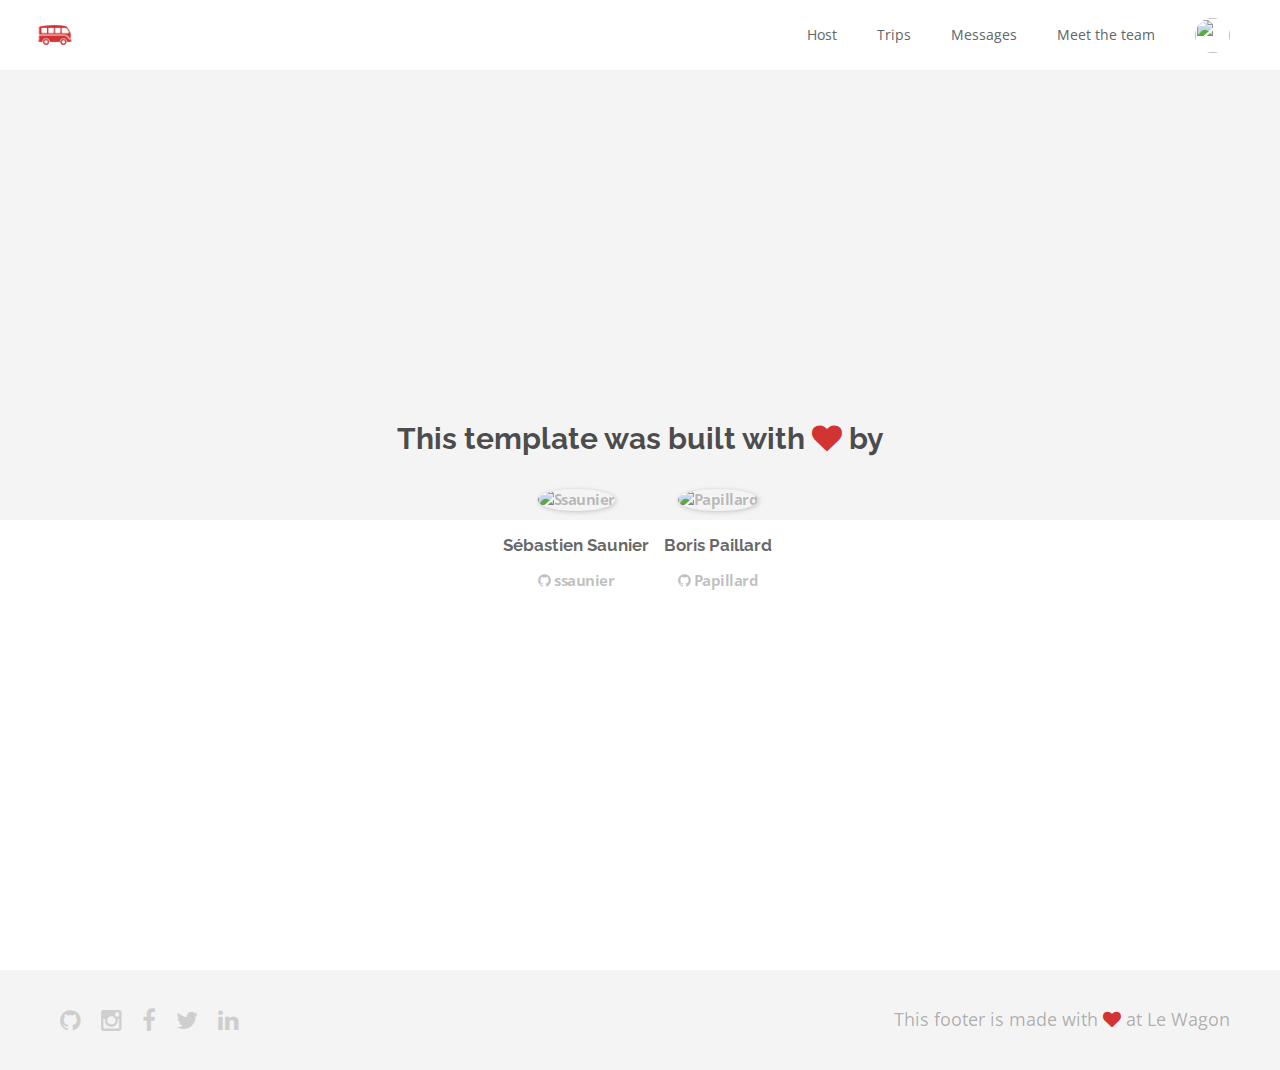
==== about.html @ 6fc9b108 "Automated commit at 2018-07-23 11:27:49 UTC by middleman-deploy 2.0.0-alpha" ====
<!doctype html>
<html>
  <head>
    <meta charset="utf-8">
    <meta http-equiv="x-ua-compatible" content="ie=edge">
    <meta name="viewport"
          content="width=device-width, initial-scale=1, shrink-to-fit=no">
    <!-- Use the title from a page's frontmatter if it has one -->
    <title>Le Wagon - Middleman - About</title>
    <link href="stylesheets/application-acb8696b.css" rel="stylesheet" />
    <script src="javascripts/application-93de88c9.js"></script>
    <link href="images/favicon-f15af148.png" rel="icon" type="image/png" />
  </head>
  <body>
    <div class="navbar-wagon">
  <!-- Logo -->
  <a href="/" class="navbar-wagon-brand">
    <img src="images/logo-acc9c0ec.png" id="logo" alt="Logo" />
  </a>

  <!-- Right Navigation -->
  <div class="navbar-wagon-right hidden-xs hidden-sm">

    <a href="" class="navbar-wagon-item navbar-wagon-link">Host</a>
    <a href="" class="navbar-wagon-item navbar-wagon-link">Trips</a>
    <a href="" class="navbar-wagon-item navbar-wagon-link">Messages</a>
    <a href="team.html" class="navbar-wagon-item navbar-wagon-link">Meet the team</a>

    <!-- Profile picture with dropdown list -->
    <div class="navbar-wagon-item">
      <div class="dropdown">
        <img src="https://kitt.lewagon.com/placeholder/users/ssaunier" class="avatar dropdown-toggle" id="navbar-wagon-menu" data-toggle="dropdown">
        <ul class="dropdown-menu dropdown-menu-right navbar-wagon-dropdown-menu">
          <li><a href="#">Profile</a></li>
          <li><a href="#">Dashboard</a></li>
          <li><a href="#">Log Out</a></li>
        </ul>
      </div>
    </div>
  </div>

  <!-- Dropdown appearing on mobile only -->
  <div class="navbar-wagon-item hidden-md hidden-lg">
    <div class="dropdown">
      <i class="fa fa-bars dropdown-toggle" data-toggle="dropdown"></i>
      <ul class="dropdown-menu dropdown-menu-right navbar-wagon-dropdown-menu">
        <li><a href="#">Host</a></li>
        <li><a href="#">Trips</a></li>
        <li><a href="#">Messagese</a></li>
      </ul>
    </div>
  </div>
</div>

    <div id="about">
  <div class="about-content">
    <h1>This template was built with <i class="fa fa-heart"></i> by</h1>
    <ul class="list-inline">
        <li>
<a href="https://kitt.lewagon.com/alumni/ssaunier" target="_blank">            <img src="https://kitt.lewagon.com/placeholder/users/ssaunier" class="img-circle" alt="Ssaunier" />
</a>          <h2>Sébastien Saunier</h2>
          <p>
<a href="https://github.com/ssaunier" target="_blank">              <i class="fa fa-github"></i> ssaunier
</a>          </p>
        </li>
        <li>
<a href="https://kitt.lewagon.com/alumni/Papillard" target="_blank">            <img src="https://kitt.lewagon.com/placeholder/users/Papillard" class="img-circle" alt="Papillard" />
</a>          <h2>Boris Paillard</h2>
          <p>
<a href="https://github.com/Papillard" target="_blank">              <i class="fa fa-github"></i> Papillard
</a>          </p>
        </li>
    </ul>
  </div>
</div>

    <div class="footer">
  <div class="footer-links">
    <a href="#"><i class="fa fa-github"></i></a>
    <a href="#"><i class="fa fa-instagram"></i></a>
    <a href="#"><i class="fa fa-facebook"></i></a>
    <a href="#"><i class="fa fa-twitter"></i></a>
    <a href="#"><i class="fa fa-linkedin"></i></a>
  </div>
  <div class="footer-copyright">
    This footer is made with <i class="fa fa-heart"></i> at Le Wagon
  </div>
</div>

  </body>
</html>
---- stylesheets/application-acb8696b.css ----
@import url("https://fonts.googleapis.com/css?family=Open+Sans:400,300,700|Raleway:400,100,300,700,500");/*!
 * Bootstrap v3.3.7 (http://getbootstrap.com)
 * Copyright 2011-2016 Twitter, Inc.
 * Licensed under MIT (https://github.com/twbs/bootstrap/blob/master/LICENSE)
 *//*! normalize.css v3.0.3 | MIT License | github.com/necolas/normalize.css */html{font-family:sans-serif;-ms-text-size-adjust:100%;-webkit-text-size-adjust:100%}body{margin:0}article,aside,details,figcaption,figure,footer,header,hgroup,main,menu,nav,section,summary{display:block}audio,canvas,progress,video{display:inline-block;vertical-align:baseline}audio:not([controls]){display:none;height:0}[hidden],template{display:none}a{background-color:transparent}a:active,a:hover{outline:0}abbr[title]{border-bottom:1px dotted}b,strong{font-weight:bold}dfn{font-style:italic}h1{font-size:2em;margin:0.67em 0}mark{background:#ff0;color:#000}small{font-size:80%}sub,sup{font-size:75%;line-height:0;position:relative;vertical-align:baseline}sup{top:-0.5em}sub{bottom:-0.25em}img{border:0}svg:not(:root){overflow:hidden}figure{margin:1em 40px}hr{-webkit-box-sizing:content-box;box-sizing:content-box;height:0}pre{overflow:auto}code,kbd,pre,samp{font-family:monospace, monospace;font-size:1em}button,input,optgroup,select,textarea{color:inherit;font:inherit;margin:0}button{overflow:visible}button,select{text-transform:none}button,html input[type="button"],input[type="reset"],input[type="submit"]{-webkit-appearance:button;cursor:pointer}button[disabled],html input[disabled]{cursor:default}button::-moz-focus-inner,input::-moz-focus-inner{border:0;padding:0}input{line-height:normal}input[type="checkbox"],input[type="radio"]{-webkit-box-sizing:border-box;box-sizing:border-box;padding:0}input[type="number"]::-webkit-inner-spin-button,input[type="number"]::-webkit-outer-spin-button{height:auto}input[type="search"]{-webkit-appearance:textfield;-webkit-box-sizing:content-box;box-sizing:content-box}input[type="search"]::-webkit-search-cancel-button,input[type="search"]::-webkit-search-decoration{-webkit-appearance:none}fieldset{border:1px solid #c0c0c0;margin:0 2px;padding:0.35em 0.625em 0.75em}legend{border:0;padding:0}textarea{overflow:auto}optgroup{font-weight:bold}table{border-collapse:collapse;border-spacing:0}td,th{padding:0}/*! Source: https://github.com/h5bp/html5-boilerplate/blob/master/src/css/main.css */@media print{*,*:before,*:after{background:transparent !important;color:#000 !important;-webkit-box-shadow:none !important;box-shadow:none !important;text-shadow:none !important}a,a:visited{text-decoration:underline}a[href]:after{content:" (" attr(href) ")"}abbr[title]:after{content:" (" attr(title) ")"}a[href^="#"]:after,a[href^="javascript:"]:after{content:""}pre,blockquote{border:1px solid #999;page-break-inside:avoid}thead{display:table-header-group}tr,img{page-break-inside:avoid}img{max-width:100% !important}p,h2,h3{orphans:3;widows:3}h2,h3{page-break-after:avoid}.navbar{display:none}.btn>.caret,.dropup>.btn>.caret{border-top-color:#000 !important}.label{border:1px solid #000}.table{border-collapse:collapse !important}.table td,.table th{background-color:#fff !important}.table-bordered th,.table-bordered td{border:1px solid #ddd !important}}@font-face{font-family:'Glyphicons Halflings';src:url("../assets/bootstrap/glyphicons-halflings-regular-86b6f62b.eot");src:url("../assets/bootstrap/glyphicons-halflings-regular-86b6f62b.eot?#iefix") format("embedded-opentype"),url("../assets/bootstrap/glyphicons-halflings-regular-ca35b697.woff2") format("woff2"),url("../assets/bootstrap/glyphicons-halflings-regular-278e49a8.woff") format("woff"),url("../assets/bootstrap/glyphicons-halflings-regular-44bc1850.ttf") format("truetype"),url("../assets/bootstrap/glyphicons-halflings-regular-de51a849.svg#glyphicons_halflingsregular") format("svg")}.glyphicon{position:relative;top:1px;display:inline-block;font-family:'Glyphicons Halflings';font-style:normal;font-weight:normal;line-height:1;-webkit-font-smoothing:antialiased;-moz-osx-font-smoothing:grayscale}.glyphicon-asterisk:before{content:"\002a"}.glyphicon-plus:before{content:"\002b"}.glyphicon-euro:before,.glyphicon-eur:before{content:"\20ac"}.glyphicon-minus:before{content:"\2212"}.glyphicon-cloud:before{content:"\2601"}.glyphicon-envelope:before{content:"\2709"}.glyphicon-pencil:before{content:"\270f"}.glyphicon-glass:before{content:"\e001"}.glyphicon-music:before{content:"\e002"}.glyphicon-search:before{content:"\e003"}.glyphicon-heart:before{content:"\e005"}.glyphicon-star:before{content:"\e006"}.glyphicon-star-empty:before{content:"\e007"}.glyphicon-user:before{content:"\e008"}.glyphicon-film:before{content:"\e009"}.glyphicon-th-large:before{content:"\e010"}.glyphicon-th:before{content:"\e011"}.glyphicon-th-list:before{content:"\e012"}.glyphicon-ok:before{content:"\e013"}.glyphicon-remove:before{content:"\e014"}.glyphicon-zoom-in:before{content:"\e015"}.glyphicon-zoom-out:before{content:"\e016"}.glyphicon-off:before{content:"\e017"}.glyphicon-signal:before{content:"\e018"}.glyphicon-cog:before{content:"\e019"}.glyphicon-trash:before{content:"\e020"}.glyphicon-home:before{content:"\e021"}.glyphicon-file:before{content:"\e022"}.glyphicon-time:before{content:"\e023"}.glyphicon-road:before{content:"\e024"}.glyphicon-download-alt:before{content:"\e025"}.glyphicon-download:before{content:"\e026"}.glyphicon-upload:before{content:"\e027"}.glyphicon-inbox:before{content:"\e028"}.glyphicon-play-circle:before{content:"\e029"}.glyphicon-repeat:before{content:"\e030"}.glyphicon-refresh:before{content:"\e031"}.glyphicon-list-alt:before{content:"\e032"}.glyphicon-lock:before{content:"\e033"}.glyphicon-flag:before{content:"\e034"}.glyphicon-headphones:before{content:"\e035"}.glyphicon-volume-off:before{content:"\e036"}.glyphicon-volume-down:before{content:"\e037"}.glyphicon-volume-up:before{content:"\e038"}.glyphicon-qrcode:before{content:"\e039"}.glyphicon-barcode:before{content:"\e040"}.glyphicon-tag:before{content:"\e041"}.glyphicon-tags:before{content:"\e042"}.glyphicon-book:before{content:"\e043"}.glyphicon-bookmark:before{content:"\e044"}.glyphicon-print:before{content:"\e045"}.glyphicon-camera:before{content:"\e046"}.glyphicon-font:before{content:"\e047"}.glyphicon-bold:before{content:"\e048"}.glyphicon-italic:before{content:"\e049"}.glyphicon-text-height:before{content:"\e050"}.glyphicon-text-width:before{content:"\e051"}.glyphicon-align-left:before{content:"\e052"}.glyphicon-align-center:before{content:"\e053"}.glyphicon-align-right:before{content:"\e054"}.glyphicon-align-justify:before{content:"\e055"}.glyphicon-list:before{content:"\e056"}.glyphicon-indent-left:before{content:"\e057"}.glyphicon-indent-right:before{content:"\e058"}.glyphicon-facetime-video:before{content:"\e059"}.glyphicon-picture:before{content:"\e060"}.glyphicon-map-marker:before{content:"\e062"}.glyphicon-adjust:before{content:"\e063"}.glyphicon-tint:before{content:"\e064"}.glyphicon-edit:before{content:"\e065"}.glyphicon-share:before{content:"\e066"}.glyphicon-check:before{content:"\e067"}.glyphicon-move:before{content:"\e068"}.glyphicon-step-backward:before{content:"\e069"}.glyphicon-fast-backward:before{content:"\e070"}.glyphicon-backward:before{content:"\e071"}.glyphicon-play:before{content:"\e072"}.glyphicon-pause:before{content:"\e073"}.glyphicon-stop:before{content:"\e074"}.glyphicon-forward:before{content:"\e075"}.glyphicon-fast-forward:before{content:"\e076"}.glyphicon-step-forward:before{content:"\e077"}.glyphicon-eject:before{content:"\e078"}.glyphicon-chevron-left:before{content:"\e079"}.glyphicon-chevron-right:before{content:"\e080"}.glyphicon-plus-sign:before{content:"\e081"}.glyphicon-minus-sign:before{content:"\e082"}.glyphicon-remove-sign:before{content:"\e083"}.glyphicon-ok-sign:before{content:"\e084"}.glyphicon-question-sign:before{content:"\e085"}.glyphicon-info-sign:before{content:"\e086"}.glyphicon-screenshot:before{content:"\e087"}.glyphicon-remove-circle:before{content:"\e088"}.glyphicon-ok-circle:before{content:"\e089"}.glyphicon-ban-circle:before{content:"\e090"}.glyphicon-arrow-left:before{content:"\e091"}.glyphicon-arrow-right:before{content:"\e092"}.glyphicon-arrow-up:before{content:"\e093"}.glyphicon-arrow-down:before{content:"\e094"}.glyphicon-share-alt:before{content:"\e095"}.glyphicon-resize-full:before{content:"\e096"}.glyphicon-resize-small:before{content:"\e097"}.glyphicon-exclamation-sign:before{content:"\e101"}.glyphicon-gift:before{content:"\e102"}.glyphicon-leaf:before{content:"\e103"}.glyphicon-fire:before{content:"\e104"}.glyphicon-eye-open:before{content:"\e105"}.glyphicon-eye-close:before{content:"\e106"}.glyphicon-warning-sign:before{content:"\e107"}.glyphicon-plane:before{content:"\e108"}.glyphicon-calendar:before{content:"\e109"}.glyphicon-random:before{content:"\e110"}.glyphicon-comment:before{content:"\e111"}.glyphicon-magnet:before{content:"\e112"}.glyphicon-chevron-up:before{content:"\e113"}.glyphicon-chevron-down:before{content:"\e114"}.glyphicon-retweet:before{content:"\e115"}.glyphicon-shopping-cart:before{content:"\e116"}.glyphicon-folder-close:before{content:"\e117"}.glyphicon-folder-open:before{content:"\e118"}.glyphicon-resize-vertical:before{content:"\e119"}.glyphicon-resize-horizontal:before{content:"\e120"}.glyphicon-hdd:before{content:"\e121"}.glyphicon-bullhorn:before{content:"\e122"}.glyphicon-bell:before{content:"\e123"}.glyphicon-certificate:before{content:"\e124"}.glyphicon-thumbs-up:before{content:"\e125"}.glyphicon-thumbs-down:before{content:"\e126"}.glyphicon-hand-right:before{content:"\e127"}.glyphicon-hand-left:before{content:"\e128"}.glyphicon-hand-up:before{content:"\e129"}.glyphicon-hand-down:before{content:"\e130"}.glyphicon-circle-arrow-right:before{content:"\e131"}.glyphicon-circle-arrow-left:before{content:"\e132"}.glyphicon-circle-arrow-up:before{content:"\e133"}.glyphicon-circle-arrow-down:before{content:"\e134"}.glyphicon-globe:before{content:"\e135"}.glyphicon-wrench:before{content:"\e136"}.glyphicon-tasks:before{content:"\e137"}.glyphicon-filter:before{content:"\e138"}.glyphicon-briefcase:before{content:"\e139"}.glyphicon-fullscreen:before{content:"\e140"}.glyphicon-dashboard:before{content:"\e141"}.glyphicon-paperclip:before{content:"\e142"}.glyphicon-heart-empty:before{content:"\e143"}.glyphicon-link:before{content:"\e144"}.glyphicon-phone:before{content:"\e145"}.glyphicon-pushpin:before{content:"\e146"}.glyphicon-usd:before{content:"\e148"}.glyphicon-gbp:before{content:"\e149"}.glyphicon-sort:before{content:"\e150"}.glyphicon-sort-by-alphabet:before{content:"\e151"}.glyphicon-sort-by-alphabet-alt:before{content:"\e152"}.glyphicon-sort-by-order:before{content:"\e153"}.glyphicon-sort-by-order-alt:before{content:"\e154"}.glyphicon-sort-by-attributes:before{content:"\e155"}.glyphicon-sort-by-attributes-alt:before{content:"\e156"}.glyphicon-unchecked:before{content:"\e157"}.glyphicon-expand:before{content:"\e158"}.glyphicon-collapse-down:before{content:"\e159"}.glyphicon-collapse-up:before{content:"\e160"}.glyphicon-log-in:before{content:"\e161"}.glyphicon-flash:before{content:"\e162"}.glyphicon-log-out:before{content:"\e163"}.glyphicon-new-window:before{content:"\e164"}.glyphicon-record:before{content:"\e165"}.glyphicon-save:before{content:"\e166"}.glyphicon-open:before{content:"\e167"}.glyphicon-saved:before{content:"\e168"}.glyphicon-import:before{content:"\e169"}.glyphicon-export:before{content:"\e170"}.glyphicon-send:before{content:"\e171"}.glyphicon-floppy-disk:before{content:"\e172"}.glyphicon-floppy-saved:before{content:"\e173"}.glyphicon-floppy-remove:before{content:"\e174"}.glyphicon-floppy-save:before{content:"\e175"}.glyphicon-floppy-open:before{content:"\e176"}.glyphicon-credit-card:before{content:"\e177"}.glyphicon-transfer:before{content:"\e178"}.glyphicon-cutlery:before{content:"\e179"}.glyphicon-header:before{content:"\e180"}.glyphicon-compressed:before{content:"\e181"}.glyphicon-earphone:before{content:"\e182"}.glyphicon-phone-alt:before{content:"\e183"}.glyphicon-tower:before{content:"\e184"}.glyphicon-stats:before{content:"\e185"}.glyphicon-sd-video:before{content:"\e186"}.glyphicon-hd-video:before{content:"\e187"}.glyphicon-subtitles:before{content:"\e188"}.glyphicon-sound-stereo:before{content:"\e189"}.glyphicon-sound-dolby:before{content:"\e190"}.glyphicon-sound-5-1:before{content:"\e191"}.glyphicon-sound-6-1:before{content:"\e192"}.glyphicon-sound-7-1:before{content:"\e193"}.glyphicon-copyright-mark:before{content:"\e194"}.glyphicon-registration-mark:before{content:"\e195"}.glyphicon-cloud-download:before{content:"\e197"}.glyphicon-cloud-upload:before{content:"\e198"}.glyphicon-tree-conifer:before{content:"\e199"}.glyphicon-tree-deciduous:before{content:"\e200"}.glyphicon-cd:before{content:"\e201"}.glyphicon-save-file:before{content:"\e202"}.glyphicon-open-file:before{content:"\e203"}.glyphicon-level-up:before{content:"\e204"}.glyphicon-copy:before{content:"\e205"}.glyphicon-paste:before{content:"\e206"}.glyphicon-alert:before{content:"\e209"}.glyphicon-equalizer:before{content:"\e210"}.glyphicon-king:before{content:"\e211"}.glyphicon-queen:before{content:"\e212"}.glyphicon-pawn:before{content:"\e213"}.glyphicon-bishop:before{content:"\e214"}.glyphicon-knight:before{content:"\e215"}.glyphicon-baby-formula:before{content:"\e216"}.glyphicon-tent:before{content:"\26fa"}.glyphicon-blackboard:before{content:"\e218"}.glyphicon-bed:before{content:"\e219"}.glyphicon-apple:before{content:"\f8ff"}.glyphicon-erase:before{content:"\e221"}.glyphicon-hourglass:before{content:"\231b"}.glyphicon-lamp:before{content:"\e223"}.glyphicon-duplicate:before{content:"\e224"}.glyphicon-piggy-bank:before{content:"\e225"}.glyphicon-scissors:before{content:"\e226"}.glyphicon-bitcoin:before{content:"\e227"}.glyphicon-btc:before{content:"\e227"}.glyphicon-xbt:before{content:"\e227"}.glyphicon-yen:before{content:"\00a5"}.glyphicon-jpy:before{content:"\00a5"}.glyphicon-ruble:before{content:"\20bd"}.glyphicon-rub:before{content:"\20bd"}.glyphicon-scale:before{content:"\e230"}.glyphicon-ice-lolly:before{content:"\e231"}.glyphicon-ice-lolly-tasted:before{content:"\e232"}.glyphicon-education:before{content:"\e233"}.glyphicon-option-horizontal:before{content:"\e234"}.glyphicon-option-vertical:before{content:"\e235"}.glyphicon-menu-hamburger:before{content:"\e236"}.glyphicon-modal-window:before{content:"\e237"}.glyphicon-oil:before{content:"\e238"}.glyphicon-grain:before{content:"\e239"}.glyphicon-sunglasses:before{content:"\e240"}.glyphicon-text-size:before{content:"\e241"}.glyphicon-text-color:before{content:"\e242"}.glyphicon-text-background:before{content:"\e243"}.glyphicon-object-align-top:before{content:"\e244"}.glyphicon-object-align-bottom:before{content:"\e245"}.glyphicon-object-align-horizontal:before{content:"\e246"}.glyphicon-object-align-left:before{content:"\e247"}.glyphicon-object-align-vertical:before{content:"\e248"}.glyphicon-object-align-right:before{content:"\e249"}.glyphicon-triangle-right:before{content:"\e250"}.glyphicon-triangle-left:before{content:"\e251"}.glyphicon-triangle-bottom:before{content:"\e252"}.glyphicon-triangle-top:before{content:"\e253"}.glyphicon-console:before{content:"\e254"}.glyphicon-superscript:before{content:"\e255"}.glyphicon-subscript:before{content:"\e256"}.glyphicon-menu-left:before{content:"\e257"}.glyphicon-menu-right:before{content:"\e258"}.glyphicon-menu-down:before{content:"\e259"}.glyphicon-menu-up:before{content:"\e260"}*{-webkit-box-sizing:border-box;box-sizing:border-box}*:before,*:after{-webkit-box-sizing:border-box;box-sizing:border-box}html{font-size:10px;-webkit-tap-highlight-color:transparent}body{font-family:"Open Sans", "Helvetica", "sans-serif";font-size:18px;line-height:1.42857143;color:#333333;background-color:#F4F4F4}input,button,select,textarea{font-family:inherit;font-size:inherit;line-height:inherit}a{color:#469AE0;text-decoration:none}a:hover,a:focus{color:#1f74ba;text-decoration:underline}a:focus{outline:5px auto -webkit-focus-ring-color;outline-offset:-2px}figure{margin:0}img{vertical-align:middle}.img-responsive{display:block;max-width:100%;height:auto}.img-rounded{border-radius:2px}.img-thumbnail{padding:4px;line-height:1.42857143;background-color:#F4F4F4;border:1px solid #ddd;border-radius:2px;-webkit-transition:all 0.2s ease-in-out;transition:all 0.2s ease-in-out;display:inline-block;max-width:100%;height:auto}.img-circle{border-radius:50%}hr{margin-top:25px;margin-bottom:25px;border:0;border-top:1px solid #eeeeee}.sr-only{position:absolute;width:1px;height:1px;margin:-1px;padding:0;overflow:hidden;clip:rect(0, 0, 0, 0);border:0}.sr-only-focusable:active,.sr-only-focusable:focus{position:static;width:auto;height:auto;margin:0;overflow:visible;clip:auto}[role="button"]{cursor:pointer}h1,h2,h3,h4,h5,h6,.h1,.h2,.h3,.h4,.h5,.h6{font-family:"Raleway", "Helvetica", "sans-serif";font-weight:500;line-height:1.1;color:inherit}h1 small,h1 .small,h2 small,h2 .small,h3 small,h3 .small,h4 small,h4 .small,h5 small,h5 .small,h6 small,h6 .small,.h1 small,.h1 .small,.h2 small,.h2 .small,.h3 small,.h3 .small,.h4 small,.h4 .small,.h5 small,.h5 .small,.h6 small,.h6 .small{font-weight:normal;line-height:1;color:#777777}h1,.h1,h2,.h2,h3,.h3{margin-top:25px;margin-bottom:12.5px}h1 small,h1 .small,.h1 small,.h1 .small,h2 small,h2 .small,.h2 small,.h2 .small,h3 small,h3 .small,.h3 small,.h3 .small{font-size:65%}h4,.h4,h5,.h5,h6,.h6{margin-top:12.5px;margin-bottom:12.5px}h4 small,h4 .small,.h4 small,.h4 .small,h5 small,h5 .small,.h5 small,.h5 .small,h6 small,h6 .small,.h6 small,.h6 .small{font-size:75%}h1,.h1{font-size:46px}h2,.h2{font-size:38px}h3,.h3{font-size:31px}h4,.h4{font-size:23px}h5,.h5{font-size:18px}h6,.h6{font-size:16px}p{margin:0 0 12.5px}.lead{margin-bottom:25px;font-size:20px;font-weight:300;line-height:1.4}@media (min-width: 768px){.lead{font-size:27px}}small,.small{font-size:88%}mark,.mark{background-color:#fcf8e3;padding:.2em}.text-left{text-align:left}.text-right{text-align:right}.text-center{text-align:center}.text-justify{text-align:justify}.text-nowrap{white-space:nowrap}.text-lowercase{text-transform:lowercase}.text-uppercase,.initialism{text-transform:uppercase}.text-capitalize{text-transform:capitalize}.text-muted{color:#777777}.text-primary{color:#469AE0}a.text-primary:hover,a.text-primary:focus{color:#2381d0}.text-success{color:#3c763d}a.text-success:hover,a.text-success:focus{color:#2b542c}.text-info{color:#31708f}a.text-info:hover,a.text-info:focus{color:#245269}.text-warning{color:#8a6d3b}a.text-warning:hover,a.text-warning:focus{color:#66512c}.text-danger{color:#a94442}a.text-danger:hover,a.text-danger:focus{color:#843534}.bg-primary{color:#fff}.bg-primary{background-color:#469AE0}a.bg-primary:hover,a.bg-primary:focus{background-color:#2381d0}.bg-success{background-color:#dff0d8}a.bg-success:hover,a.bg-success:focus{background-color:#c1e2b3}.bg-info{background-color:#d9edf7}a.bg-info:hover,a.bg-info:focus{background-color:#afd9ee}.bg-warning{background-color:#fcf8e3}a.bg-warning:hover,a.bg-warning:focus{background-color:#f7ecb5}.bg-danger{background-color:#f2dede}a.bg-danger:hover,a.bg-danger:focus{background-color:#e4b9b9}.page-header{padding-bottom:11.5px;margin:50px 0 25px;border-bottom:1px solid #eeeeee}ul,ol{margin-top:0;margin-bottom:12.5px}ul ul,ul ol,ol ul,ol ol{margin-bottom:0}.list-unstyled{padding-left:0;list-style:none}.list-inline{padding-left:0;list-style:none;margin-left:-5px}.list-inline>li{display:inline-block;padding-left:5px;padding-right:5px}dl{margin-top:0;margin-bottom:25px}dt,dd{line-height:1.42857143}dt{font-weight:bold}dd{margin-left:0}.dl-horizontal dd:before,.dl-horizontal dd:after{content:" ";display:table}.dl-horizontal dd:after{clear:both}@media (min-width: 768px){.dl-horizontal dt{float:left;width:160px;clear:left;text-align:right;overflow:hidden;text-overflow:ellipsis;white-space:nowrap}.dl-horizontal dd{margin-left:180px}}abbr[title],abbr[data-original-title]{cursor:help;border-bottom:1px dotted #777777}.initialism{font-size:90%}blockquote{padding:12.5px 25px;margin:0 0 25px;font-size:22.5px;border-left:5px solid #eeeeee}blockquote p:last-child,blockquote ul:last-child,blockquote ol:last-child{margin-bottom:0}blockquote footer,blockquote small,blockquote .small{display:block;font-size:80%;line-height:1.42857143;color:#777777}blockquote footer:before,blockquote small:before,blockquote .small:before{content:'\2014 \00A0'}.blockquote-reverse,blockquote.pull-right{padding-right:15px;padding-left:0;border-right:5px solid #eeeeee;border-left:0;text-align:right}.blockquote-reverse footer:before,.blockquote-reverse small:before,.blockquote-reverse .small:before,blockquote.pull-right footer:before,blockquote.pull-right small:before,blockquote.pull-right .small:before{content:''}.blockquote-reverse footer:after,.blockquote-reverse small:after,.blockquote-reverse .small:after,blockquote.pull-right footer:after,blockquote.pull-right small:after,blockquote.pull-right .small:after{content:'\00A0 \2014'}address{margin-bottom:25px;font-style:normal;line-height:1.42857143}code,kbd,pre,samp{font-family:Menlo, Monaco, Consolas, "Courier New", monospace}code{padding:2px 4px;font-size:90%;color:#c7254e;background-color:#f9f2f4;border-radius:2px}kbd{padding:2px 4px;font-size:90%;color:#fff;background-color:#333;border-radius:2px;-webkit-box-shadow:inset 0 -1px 0 rgba(0,0,0,0.25);box-shadow:inset 0 -1px 0 rgba(0,0,0,0.25)}kbd kbd{padding:0;font-size:100%;font-weight:bold;-webkit-box-shadow:none;box-shadow:none}pre{display:block;padding:12px;margin:0 0 12.5px;font-size:17px;line-height:1.42857143;word-break:break-all;word-wrap:break-word;color:#333333;background-color:#f5f5f5;border:1px solid #ccc;border-radius:2px}pre code{padding:0;font-size:inherit;color:inherit;white-space:pre-wrap;background-color:transparent;border-radius:0}.pre-scrollable{max-height:340px;overflow-y:scroll}.container{margin-right:auto;margin-left:auto;padding-left:15px;padding-right:15px}.container:before,.container:after{content:" ";display:table}.container:after{clear:both}@media (min-width: 768px){.container{width:750px}}@media (min-width: 992px){.container{width:970px}}@media (min-width: 1200px){.container{width:1170px}}.container-fluid{margin-right:auto;margin-left:auto;padding-left:15px;padding-right:15px}.container-fluid:before,.container-fluid:after{content:" ";display:table}.container-fluid:after{clear:both}.row{margin-left:-15px;margin-right:-15px}.row:before,.row:after{content:" ";display:table}.row:after{clear:both}.col-xs-1,.col-sm-1,.col-md-1,.col-lg-1,.col-xs-2,.col-sm-2,.col-md-2,.col-lg-2,.col-xs-3,.col-sm-3,.col-md-3,.col-lg-3,.col-xs-4,.col-sm-4,.col-md-4,.col-lg-4,.col-xs-5,.col-sm-5,.col-md-5,.col-lg-5,.col-xs-6,.col-sm-6,.col-md-6,.col-lg-6,.col-xs-7,.col-sm-7,.col-md-7,.col-lg-7,.col-xs-8,.col-sm-8,.col-md-8,.col-lg-8,.col-xs-9,.col-sm-9,.col-md-9,.col-lg-9,.col-xs-10,.col-sm-10,.col-md-10,.col-lg-10,.col-xs-11,.col-sm-11,.col-md-11,.col-lg-11,.col-xs-12,.col-sm-12,.col-md-12,.col-lg-12{position:relative;min-height:1px;padding-left:15px;padding-right:15px}.col-xs-1,.col-xs-2,.col-xs-3,.col-xs-4,.col-xs-5,.col-xs-6,.col-xs-7,.col-xs-8,.col-xs-9,.col-xs-10,.col-xs-11,.col-xs-12{float:left}.col-xs-1{width:8.33333333%}.col-xs-2{width:16.66666667%}.col-xs-3{width:25%}.col-xs-4{width:33.33333333%}.col-xs-5{width:41.66666667%}.col-xs-6{width:50%}.col-xs-7{width:58.33333333%}.col-xs-8{width:66.66666667%}.col-xs-9{width:75%}.col-xs-10{width:83.33333333%}.col-xs-11{width:91.66666667%}.col-xs-12{width:100%}.col-xs-pull-0{right:auto}.col-xs-pull-1{right:8.33333333%}.col-xs-pull-2{right:16.66666667%}.col-xs-pull-3{right:25%}.col-xs-pull-4{right:33.33333333%}.col-xs-pull-5{right:41.66666667%}.col-xs-pull-6{right:50%}.col-xs-pull-7{right:58.33333333%}.col-xs-pull-8{right:66.66666667%}.col-xs-pull-9{right:75%}.col-xs-pull-10{right:83.33333333%}.col-xs-pull-11{right:91.66666667%}.col-xs-pull-12{right:100%}.col-xs-push-0{left:auto}.col-xs-push-1{left:8.33333333%}.col-xs-push-2{left:16.66666667%}.col-xs-push-3{left:25%}.col-xs-push-4{left:33.33333333%}.col-xs-push-5{left:41.66666667%}.col-xs-push-6{left:50%}.col-xs-push-7{left:58.33333333%}.col-xs-push-8{left:66.66666667%}.col-xs-push-9{left:75%}.col-xs-push-10{left:83.33333333%}.col-xs-push-11{left:91.66666667%}.col-xs-push-12{left:100%}.col-xs-offset-0{margin-left:0%}.col-xs-offset-1{margin-left:8.33333333%}.col-xs-offset-2{margin-left:16.66666667%}.col-xs-offset-3{margin-left:25%}.col-xs-offset-4{margin-left:33.33333333%}.col-xs-offset-5{margin-left:41.66666667%}.col-xs-offset-6{margin-left:50%}.col-xs-offset-7{margin-left:58.33333333%}.col-xs-offset-8{margin-left:66.66666667%}.col-xs-offset-9{margin-left:75%}.col-xs-offset-10{margin-left:83.33333333%}.col-xs-offset-11{margin-left:91.66666667%}.col-xs-offset-12{margin-left:100%}@media (min-width: 768px){.col-sm-1,.col-sm-2,.col-sm-3,.col-sm-4,.col-sm-5,.col-sm-6,.col-sm-7,.col-sm-8,.col-sm-9,.col-sm-10,.col-sm-11,.col-sm-12{float:left}.col-sm-1{width:8.33333333%}.col-sm-2{width:16.66666667%}.col-sm-3{width:25%}.col-sm-4{width:33.33333333%}.col-sm-5{width:41.66666667%}.col-sm-6{width:50%}.col-sm-7{width:58.33333333%}.col-sm-8{width:66.66666667%}.col-sm-9{width:75%}.col-sm-10{width:83.33333333%}.col-sm-11{width:91.66666667%}.col-sm-12{width:100%}.col-sm-pull-0{right:auto}.col-sm-pull-1{right:8.33333333%}.col-sm-pull-2{right:16.66666667%}.col-sm-pull-3{right:25%}.col-sm-pull-4{right:33.33333333%}.col-sm-pull-5{right:41.66666667%}.col-sm-pull-6{right:50%}.col-sm-pull-7{right:58.33333333%}.col-sm-pull-8{right:66.66666667%}.col-sm-pull-9{right:75%}.col-sm-pull-10{right:83.33333333%}.col-sm-pull-11{right:91.66666667%}.col-sm-pull-12{right:100%}.col-sm-push-0{left:auto}.col-sm-push-1{left:8.33333333%}.col-sm-push-2{left:16.66666667%}.col-sm-push-3{left:25%}.col-sm-push-4{left:33.33333333%}.col-sm-push-5{left:41.66666667%}.col-sm-push-6{left:50%}.col-sm-push-7{left:58.33333333%}.col-sm-push-8{left:66.66666667%}.col-sm-push-9{left:75%}.col-sm-push-10{left:83.33333333%}.col-sm-push-11{left:91.66666667%}.col-sm-push-12{left:100%}.col-sm-offset-0{margin-left:0%}.col-sm-offset-1{margin-left:8.33333333%}.col-sm-offset-2{margin-left:16.66666667%}.col-sm-offset-3{margin-left:25%}.col-sm-offset-4{margin-left:33.33333333%}.col-sm-offset-5{margin-left:41.66666667%}.col-sm-offset-6{margin-left:50%}.col-sm-offset-7{margin-left:58.33333333%}.col-sm-offset-8{margin-left:66.66666667%}.col-sm-offset-9{margin-left:75%}.col-sm-offset-10{margin-left:83.33333333%}.col-sm-offset-11{margin-left:91.66666667%}.col-sm-offset-12{margin-left:100%}}@media (min-width: 992px){.col-md-1,.col-md-2,.col-md-3,.col-md-4,.col-md-5,.col-md-6,.col-md-7,.col-md-8,.col-md-9,.col-md-10,.col-md-11,.col-md-12{float:left}.col-md-1{width:8.33333333%}.col-md-2{width:16.66666667%}.col-md-3{width:25%}.col-md-4{width:33.33333333%}.col-md-5{width:41.66666667%}.col-md-6{width:50%}.col-md-7{width:58.33333333%}.col-md-8{width:66.66666667%}.col-md-9{width:75%}.col-md-10{width:83.33333333%}.col-md-11{width:91.66666667%}.col-md-12{width:100%}.col-md-pull-0{right:auto}.col-md-pull-1{right:8.33333333%}.col-md-pull-2{right:16.66666667%}.col-md-pull-3{right:25%}.col-md-pull-4{right:33.33333333%}.col-md-pull-5{right:41.66666667%}.col-md-pull-6{right:50%}.col-md-pull-7{right:58.33333333%}.col-md-pull-8{right:66.66666667%}.col-md-pull-9{right:75%}.col-md-pull-10{right:83.33333333%}.col-md-pull-11{right:91.66666667%}.col-md-pull-12{right:100%}.col-md-push-0{left:auto}.col-md-push-1{left:8.33333333%}.col-md-push-2{left:16.66666667%}.col-md-push-3{left:25%}.col-md-push-4{left:33.33333333%}.col-md-push-5{left:41.66666667%}.col-md-push-6{left:50%}.col-md-push-7{left:58.33333333%}.col-md-push-8{left:66.66666667%}.col-md-push-9{left:75%}.col-md-push-10{left:83.33333333%}.col-md-push-11{left:91.66666667%}.col-md-push-12{left:100%}.col-md-offset-0{margin-left:0%}.col-md-offset-1{margin-left:8.33333333%}.col-md-offset-2{margin-left:16.66666667%}.col-md-offset-3{margin-left:25%}.col-md-offset-4{margin-left:33.33333333%}.col-md-offset-5{margin-left:41.66666667%}.col-md-offset-6{margin-left:50%}.col-md-offset-7{margin-left:58.33333333%}.col-md-offset-8{margin-left:66.66666667%}.col-md-offset-9{margin-left:75%}.col-md-offset-10{margin-left:83.33333333%}.col-md-offset-11{margin-left:91.66666667%}.col-md-offset-12{margin-left:100%}}@media (min-width: 1200px){.col-lg-1,.col-lg-2,.col-lg-3,.col-lg-4,.col-lg-5,.col-lg-6,.col-lg-7,.col-lg-8,.col-lg-9,.col-lg-10,.col-lg-11,.col-lg-12{float:left}.col-lg-1{width:8.33333333%}.col-lg-2{width:16.66666667%}.col-lg-3{width:25%}.col-lg-4{width:33.33333333%}.col-lg-5{width:41.66666667%}.col-lg-6{width:50%}.col-lg-7{width:58.33333333%}.col-lg-8{width:66.66666667%}.col-lg-9{width:75%}.col-lg-10{width:83.33333333%}.col-lg-11{width:91.66666667%}.col-lg-12{width:100%}.col-lg-pull-0{right:auto}.col-lg-pull-1{right:8.33333333%}.col-lg-pull-2{right:16.66666667%}.col-lg-pull-3{right:25%}.col-lg-pull-4{right:33.33333333%}.col-lg-pull-5{right:41.66666667%}.col-lg-pull-6{right:50%}.col-lg-pull-7{right:58.33333333%}.col-lg-pull-8{right:66.66666667%}.col-lg-pull-9{right:75%}.col-lg-pull-10{right:83.33333333%}.col-lg-pull-11{right:91.66666667%}.col-lg-pull-12{right:100%}.col-lg-push-0{left:auto}.col-lg-push-1{left:8.33333333%}.col-lg-push-2{left:16.66666667%}.col-lg-push-3{left:25%}.col-lg-push-4{left:33.33333333%}.col-lg-push-5{left:41.66666667%}.col-lg-push-6{left:50%}.col-lg-push-7{left:58.33333333%}.col-lg-push-8{left:66.66666667%}.col-lg-push-9{left:75%}.col-lg-push-10{left:83.33333333%}.col-lg-push-11{left:91.66666667%}.col-lg-push-12{left:100%}.col-lg-offset-0{margin-left:0%}.col-lg-offset-1{margin-left:8.33333333%}.col-lg-offset-2{margin-left:16.66666667%}.col-lg-offset-3{margin-left:25%}.col-lg-offset-4{margin-left:33.33333333%}.col-lg-offset-5{margin-left:41.66666667%}.col-lg-offset-6{margin-left:50%}.col-lg-offset-7{margin-left:58.33333333%}.col-lg-offset-8{margin-left:66.66666667%}.col-lg-offset-9{margin-left:75%}.col-lg-offset-10{margin-left:83.33333333%}.col-lg-offset-11{margin-left:91.66666667%}.col-lg-offset-12{margin-left:100%}}table{background-color:transparent}caption{padding-top:8px;padding-bottom:8px;color:#777777;text-align:left}th{text-align:left}.table{width:100%;max-width:100%;margin-bottom:25px}.table>thead>tr>th,.table>thead>tr>td,.table>tbody>tr>th,.table>tbody>tr>td,.table>tfoot>tr>th,.table>tfoot>tr>td{padding:8px;line-height:1.42857143;vertical-align:top;border-top:1px solid #ddd}.table>thead>tr>th{vertical-align:bottom;border-bottom:2px solid #ddd}.table>caption+thead>tr:first-child>th,.table>caption+thead>tr:first-child>td,.table>colgroup+thead>tr:first-child>th,.table>colgroup+thead>tr:first-child>td,.table>thead:first-child>tr:first-child>th,.table>thead:first-child>tr:first-child>td{border-top:0}.table>tbody+tbody{border-top:2px solid #ddd}.table .table{background-color:#F4F4F4}.table-condensed>thead>tr>th,.table-condensed>thead>tr>td,.table-condensed>tbody>tr>th,.table-condensed>tbody>tr>td,.table-condensed>tfoot>tr>th,.table-condensed>tfoot>tr>td{padding:5px}.table-bordered{border:1px solid #ddd}.table-bordered>thead>tr>th,.table-bordered>thead>tr>td,.table-bordered>tbody>tr>th,.table-bordered>tbody>tr>td,.table-bordered>tfoot>tr>th,.table-bordered>tfoot>tr>td{border:1px solid #ddd}.table-bordered>thead>tr>th,.table-bordered>thead>tr>td{border-bottom-width:2px}.table-striped>tbody>tr:nth-of-type(odd){background-color:#f9f9f9}.table-hover>tbody>tr:hover{background-color:#f5f5f5}table col[class*="col-"]{position:static;float:none;display:table-column}table td[class*="col-"],table th[class*="col-"]{position:static;float:none;display:table-cell}.table>thead>tr>td.active,.table>thead>tr>th.active,.table>thead>tr.active>td,.table>thead>tr.active>th,.table>tbody>tr>td.active,.table>tbody>tr>th.active,.table>tbody>tr.active>td,.table>tbody>tr.active>th,.table>tfoot>tr>td.active,.table>tfoot>tr>th.active,.table>tfoot>tr.active>td,.table>tfoot>tr.active>th{background-color:#f5f5f5}.table-hover>tbody>tr>td.active:hover,.table-hover>tbody>tr>th.active:hover,.table-hover>tbody>tr.active:hover>td,.table-hover>tbody>tr:hover>.active,.table-hover>tbody>tr.active:hover>th{background-color:#e8e8e8}.table>thead>tr>td.success,.table>thead>tr>th.success,.table>thead>tr.success>td,.table>thead>tr.success>th,.table>tbody>tr>td.success,.table>tbody>tr>th.success,.table>tbody>tr.success>td,.table>tbody>tr.success>th,.table>tfoot>tr>td.success,.table>tfoot>tr>th.success,.table>tfoot>tr.success>td,.table>tfoot>tr.success>th{background-color:#dff0d8}.table-hover>tbody>tr>td.success:hover,.table-hover>tbody>tr>th.success:hover,.table-hover>tbody>tr.success:hover>td,.table-hover>tbody>tr:hover>.success,.table-hover>tbody>tr.success:hover>th{background-color:#d0e9c6}.table>thead>tr>td.info,.table>thead>tr>th.info,.table>thead>tr.info>td,.table>thead>tr.info>th,.table>tbody>tr>td.info,.table>tbody>tr>th.info,.table>tbody>tr.info>td,.table>tbody>tr.info>th,.table>tfoot>tr>td.info,.table>tfoot>tr>th.info,.table>tfoot>tr.info>td,.table>tfoot>tr.info>th{background-color:#d9edf7}.table-hover>tbody>tr>td.info:hover,.table-hover>tbody>tr>th.info:hover,.table-hover>tbody>tr.info:hover>td,.table-hover>tbody>tr:hover>.info,.table-hover>tbody>tr.info:hover>th{background-color:#c4e3f3}.table>thead>tr>td.warning,.table>thead>tr>th.warning,.table>thead>tr.warning>td,.table>thead>tr.warning>th,.table>tbody>tr>td.warning,.table>tbody>tr>th.warning,.table>tbody>tr.warning>td,.table>tbody>tr.warning>th,.table>tfoot>tr>td.warning,.table>tfoot>tr>th.warning,.table>tfoot>tr.warning>td,.table>tfoot>tr.warning>th{background-color:#fcf8e3}.table-hover>tbody>tr>td.warning:hover,.table-hover>tbody>tr>th.warning:hover,.table-hover>tbody>tr.warning:hover>td,.table-hover>tbody>tr:hover>.warning,.table-hover>tbody>tr.warning:hover>th{background-color:#faf2cc}.table>thead>tr>td.danger,.table>thead>tr>th.danger,.table>thead>tr.danger>td,.table>thead>tr.danger>th,.table>tbody>tr>td.danger,.table>tbody>tr>th.danger,.table>tbody>tr.danger>td,.table>tbody>tr.danger>th,.table>tfoot>tr>td.danger,.table>tfoot>tr>th.danger,.table>tfoot>tr.danger>td,.table>tfoot>tr.danger>th{background-color:#f2dede}.table-hover>tbody>tr>td.danger:hover,.table-hover>tbody>tr>th.danger:hover,.table-hover>tbody>tr.danger:hover>td,.table-hover>tbody>tr:hover>.danger,.table-hover>tbody>tr.danger:hover>th{background-color:#ebcccc}.table-responsive{overflow-x:auto;min-height:0.01%}@media screen and (max-width: 767px){.table-responsive{width:100%;margin-bottom:18.75px;overflow-y:hidden;-ms-overflow-style:-ms-autohiding-scrollbar;border:1px solid #ddd}.table-responsive>.table{margin-bottom:0}.table-responsive>.table>thead>tr>th,.table-responsive>.table>thead>tr>td,.table-responsive>.table>tbody>tr>th,.table-responsive>.table>tbody>tr>td,.table-responsive>.table>tfoot>tr>th,.table-responsive>.table>tfoot>tr>td{white-space:nowrap}.table-responsive>.table-bordered{border:0}.table-responsive>.table-bordered>thead>tr>th:first-child,.table-responsive>.table-bordered>thead>tr>td:first-child,.table-responsive>.table-bordered>tbody>tr>th:first-child,.table-responsive>.table-bordered>tbody>tr>td:first-child,.table-responsive>.table-bordered>tfoot>tr>th:first-child,.table-responsive>.table-bordered>tfoot>tr>td:first-child{border-left:0}.table-responsive>.table-bordered>thead>tr>th:last-child,.table-responsive>.table-bordered>thead>tr>td:last-child,.table-responsive>.table-bordered>tbody>tr>th:last-child,.table-responsive>.table-bordered>tbody>tr>td:last-child,.table-responsive>.table-bordered>tfoot>tr>th:last-child,.table-responsive>.table-bordered>tfoot>tr>td:last-child{border-right:0}.table-responsive>.table-bordered>tbody>tr:last-child>th,.table-responsive>.table-bordered>tbody>tr:last-child>td,.table-responsive>.table-bordered>tfoot>tr:last-child>th,.table-responsive>.table-bordered>tfoot>tr:last-child>td{border-bottom:0}}fieldset{padding:0;margin:0;border:0;min-width:0}legend{display:block;width:100%;padding:0;margin-bottom:25px;font-size:27px;line-height:inherit;color:#333333;border:0;border-bottom:1px solid #e5e5e5}label{display:inline-block;max-width:100%;margin-bottom:5px;font-weight:bold}input[type="search"]{-webkit-box-sizing:border-box;box-sizing:border-box}input[type="radio"],input[type="checkbox"]{margin:4px 0 0;margin-top:1px \9;line-height:normal}input[type="file"]{display:block}input[type="range"]{display:block;width:100%}select[multiple],select[size]{height:auto}input[type="file"]:focus,input[type="radio"]:focus,input[type="checkbox"]:focus{outline:5px auto -webkit-focus-ring-color;outline-offset:-2px}output{display:block;padding-top:7px;font-size:18px;line-height:1.42857143;color:#000000}.form-control{display:block;width:100%;height:39px;padding:6px 12px;font-size:18px;line-height:1.42857143;color:#000000;background-color:#fff;background-image:none;border:1px solid #ccc;border-radius:2px;-webkit-box-shadow:inset 0 1px 1px rgba(0,0,0,0.075);box-shadow:inset 0 1px 1px rgba(0,0,0,0.075);-webkit-transition:border-color ease-in-out 0.15s, box-shadow ease-in-out 0.15s;-webkit-transition:border-color ease-in-out 0.15s, -webkit-box-shadow ease-in-out 0.15s;transition:border-color ease-in-out 0.15s, -webkit-box-shadow ease-in-out 0.15s;transition:border-color ease-in-out 0.15s, box-shadow ease-in-out 0.15s;transition:border-color ease-in-out 0.15s, box-shadow ease-in-out 0.15s, -webkit-box-shadow ease-in-out 0.15s}.form-control:focus{border-color:#66afe9;outline:0;-webkit-box-shadow:inset 0 1px 1px rgba(0,0,0,0.075),0 0 8px rgba(102,175,233,0.6);box-shadow:inset 0 1px 1px rgba(0,0,0,0.075),0 0 8px rgba(102,175,233,0.6)}.form-control::-moz-placeholder{color:#999;opacity:1}.form-control:-ms-input-placeholder{color:#999}.form-control::-webkit-input-placeholder{color:#999}.form-control::-ms-expand{border:0;background-color:transparent}.form-control[disabled],.form-control[readonly],fieldset[disabled] .form-control{background-color:#eeeeee;opacity:1}.form-control[disabled],fieldset[disabled] .form-control{cursor:not-allowed}textarea.form-control{height:auto}input[type="search"]{-webkit-appearance:none}@media screen and (-webkit-min-device-pixel-ratio: 0){input[type="date"].form-control,input[type="time"].form-control,input[type="datetime-local"].form-control,input[type="month"].form-control{line-height:39px}input[type="date"].input-sm,.input-group-sm>input[type="date"].form-control,.input-group-sm>input[type="date"].input-group-addon,.input-group-sm>.input-group-btn>input[type="date"].btn,.input-group-sm input[type="date"],input[type="time"].input-sm,.input-group-sm>input[type="time"].form-control,.input-group-sm>input[type="time"].input-group-addon,.input-group-sm>.input-group-btn>input[type="time"].btn,.input-group-sm input[type="time"],input[type="datetime-local"].input-sm,.input-group-sm>input[type="datetime-local"].form-control,.input-group-sm>input[type="datetime-local"].input-group-addon,.input-group-sm>.input-group-btn>input[type="datetime-local"].btn,.input-group-sm input[type="datetime-local"],input[type="month"].input-sm,.input-group-sm>input[type="month"].form-control,.input-group-sm>input[type="month"].input-group-addon,.input-group-sm>.input-group-btn>input[type="month"].btn,.input-group-sm input[type="month"]{line-height:36px}input[type="date"].input-lg,.input-group-lg>input[type="date"].form-control,.input-group-lg>input[type="date"].input-group-addon,.input-group-lg>.input-group-btn>input[type="date"].btn,.input-group-lg input[type="date"],input[type="time"].input-lg,.input-group-lg>input[type="time"].form-control,.input-group-lg>input[type="time"].input-group-addon,.input-group-lg>.input-group-btn>input[type="time"].btn,.input-group-lg input[type="time"],input[type="datetime-local"].input-lg,.input-group-lg>input[type="datetime-local"].form-control,.input-group-lg>input[type="datetime-local"].input-group-addon,.input-group-lg>.input-group-btn>input[type="datetime-local"].btn,.input-group-lg input[type="datetime-local"],input[type="month"].input-lg,.input-group-lg>input[type="month"].form-control,.input-group-lg>input[type="month"].input-group-addon,.input-group-lg>.input-group-btn>input[type="month"].btn,.input-group-lg input[type="month"]{line-height:53px}}.form-group{margin-bottom:15px}.radio,.checkbox{position:relative;display:block;margin-top:10px;margin-bottom:10px}.radio label,.checkbox label{min-height:25px;padding-left:20px;margin-bottom:0;font-weight:normal;cursor:pointer}.radio input[type="radio"],.radio-inline input[type="radio"],.checkbox input[type="checkbox"],.checkbox-inline input[type="checkbox"]{position:absolute;margin-left:-20px;margin-top:4px \9}.radio+.radio,.checkbox+.checkbox{margin-top:-5px}.radio-inline,.checkbox-inline{position:relative;display:inline-block;padding-left:20px;margin-bottom:0;vertical-align:middle;font-weight:normal;cursor:pointer}.radio-inline+.radio-inline,.checkbox-inline+.checkbox-inline{margin-top:0;margin-left:10px}input[type="radio"][disabled],input[type="radio"].disabled,fieldset[disabled] input[type="radio"],input[type="checkbox"][disabled],input[type="checkbox"].disabled,fieldset[disabled] input[type="checkbox"]{cursor:not-allowed}.radio-inline.disabled,fieldset[disabled] .radio-inline,.checkbox-inline.disabled,fieldset[disabled] .checkbox-inline{cursor:not-allowed}.radio.disabled label,fieldset[disabled] .radio label,.checkbox.disabled label,fieldset[disabled] .checkbox label{cursor:not-allowed}.form-control-static{padding-top:7px;padding-bottom:7px;margin-bottom:0;min-height:43px}.form-control-static.input-lg,.input-group-lg>.form-control-static.form-control,.input-group-lg>.form-control-static.input-group-addon,.input-group-lg>.input-group-btn>.form-control-static.btn,.form-control-static.input-sm,.input-group-sm>.form-control-static.form-control,.input-group-sm>.form-control-static.input-group-addon,.input-group-sm>.input-group-btn>.form-control-static.btn{padding-left:0;padding-right:0}.input-sm,.input-group-sm>.form-control,.input-group-sm>.input-group-addon,.input-group-sm>.input-group-btn>.btn{height:36px;padding:5px 10px;font-size:16px;line-height:1.5;border-radius:2px}select.input-sm,.input-group-sm>select.form-control,.input-group-sm>select.input-group-addon,.input-group-sm>.input-group-btn>select.btn{height:36px;line-height:36px}textarea.input-sm,.input-group-sm>textarea.form-control,.input-group-sm>textarea.input-group-addon,.input-group-sm>.input-group-btn>textarea.btn,select[multiple].input-sm,.input-group-sm>select[multiple].form-control,.input-group-sm>select[multiple].input-group-addon,.input-group-sm>.input-group-btn>select[multiple].btn{height:auto}.form-group-sm .form-control{height:36px;padding:5px 10px;font-size:16px;line-height:1.5;border-radius:2px}.form-group-sm select.form-control{height:36px;line-height:36px}.form-group-sm textarea.form-control,.form-group-sm select[multiple].form-control{height:auto}.form-group-sm .form-control-static{height:36px;min-height:41px;padding:6px 10px;font-size:16px;line-height:1.5}.input-lg,.input-group-lg>.form-control,.input-group-lg>.input-group-addon,.input-group-lg>.input-group-btn>.btn{height:53px;padding:10px 16px;font-size:23px;line-height:1.3333333;border-radius:2px}select.input-lg,.input-group-lg>select.form-control,.input-group-lg>select.input-group-addon,.input-group-lg>.input-group-btn>select.btn{height:53px;line-height:53px}textarea.input-lg,.input-group-lg>textarea.form-control,.input-group-lg>textarea.input-group-addon,.input-group-lg>.input-group-btn>textarea.btn,select[multiple].input-lg,.input-group-lg>select[multiple].form-control,.input-group-lg>select[multiple].input-group-addon,.input-group-lg>.input-group-btn>select[multiple].btn{height:auto}.form-group-lg .form-control{height:53px;padding:10px 16px;font-size:23px;line-height:1.3333333;border-radius:2px}.form-group-lg select.form-control{height:53px;line-height:53px}.form-group-lg textarea.form-control,.form-group-lg select[multiple].form-control{height:auto}.form-group-lg .form-control-static{height:53px;min-height:48px;padding:11px 16px;font-size:23px;line-height:1.3333333}.has-feedback{position:relative}.has-feedback .form-control{padding-right:48.75px}.form-control-feedback{position:absolute;top:0;right:0;z-index:2;display:block;width:39px;height:39px;line-height:39px;text-align:center;pointer-events:none}.input-lg+.form-control-feedback,.input-group-lg>.form-control+.form-control-feedback,.input-group-lg>.input-group-addon+.form-control-feedback,.input-group-lg>.input-group-btn>.btn+.form-control-feedback,.input-group-lg+.form-control-feedback,.form-group-lg .form-control+.form-control-feedback{width:53px;height:53px;line-height:53px}.input-sm+.form-control-feedback,.input-group-sm>.form-control+.form-control-feedback,.input-group-sm>.input-group-addon+.form-control-feedback,.input-group-sm>.input-group-btn>.btn+.form-control-feedback,.input-group-sm+.form-control-feedback,.form-group-sm .form-control+.form-control-feedback{width:36px;height:36px;line-height:36px}.has-success .help-block,.has-success .control-label,.has-success .radio,.has-success .checkbox,.has-success .radio-inline,.has-success .checkbox-inline,.has-success.radio label,.has-success.checkbox label,.has-success.radio-inline label,.has-success.checkbox-inline label{color:#3c763d}.has-success .form-control{border-color:#3c763d;-webkit-box-shadow:inset 0 1px 1px rgba(0,0,0,0.075);box-shadow:inset 0 1px 1px rgba(0,0,0,0.075)}.has-success .form-control:focus{border-color:#2b542c;-webkit-box-shadow:inset 0 1px 1px rgba(0,0,0,0.075),0 0 6px #67b168;box-shadow:inset 0 1px 1px rgba(0,0,0,0.075),0 0 6px #67b168}.has-success .input-group-addon{color:#3c763d;border-color:#3c763d;background-color:#dff0d8}.has-success .form-control-feedback{color:#3c763d}.has-warning .help-block,.has-warning .control-label,.has-warning .radio,.has-warning .checkbox,.has-warning .radio-inline,.has-warning .checkbox-inline,.has-warning.radio label,.has-warning.checkbox label,.has-warning.radio-inline label,.has-warning.checkbox-inline label{color:#8a6d3b}.has-warning .form-control{border-color:#8a6d3b;-webkit-box-shadow:inset 0 1px 1px rgba(0,0,0,0.075);box-shadow:inset 0 1px 1px rgba(0,0,0,0.075)}.has-warning .form-control:focus{border-color:#66512c;-webkit-box-shadow:inset 0 1px 1px rgba(0,0,0,0.075),0 0 6px #c0a16b;box-shadow:inset 0 1px 1px rgba(0,0,0,0.075),0 0 6px #c0a16b}.has-warning .input-group-addon{color:#8a6d3b;border-color:#8a6d3b;background-color:#fcf8e3}.has-warning .form-control-feedback{color:#8a6d3b}.has-error .help-block,.has-error .control-label,.has-error .radio,.has-error .checkbox,.has-error .radio-inline,.has-error .checkbox-inline,.has-error.radio label,.has-error.checkbox label,.has-error.radio-inline label,.has-error.checkbox-inline label{color:#a94442}.has-error .form-control{border-color:#a94442;-webkit-box-shadow:inset 0 1px 1px rgba(0,0,0,0.075);box-shadow:inset 0 1px 1px rgba(0,0,0,0.075)}.has-error .form-control:focus{border-color:#843534;-webkit-box-shadow:inset 0 1px 1px rgba(0,0,0,0.075),0 0 6px #ce8483;box-shadow:inset 0 1px 1px rgba(0,0,0,0.075),0 0 6px #ce8483}.has-error .input-group-addon{color:#a94442;border-color:#a94442;background-color:#f2dede}.has-error .form-control-feedback{color:#a94442}.has-feedback label ~ .form-control-feedback{top:30px}.has-feedback label.sr-only ~ .form-control-feedback{top:0}.help-block{display:block;margin-top:5px;margin-bottom:10px;color:#737373}@media (min-width: 768px){.form-inline .form-group{display:inline-block;margin-bottom:0;vertical-align:middle}.form-inline .form-control{display:inline-block;width:auto;vertical-align:middle}.form-inline .form-control-static{display:inline-block}.form-inline .input-group{display:inline-table;vertical-align:middle}.form-inline .input-group .input-group-addon,.form-inline .input-group .input-group-btn,.form-inline .input-group .form-control{width:auto}.form-inline .input-group>.form-control{width:100%}.form-inline .control-label{margin-bottom:0;vertical-align:middle}.form-inline .radio,.form-inline .checkbox{display:inline-block;margin-top:0;margin-bottom:0;vertical-align:middle}.form-inline .radio label,.form-inline .checkbox label{padding-left:0}.form-inline .radio input[type="radio"],.form-inline .checkbox input[type="checkbox"]{position:relative;margin-left:0}.form-inline .has-feedback .form-control-feedback{top:0}}.form-horizontal .radio,.form-horizontal .checkbox,.form-horizontal .radio-inline,.form-horizontal .checkbox-inline{margin-top:0;margin-bottom:0;padding-top:7px}.form-horizontal .radio,.form-horizontal .checkbox{min-height:32px}.form-horizontal .form-group{margin-left:-15px;margin-right:-15px}.form-horizontal .form-group:before,.form-horizontal .form-group:after{content:" ";display:table}.form-horizontal .form-group:after{clear:both}@media (min-width: 768px){.form-horizontal .control-label{text-align:right;margin-bottom:0;padding-top:7px}}.form-horizontal .has-feedback .form-control-feedback{right:15px}@media (min-width: 768px){.form-horizontal .form-group-lg .control-label{padding-top:11px;font-size:23px}}@media (min-width: 768px){.form-horizontal .form-group-sm .control-label{padding-top:6px;font-size:16px}}.btn{display:inline-block;margin-bottom:0;font-weight:normal;text-align:center;vertical-align:middle;-ms-touch-action:manipulation;touch-action:manipulation;cursor:pointer;background-image:none;border:1px solid transparent;white-space:nowrap;padding:6px 12px;font-size:18px;line-height:1.42857143;border-radius:2px;-webkit-user-select:none;-moz-user-select:none;-ms-user-select:none;user-select:none}.btn:focus,.btn.focus,.btn:active:focus,.btn:active.focus,.btn.active:focus,.btn.active.focus{outline:5px auto -webkit-focus-ring-color;outline-offset:-2px}.btn:hover,.btn:focus,.btn.focus{color:#333;text-decoration:none}.btn:active,.btn.active{outline:0;background-image:none;-webkit-box-shadow:inset 0 3px 5px rgba(0,0,0,0.125);box-shadow:inset 0 3px 5px rgba(0,0,0,0.125)}.btn.disabled,.btn[disabled],fieldset[disabled] .btn{cursor:not-allowed;opacity:0.65;filter:alpha(opacity=65);-webkit-box-shadow:none;box-shadow:none}a.btn.disabled,fieldset[disabled] a.btn{pointer-events:none}.btn-default{color:#333;background-color:#fff;border-color:#ccc}.btn-default:focus,.btn-default.focus{color:#333;background-color:#e6e6e6;border-color:#8c8c8c}.btn-default:hover{color:#333;background-color:#e6e6e6;border-color:#adadad}.btn-default:active,.btn-default.active,.open>.btn-default.dropdown-toggle{color:#333;background-color:#e6e6e6;border-color:#adadad}.btn-default:active:hover,.btn-default:active:focus,.btn-default:active.focus,.btn-default.active:hover,.btn-default.active:focus,.btn-default.active.focus,.open>.btn-default.dropdown-toggle:hover,.open>.btn-default.dropdown-toggle:focus,.open>.btn-default.dropdown-toggle.focus{color:#333;background-color:#d4d4d4;border-color:#8c8c8c}.btn-default:active,.btn-default.active,.open>.btn-default.dropdown-toggle{background-image:none}.btn-default.disabled:hover,.btn-default.disabled:focus,.btn-default.disabled.focus,.btn-default[disabled]:hover,.btn-default[disabled]:focus,.btn-default[disabled].focus,fieldset[disabled] .btn-default:hover,fieldset[disabled] .btn-default:focus,fieldset[disabled] .btn-default.focus{background-color:#fff;border-color:#ccc}.btn-default .badge{color:#fff;background-color:#333}.btn-primary{color:#fff;background-color:#469AE0;border-color:#308edc}.btn-primary:focus,.btn-primary.focus{color:#fff;background-color:#2381d0;border-color:#144b79}.btn-primary:hover{color:#fff;background-color:#2381d0;border-color:#1e6eb2}.btn-primary:active,.btn-primary.active,.open>.btn-primary.dropdown-toggle{color:#fff;background-color:#2381d0;border-color:#1e6eb2}.btn-primary:active:hover,.btn-primary:active:focus,.btn-primary:active.focus,.btn-primary.active:hover,.btn-primary.active:focus,.btn-primary.active.focus,.open>.btn-primary.dropdown-toggle:hover,.open>.btn-primary.dropdown-toggle:focus,.open>.btn-primary.dropdown-toggle.focus{color:#fff;background-color:#1e6eb2;border-color:#144b79}.btn-primary:active,.btn-primary.active,.open>.btn-primary.dropdown-toggle{background-image:none}.btn-primary.disabled:hover,.btn-primary.disabled:focus,.btn-primary.disabled.focus,.btn-primary[disabled]:hover,.btn-primary[disabled]:focus,.btn-primary[disabled].focus,fieldset[disabled] .btn-primary:hover,fieldset[disabled] .btn-primary:focus,fieldset[disabled] .btn-primary.focus{background-color:#469AE0;border-color:#308edc}.btn-primary .badge{color:#469AE0;background-color:#fff}.btn-success{color:#fff;background-color:#32B796;border-color:#2da386}.btn-success:focus,.btn-success.focus{color:#fff;background-color:#278f75;border-color:#113f34}.btn-success:hover{color:#fff;background-color:#278f75;border-color:#1f735e}.btn-success:active,.btn-success.active,.open>.btn-success.dropdown-toggle{color:#fff;background-color:#278f75;border-color:#1f735e}.btn-success:active:hover,.btn-success:active:focus,.btn-success:active.focus,.btn-success.active:hover,.btn-success.active:focus,.btn-success.active.focus,.open>.btn-success.dropdown-toggle:hover,.open>.btn-success.dropdown-toggle:focus,.open>.btn-success.dropdown-toggle.focus{color:#fff;background-color:#1f735e;border-color:#113f34}.btn-success:active,.btn-success.active,.open>.btn-success.dropdown-toggle{background-image:none}.btn-success.disabled:hover,.btn-success.disabled:focus,.btn-success.disabled.focus,.btn-success[disabled]:hover,.btn-success[disabled]:focus,.btn-success[disabled].focus,fieldset[disabled] .btn-success:hover,fieldset[disabled] .btn-success:focus,fieldset[disabled] .btn-success.focus{background-color:#32B796;border-color:#2da386}.btn-success .badge{color:#32B796;background-color:#fff}.btn-info{color:#fff;background-color:#FDB631;border-color:#fdad18}.btn-info:focus,.btn-info.focus{color:#fff;background-color:#f9a302;border-color:#946101}.btn-info:hover{color:#fff;background-color:#f9a302;border-color:#d58c02}.btn-info:active,.btn-info.active,.open>.btn-info.dropdown-toggle{color:#fff;background-color:#f9a302;border-color:#d58c02}.btn-info:active:hover,.btn-info:active:focus,.btn-info:active.focus,.btn-info.active:hover,.btn-info.active:focus,.btn-info.active.focus,.open>.btn-info.dropdown-toggle:hover,.open>.btn-info.dropdown-toggle:focus,.open>.btn-info.dropdown-toggle.focus{color:#fff;background-color:#d58c02;border-color:#946101}.btn-info:active,.btn-info.active,.open>.btn-info.dropdown-toggle{background-image:none}.btn-info.disabled:hover,.btn-info.disabled:focus,.btn-info.disabled.focus,.btn-info[disabled]:hover,.btn-info[disabled]:focus,.btn-info[disabled].focus,fieldset[disabled] .btn-info:hover,fieldset[disabled] .btn-info:focus,fieldset[disabled] .btn-info.focus{background-color:#FDB631;border-color:#fdad18}.btn-info .badge{color:#FDB631;background-color:#fff}.btn-warning{color:#fff;background-color:#E67E22;border-color:#d67118}.btn-warning:focus,.btn-warning.focus{color:#fff;background-color:#bf6516;border-color:#64350b}.btn-warning:hover{color:#fff;background-color:#bf6516;border-color:#9f5412}.btn-warning:active,.btn-warning.active,.open>.btn-warning.dropdown-toggle{color:#fff;background-color:#bf6516;border-color:#9f5412}.btn-warning:active:hover,.btn-warning:active:focus,.btn-warning:active.focus,.btn-warning.active:hover,.btn-warning.active:focus,.btn-warning.active.focus,.open>.btn-warning.dropdown-toggle:hover,.open>.btn-warning.dropdown-toggle:focus,.open>.btn-warning.dropdown-toggle.focus{color:#fff;background-color:#9f5412;border-color:#64350b}.btn-warning:active,.btn-warning.active,.open>.btn-warning.dropdown-toggle{background-image:none}.btn-warning.disabled:hover,.btn-warning.disabled:focus,.btn-warning.disabled.focus,.btn-warning[disabled]:hover,.btn-warning[disabled]:focus,.btn-warning[disabled].focus,fieldset[disabled] .btn-warning:hover,fieldset[disabled] .btn-warning:focus,fieldset[disabled] .btn-warning.focus{background-color:#E67E22;border-color:#d67118}.btn-warning .badge{color:#E67E22;background-color:#fff}.btn-danger{color:#fff;background-color:#EE5F5B;border-color:#ec4844}.btn-danger:focus,.btn-danger.focus{color:#fff;background-color:#e9322d;border-color:#9f1411}.btn-danger:hover{color:#fff;background-color:#e9322d;border-color:#dc1c17}.btn-danger:active,.btn-danger.active,.open>.btn-danger.dropdown-toggle{color:#fff;background-color:#e9322d;border-color:#dc1c17}.btn-danger:active:hover,.btn-danger:active:focus,.btn-danger:active.focus,.btn-danger.active:hover,.btn-danger.active:focus,.btn-danger.active.focus,.open>.btn-danger.dropdown-toggle:hover,.open>.btn-danger.dropdown-toggle:focus,.open>.btn-danger.dropdown-toggle.focus{color:#fff;background-color:#dc1c17;border-color:#9f1411}.btn-danger:active,.btn-danger.active,.open>.btn-danger.dropdown-toggle{background-image:none}.btn-danger.disabled:hover,.btn-danger.disabled:focus,.btn-danger.disabled.focus,.btn-danger[disabled]:hover,.btn-danger[disabled]:focus,.btn-danger[disabled].focus,fieldset[disabled] .btn-danger:hover,fieldset[disabled] .btn-danger:focus,fieldset[disabled] .btn-danger.focus{background-color:#EE5F5B;border-color:#ec4844}.btn-danger .badge{color:#EE5F5B;background-color:#fff}.btn-link{color:#469AE0;font-weight:normal;border-radius:0}.btn-link,.btn-link:active,.btn-link.active,.btn-link[disabled],fieldset[disabled] .btn-link{background-color:transparent;-webkit-box-shadow:none;box-shadow:none}.btn-link,.btn-link:hover,.btn-link:focus,.btn-link:active{border-color:transparent}.btn-link:hover,.btn-link:focus{color:#1f74ba;text-decoration:underline;background-color:transparent}.btn-link[disabled]:hover,.btn-link[disabled]:focus,fieldset[disabled] .btn-link:hover,fieldset[disabled] .btn-link:focus{color:#777777;text-decoration:none}.btn-lg,.btn-group-lg>.btn{padding:10px 16px;font-size:23px;line-height:1.3333333;border-radius:2px}.btn-sm,.btn-group-sm>.btn{padding:5px 10px;font-size:16px;line-height:1.5;border-radius:2px}.btn-xs,.btn-group-xs>.btn{padding:1px 5px;font-size:16px;line-height:1.5;border-radius:2px}.btn-block{display:block;width:100%}.btn-block+.btn-block{margin-top:5px}input[type="submit"].btn-block,input[type="reset"].btn-block,input[type="button"].btn-block{width:100%}.fade{opacity:0;-webkit-transition:opacity 0.15s linear;transition:opacity 0.15s linear}.fade.in{opacity:1}.collapse{display:none}.collapse.in{display:block}tr.collapse.in{display:table-row}tbody.collapse.in{display:table-row-group}.collapsing{position:relative;height:0;overflow:hidden;-webkit-transition-property:height, visibility;transition-property:height, visibility;-webkit-transition-duration:0.35s;transition-duration:0.35s;-webkit-transition-timing-function:ease;transition-timing-function:ease}.caret{display:inline-block;width:0;height:0;margin-left:2px;vertical-align:middle;border-top:4px dashed;border-top:4px solid \9;border-right:4px solid transparent;border-left:4px solid transparent}.dropup,.dropdown{position:relative}.dropdown-toggle:focus{outline:0}.dropdown-menu{position:absolute;top:100%;left:0;z-index:1000;display:none;float:left;min-width:160px;padding:5px 0;margin:2px 0 0;list-style:none;font-size:18px;text-align:left;background-color:#fff;border:1px solid #ccc;border:1px solid rgba(0,0,0,0.15);border-radius:2px;-webkit-box-shadow:0 6px 12px rgba(0,0,0,0.175);box-shadow:0 6px 12px rgba(0,0,0,0.175);background-clip:padding-box}.dropdown-menu.pull-right{right:0;left:auto}.dropdown-menu .divider{height:1px;margin:11.5px 0;overflow:hidden;background-color:#e5e5e5}.dropdown-menu>li>a{display:block;padding:3px 20px;clear:both;font-weight:normal;line-height:1.42857143;color:#333333;white-space:nowrap}.dropdown-menu>li>a:hover,.dropdown-menu>li>a:focus{text-decoration:none;color:#262626;background-color:#f5f5f5}.dropdown-menu>.active>a,.dropdown-menu>.active>a:hover,.dropdown-menu>.active>a:focus{color:#fff;text-decoration:none;outline:0;background-color:#469AE0}.dropdown-menu>.disabled>a,.dropdown-menu>.disabled>a:hover,.dropdown-menu>.disabled>a:focus{color:#777777}.dropdown-menu>.disabled>a:hover,.dropdown-menu>.disabled>a:focus{text-decoration:none;background-color:transparent;background-image:none;filter:progid:DXImageTransform.Microsoft.gradient(enabled = false);cursor:not-allowed}.open>.dropdown-menu{display:block}.open>a{outline:0}.dropdown-menu-right{left:auto;right:0}.dropdown-menu-left{left:0;right:auto}.dropdown-header{display:block;padding:3px 20px;font-size:16px;line-height:1.42857143;color:#777777;white-space:nowrap}.dropdown-backdrop{position:fixed;left:0;right:0;bottom:0;top:0;z-index:990}.pull-right>.dropdown-menu{right:0;left:auto}.dropup .caret,.navbar-fixed-bottom .dropdown .caret{border-top:0;border-bottom:4px dashed;border-bottom:4px solid \9;content:""}.dropup .dropdown-menu,.navbar-fixed-bottom .dropdown .dropdown-menu{top:auto;bottom:100%;margin-bottom:2px}@media (min-width: 768px){.navbar-right .dropdown-menu{right:0;left:auto}.navbar-right .dropdown-menu-left{left:0;right:auto}}.btn-group,.btn-group-vertical{position:relative;display:inline-block;vertical-align:middle}.btn-group>.btn,.btn-group-vertical>.btn{position:relative;float:left}.btn-group>.btn:hover,.btn-group>.btn:focus,.btn-group>.btn:active,.btn-group>.btn.active,.btn-group-vertical>.btn:hover,.btn-group-vertical>.btn:focus,.btn-group-vertical>.btn:active,.btn-group-vertical>.btn.active{z-index:2}.btn-group .btn+.btn,.btn-group .btn+.btn-group,.btn-group .btn-group+.btn,.btn-group .btn-group+.btn-group{margin-left:-1px}.btn-toolbar{margin-left:-5px}.btn-toolbar:before,.btn-toolbar:after{content:" ";display:table}.btn-toolbar:after{clear:both}.btn-toolbar .btn,.btn-toolbar .btn-group,.btn-toolbar .input-group{float:left}.btn-toolbar>.btn,.btn-toolbar>.btn-group,.btn-toolbar>.input-group{margin-left:5px}.btn-group>.btn:not(:first-child):not(:last-child):not(.dropdown-toggle){border-radius:0}.btn-group>.btn:first-child{margin-left:0}.btn-group>.btn:first-child:not(:last-child):not(.dropdown-toggle){border-bottom-right-radius:0;border-top-right-radius:0}.btn-group>.btn:last-child:not(:first-child),.btn-group>.dropdown-toggle:not(:first-child){border-bottom-left-radius:0;border-top-left-radius:0}.btn-group>.btn-group{float:left}.btn-group>.btn-group:not(:first-child):not(:last-child)>.btn{border-radius:0}.btn-group>.btn-group:first-child:not(:last-child)>.btn:last-child,.btn-group>.btn-group:first-child:not(:last-child)>.dropdown-toggle{border-bottom-right-radius:0;border-top-right-radius:0}.btn-group>.btn-group:last-child:not(:first-child)>.btn:first-child{border-bottom-left-radius:0;border-top-left-radius:0}.btn-group .dropdown-toggle:active,.btn-group.open .dropdown-toggle{outline:0}.btn-group>.btn+.dropdown-toggle{padding-left:8px;padding-right:8px}.btn-group>.btn-lg+.dropdown-toggle,.btn-group-lg.btn-group>.btn+.dropdown-toggle{padding-left:12px;padding-right:12px}.btn-group.open .dropdown-toggle{-webkit-box-shadow:inset 0 3px 5px rgba(0,0,0,0.125);box-shadow:inset 0 3px 5px rgba(0,0,0,0.125)}.btn-group.open .dropdown-toggle.btn-link{-webkit-box-shadow:none;box-shadow:none}.btn .caret{margin-left:0}.btn-lg .caret,.btn-group-lg>.btn .caret{border-width:5px 5px 0;border-bottom-width:0}.dropup .btn-lg .caret,.dropup .btn-group-lg>.btn .caret{border-width:0 5px 5px}.btn-group-vertical>.btn,.btn-group-vertical>.btn-group,.btn-group-vertical>.btn-group>.btn{display:block;float:none;width:100%;max-width:100%}.btn-group-vertical>.btn-group:before,.btn-group-vertical>.btn-group:after{content:" ";display:table}.btn-group-vertical>.btn-group:after{clear:both}.btn-group-vertical>.btn-group>.btn{float:none}.btn-group-vertical>.btn+.btn,.btn-group-vertical>.btn+.btn-group,.btn-group-vertical>.btn-group+.btn,.btn-group-vertical>.btn-group+.btn-group{margin-top:-1px;margin-left:0}.btn-group-vertical>.btn:not(:first-child):not(:last-child){border-radius:0}.btn-group-vertical>.btn:first-child:not(:last-child){border-top-right-radius:2px;border-top-left-radius:2px;border-bottom-right-radius:0;border-bottom-left-radius:0}.btn-group-vertical>.btn:last-child:not(:first-child){border-top-right-radius:0;border-top-left-radius:0;border-bottom-right-radius:2px;border-bottom-left-radius:2px}.btn-group-vertical>.btn-group:not(:first-child):not(:last-child)>.btn{border-radius:0}.btn-group-vertical>.btn-group:first-child:not(:last-child)>.btn:last-child,.btn-group-vertical>.btn-group:first-child:not(:last-child)>.dropdown-toggle{border-bottom-right-radius:0;border-bottom-left-radius:0}.btn-group-vertical>.btn-group:last-child:not(:first-child)>.btn:first-child{border-top-right-radius:0;border-top-left-radius:0}.btn-group-justified{display:table;width:100%;table-layout:fixed;border-collapse:separate}.btn-group-justified>.btn,.btn-group-justified>.btn-group{float:none;display:table-cell;width:1%}.btn-group-justified>.btn-group .btn{width:100%}.btn-group-justified>.btn-group .dropdown-menu{left:auto}[data-toggle="buttons"]>.btn input[type="radio"],[data-toggle="buttons"]>.btn input[type="checkbox"],[data-toggle="buttons"]>.btn-group>.btn input[type="radio"],[data-toggle="buttons"]>.btn-group>.btn input[type="checkbox"]{position:absolute;clip:rect(0, 0, 0, 0);pointer-events:none}.input-group{position:relative;display:table;border-collapse:separate}.input-group[class*="col-"]{float:none;padding-left:0;padding-right:0}.input-group .form-control{position:relative;z-index:2;float:left;width:100%;margin-bottom:0}.input-group .form-control:focus{z-index:3}.input-group-addon,.input-group-btn,.input-group .form-control{display:table-cell}.input-group-addon:not(:first-child):not(:last-child),.input-group-btn:not(:first-child):not(:last-child),.input-group .form-control:not(:first-child):not(:last-child){border-radius:0}.input-group-addon,.input-group-btn{width:1%;white-space:nowrap;vertical-align:middle}.input-group-addon{padding:6px 12px;font-size:18px;font-weight:normal;line-height:1;color:#000000;text-align:center;background-color:#eeeeee;border:1px solid #ccc;border-radius:2px}.input-group-addon.input-sm,.input-group-sm>.input-group-addon,.input-group-sm>.input-group-btn>.input-group-addon.btn{padding:5px 10px;font-size:16px;border-radius:2px}.input-group-addon.input-lg,.input-group-lg>.input-group-addon,.input-group-lg>.input-group-btn>.input-group-addon.btn{padding:10px 16px;font-size:23px;border-radius:2px}.input-group-addon input[type="radio"],.input-group-addon input[type="checkbox"]{margin-top:0}.input-group .form-control:first-child,.input-group-addon:first-child,.input-group-btn:first-child>.btn,.input-group-btn:first-child>.btn-group>.btn,.input-group-btn:first-child>.dropdown-toggle,.input-group-btn:last-child>.btn:not(:last-child):not(.dropdown-toggle),.input-group-btn:last-child>.btn-group:not(:last-child)>.btn{border-bottom-right-radius:0;border-top-right-radius:0}.input-group-addon:first-child{border-right:0}.input-group .form-control:last-child,.input-group-addon:last-child,.input-group-btn:last-child>.btn,.input-group-btn:last-child>.btn-group>.btn,.input-group-btn:last-child>.dropdown-toggle,.input-group-btn:first-child>.btn:not(:first-child),.input-group-btn:first-child>.btn-group:not(:first-child)>.btn{border-bottom-left-radius:0;border-top-left-radius:0}.input-group-addon:last-child{border-left:0}.input-group-btn{position:relative;font-size:0;white-space:nowrap}.input-group-btn>.btn{position:relative}.input-group-btn>.btn+.btn{margin-left:-1px}.input-group-btn>.btn:hover,.input-group-btn>.btn:focus,.input-group-btn>.btn:active{z-index:2}.input-group-btn:first-child>.btn,.input-group-btn:first-child>.btn-group{margin-right:-1px}.input-group-btn:last-child>.btn,.input-group-btn:last-child>.btn-group{z-index:2;margin-left:-1px}.nav{margin-bottom:0;padding-left:0;list-style:none}.nav:before,.nav:after{content:" ";display:table}.nav:after{clear:both}.nav>li{position:relative;display:block}.nav>li>a{position:relative;display:block;padding:10px 15px}.nav>li>a:hover,.nav>li>a:focus{text-decoration:none;background-color:#eeeeee}.nav>li.disabled>a{color:#777777}.nav>li.disabled>a:hover,.nav>li.disabled>a:focus{color:#777777;text-decoration:none;background-color:transparent;cursor:not-allowed}.nav .open>a,.nav .open>a:hover,.nav .open>a:focus{background-color:#eeeeee;border-color:#469AE0}.nav .nav-divider{height:1px;margin:11.5px 0;overflow:hidden;background-color:#e5e5e5}.nav>li>a>img{max-width:none}.nav-tabs{border-bottom:1px solid #ddd}.nav-tabs>li{float:left;margin-bottom:-1px}.nav-tabs>li>a{margin-right:2px;line-height:1.42857143;border:1px solid transparent;border-radius:2px 2px 0 0}.nav-tabs>li>a:hover{border-color:#eeeeee #eeeeee #ddd}.nav-tabs>li.active>a,.nav-tabs>li.active>a:hover,.nav-tabs>li.active>a:focus{color:#000000;background-color:#F4F4F4;border:1px solid #ddd;border-bottom-color:transparent;cursor:default}.nav-pills>li{float:left}.nav-pills>li>a{border-radius:2px}.nav-pills>li+li{margin-left:2px}.nav-pills>li.active>a,.nav-pills>li.active>a:hover,.nav-pills>li.active>a:focus{color:#fff;background-color:#469AE0}.nav-stacked>li{float:none}.nav-stacked>li+li{margin-top:2px;margin-left:0}.nav-justified,.nav-tabs.nav-justified{width:100%}.nav-justified>li,.nav-tabs.nav-justified>li{float:none}.nav-justified>li>a,.nav-tabs.nav-justified>li>a{text-align:center;margin-bottom:5px}.nav-justified>.dropdown .dropdown-menu{top:auto;left:auto}@media (min-width: 768px){.nav-justified>li,.nav-tabs.nav-justified>li{display:table-cell;width:1%}.nav-justified>li>a,.nav-tabs.nav-justified>li>a{margin-bottom:0}}.nav-tabs-justified,.nav-tabs.nav-justified{border-bottom:0}.nav-tabs-justified>li>a,.nav-tabs.nav-justified>li>a{margin-right:0;border-radius:2px}.nav-tabs-justified>.active>a,.nav-tabs.nav-justified>.active>a,.nav-tabs-justified>.active>a:hover,.nav-tabs.nav-justified>.active>a:hover,.nav-tabs-justified>.active>a:focus,.nav-tabs.nav-justified>.active>a:focus{border:1px solid #ddd}@media (min-width: 768px){.nav-tabs-justified>li>a,.nav-tabs.nav-justified>li>a{border-bottom:1px solid #ddd;border-radius:2px 2px 0 0}.nav-tabs-justified>.active>a,.nav-tabs.nav-justified>.active>a,.nav-tabs-justified>.active>a:hover,.nav-tabs.nav-justified>.active>a:hover,.nav-tabs-justified>.active>a:focus,.nav-tabs.nav-justified>.active>a:focus{border-bottom-color:#F4F4F4}}.tab-content>.tab-pane{display:none}.tab-content>.active{display:block}.nav-tabs .dropdown-menu{margin-top:-1px;border-top-right-radius:0;border-top-left-radius:0}.navbar{position:relative;min-height:50px;margin-bottom:25px;border:1px solid transparent}.navbar:before,.navbar:after{content:" ";display:table}.navbar:after{clear:both}@media (min-width: 768px){.navbar{border-radius:2px}}.navbar-header:before,.navbar-header:after{content:" ";display:table}.navbar-header:after{clear:both}@media (min-width: 768px){.navbar-header{float:left}}.navbar-collapse{overflow-x:visible;padding-right:15px;padding-left:15px;border-top:1px solid transparent;-webkit-box-shadow:inset 0 1px 0 rgba(255,255,255,0.1);box-shadow:inset 0 1px 0 rgba(255,255,255,0.1);-webkit-overflow-scrolling:touch}.navbar-collapse:before,.navbar-collapse:after{content:" ";display:table}.navbar-collapse:after{clear:both}.navbar-collapse.in{overflow-y:auto}@media (min-width: 768px){.navbar-collapse{width:auto;border-top:0;-webkit-box-shadow:none;box-shadow:none}.navbar-collapse.collapse{display:block !important;height:auto !important;padding-bottom:0;overflow:visible !important}.navbar-collapse.in{overflow-y:visible}.navbar-fixed-top .navbar-collapse,.navbar-static-top .navbar-collapse,.navbar-fixed-bottom .navbar-collapse{padding-left:0;padding-right:0}}.navbar-fixed-top .navbar-collapse,.navbar-fixed-bottom .navbar-collapse{max-height:340px}@media (max-device-width: 480px) and (orientation: landscape){.navbar-fixed-top .navbar-collapse,.navbar-fixed-bottom .navbar-collapse{max-height:200px}}.container>.navbar-header,.container>.navbar-collapse,.container-fluid>.navbar-header,.container-fluid>.navbar-collapse{margin-right:-15px;margin-left:-15px}@media (min-width: 768px){.container>.navbar-header,.container>.navbar-collapse,.container-fluid>.navbar-header,.container-fluid>.navbar-collapse{margin-right:0;margin-left:0}}.navbar-static-top{z-index:1000;border-width:0 0 1px}@media (min-width: 768px){.navbar-static-top{border-radius:0}}.navbar-fixed-top,.navbar-fixed-bottom{position:fixed;right:0;left:0;z-index:1030}@media (min-width: 768px){.navbar-fixed-top,.navbar-fixed-bottom{border-radius:0}}.navbar-fixed-top{top:0;border-width:0 0 1px}.navbar-fixed-bottom{bottom:0;margin-bottom:0;border-width:1px 0 0}.navbar-brand{float:left;padding:12.5px 15px;font-size:23px;line-height:25px;height:50px}.navbar-brand:hover,.navbar-brand:focus{text-decoration:none}.navbar-brand>img{display:block}@media (min-width: 768px){.navbar>.container .navbar-brand,.navbar>.container-fluid .navbar-brand{margin-left:-15px}}.navbar-toggle{position:relative;float:right;margin-right:15px;padding:9px 10px;margin-top:8px;margin-bottom:8px;background-color:transparent;background-image:none;border:1px solid transparent;border-radius:2px}.navbar-toggle:focus{outline:0}.navbar-toggle .icon-bar{display:block;width:22px;height:2px;border-radius:1px}.navbar-toggle .icon-bar+.icon-bar{margin-top:4px}@media (min-width: 768px){.navbar-toggle{display:none}}.navbar-nav{margin:6.25px -15px}.navbar-nav>li>a{padding-top:10px;padding-bottom:10px;line-height:25px}@media (max-width: 767px){.navbar-nav .open .dropdown-menu{position:static;float:none;width:auto;margin-top:0;background-color:transparent;border:0;-webkit-box-shadow:none;box-shadow:none}.navbar-nav .open .dropdown-menu>li>a,.navbar-nav .open .dropdown-menu .dropdown-header{padding:5px 15px 5px 25px}.navbar-nav .open .dropdown-menu>li>a{line-height:25px}.navbar-nav .open .dropdown-menu>li>a:hover,.navbar-nav .open .dropdown-menu>li>a:focus{background-image:none}}@media (min-width: 768px){.navbar-nav{float:left;margin:0}.navbar-nav>li{float:left}.navbar-nav>li>a{padding-top:12.5px;padding-bottom:12.5px}}.navbar-form{margin-left:-15px;margin-right:-15px;padding:10px 15px;border-top:1px solid transparent;border-bottom:1px solid transparent;-webkit-box-shadow:inset 0 1px 0 rgba(255,255,255,0.1),0 1px 0 rgba(255,255,255,0.1);box-shadow:inset 0 1px 0 rgba(255,255,255,0.1),0 1px 0 rgba(255,255,255,0.1);margin-top:5.5px;margin-bottom:5.5px}@media (min-width: 768px){.navbar-form .form-group{display:inline-block;margin-bottom:0;vertical-align:middle}.navbar-form .form-control{display:inline-block;width:auto;vertical-align:middle}.navbar-form .form-control-static{display:inline-block}.navbar-form .input-group{display:inline-table;vertical-align:middle}.navbar-form .input-group .input-group-addon,.navbar-form .input-group .input-group-btn,.navbar-form .input-group .form-control{width:auto}.navbar-form .input-group>.form-control{width:100%}.navbar-form .control-label{margin-bottom:0;vertical-align:middle}.navbar-form .radio,.navbar-form .checkbox{display:inline-block;margin-top:0;margin-bottom:0;vertical-align:middle}.navbar-form .radio label,.navbar-form .checkbox label{padding-left:0}.navbar-form .radio input[type="radio"],.navbar-form .checkbox input[type="checkbox"]{position:relative;margin-left:0}.navbar-form .has-feedback .form-control-feedback{top:0}}@media (max-width: 767px){.navbar-form .form-group{margin-bottom:5px}.navbar-form .form-group:last-child{margin-bottom:0}}@media (min-width: 768px){.navbar-form{width:auto;border:0;margin-left:0;margin-right:0;padding-top:0;padding-bottom:0;-webkit-box-shadow:none;box-shadow:none}}.navbar-nav>li>.dropdown-menu{margin-top:0;border-top-right-radius:0;border-top-left-radius:0}.navbar-fixed-bottom .navbar-nav>li>.dropdown-menu{margin-bottom:0;border-top-right-radius:2px;border-top-left-radius:2px;border-bottom-right-radius:0;border-bottom-left-radius:0}.navbar-btn{margin-top:5.5px;margin-bottom:5.5px}.navbar-btn.btn-sm,.btn-group-sm>.navbar-btn.btn{margin-top:7px;margin-bottom:7px}.navbar-btn.btn-xs,.btn-group-xs>.navbar-btn.btn{margin-top:14px;margin-bottom:14px}.navbar-text{margin-top:12.5px;margin-bottom:12.5px}@media (min-width: 768px){.navbar-text{float:left;margin-left:15px;margin-right:15px}}@media (min-width: 768px){.navbar-left{float:left !important}.navbar-right{float:right !important;margin-right:-15px}.navbar-right ~ .navbar-right{margin-right:0}}.navbar-default{background-color:#f8f8f8;border-color:#e7e7e7}.navbar-default .navbar-brand{color:#777}.navbar-default .navbar-brand:hover,.navbar-default .navbar-brand:focus{color:#5e5e5e;background-color:transparent}.navbar-default .navbar-text{color:#777}.navbar-default .navbar-nav>li>a{color:#777}.navbar-default .navbar-nav>li>a:hover,.navbar-default .navbar-nav>li>a:focus{color:#333;background-color:transparent}.navbar-default .navbar-nav>.active>a,.navbar-default .navbar-nav>.active>a:hover,.navbar-default .navbar-nav>.active>a:focus{color:#555;background-color:#e7e7e7}.navbar-default .navbar-nav>.disabled>a,.navbar-default .navbar-nav>.disabled>a:hover,.navbar-default .navbar-nav>.disabled>a:focus{color:#ccc;background-color:transparent}.navbar-default .navbar-toggle{border-color:#ddd}.navbar-default .navbar-toggle:hover,.navbar-default .navbar-toggle:focus{background-color:#ddd}.navbar-default .navbar-toggle .icon-bar{background-color:#888}.navbar-default .navbar-collapse,.navbar-default .navbar-form{border-color:#e7e7e7}.navbar-default .navbar-nav>.open>a,.navbar-default .navbar-nav>.open>a:hover,.navbar-default .navbar-nav>.open>a:focus{background-color:#e7e7e7;color:#555}@media (max-width: 767px){.navbar-default .navbar-nav .open .dropdown-menu>li>a{color:#777}.navbar-default .navbar-nav .open .dropdown-menu>li>a:hover,.navbar-default .navbar-nav .open .dropdown-menu>li>a:focus{color:#333;background-color:transparent}.navbar-default .navbar-nav .open .dropdown-menu>.active>a,.navbar-default .navbar-nav .open .dropdown-menu>.active>a:hover,.navbar-default .navbar-nav .open .dropdown-menu>.active>a:focus{color:#555;background-color:#e7e7e7}.navbar-default .navbar-nav .open .dropdown-menu>.disabled>a,.navbar-default .navbar-nav .open .dropdown-menu>.disabled>a:hover,.navbar-default .navbar-nav .open .dropdown-menu>.disabled>a:focus{color:#ccc;background-color:transparent}}.navbar-default .navbar-link{color:#777}.navbar-default .navbar-link:hover{color:#333}.navbar-default .btn-link{color:#777}.navbar-default .btn-link:hover,.navbar-default .btn-link:focus{color:#333}.navbar-default .btn-link[disabled]:hover,.navbar-default .btn-link[disabled]:focus,fieldset[disabled] .navbar-default .btn-link:hover,fieldset[disabled] .navbar-default .btn-link:focus{color:#ccc}.navbar-inverse{background-color:#222;border-color:#090909}.navbar-inverse .navbar-brand{color:#9d9d9d}.navbar-inverse .navbar-brand:hover,.navbar-inverse .navbar-brand:focus{color:#fff;background-color:transparent}.navbar-inverse .navbar-text{color:#9d9d9d}.navbar-inverse .navbar-nav>li>a{color:#9d9d9d}.navbar-inverse .navbar-nav>li>a:hover,.navbar-inverse .navbar-nav>li>a:focus{color:#fff;background-color:transparent}.navbar-inverse .navbar-nav>.active>a,.navbar-inverse .navbar-nav>.active>a:hover,.navbar-inverse .navbar-nav>.active>a:focus{color:#fff;background-color:#090909}.navbar-inverse .navbar-nav>.disabled>a,.navbar-inverse .navbar-nav>.disabled>a:hover,.navbar-inverse .navbar-nav>.disabled>a:focus{color:#444;background-color:transparent}.navbar-inverse .navbar-toggle{border-color:#333}.navbar-inverse .navbar-toggle:hover,.navbar-inverse .navbar-toggle:focus{background-color:#333}.navbar-inverse .navbar-toggle .icon-bar{background-color:#fff}.navbar-inverse .navbar-collapse,.navbar-inverse .navbar-form{border-color:#101010}.navbar-inverse .navbar-nav>.open>a,.navbar-inverse .navbar-nav>.open>a:hover,.navbar-inverse .navbar-nav>.open>a:focus{background-color:#090909;color:#fff}@media (max-width: 767px){.navbar-inverse .navbar-nav .open .dropdown-menu>.dropdown-header{border-color:#090909}.navbar-inverse .navbar-nav .open .dropdown-menu .divider{background-color:#090909}.navbar-inverse .navbar-nav .open .dropdown-menu>li>a{color:#9d9d9d}.navbar-inverse .navbar-nav .open .dropdown-menu>li>a:hover,.navbar-inverse .navbar-nav .open .dropdown-menu>li>a:focus{color:#fff;background-color:transparent}.navbar-inverse .navbar-nav .open .dropdown-menu>.active>a,.navbar-inverse .navbar-nav .open .dropdown-menu>.active>a:hover,.navbar-inverse .navbar-nav .open .dropdown-menu>.active>a:focus{color:#fff;background-color:#090909}.navbar-inverse .navbar-nav .open .dropdown-menu>.disabled>a,.navbar-inverse .navbar-nav .open .dropdown-menu>.disabled>a:hover,.navbar-inverse .navbar-nav .open .dropdown-menu>.disabled>a:focus{color:#444;background-color:transparent}}.navbar-inverse .navbar-link{color:#9d9d9d}.navbar-inverse .navbar-link:hover{color:#fff}.navbar-inverse .btn-link{color:#9d9d9d}.navbar-inverse .btn-link:hover,.navbar-inverse .btn-link:focus{color:#fff}.navbar-inverse .btn-link[disabled]:hover,.navbar-inverse .btn-link[disabled]:focus,fieldset[disabled] .navbar-inverse .btn-link:hover,fieldset[disabled] .navbar-inverse .btn-link:focus{color:#444}.breadcrumb{padding:8px 15px;margin-bottom:25px;list-style:none;background-color:#f5f5f5;border-radius:2px}.breadcrumb>li{display:inline-block}.breadcrumb>li+li:before{content:"/ ";padding:0 5px;color:#ccc}.breadcrumb>.active{color:#777777}.pagination{display:inline-block;padding-left:0;margin:25px 0;border-radius:2px}.pagination>li{display:inline}.pagination>li>a,.pagination>li>span{position:relative;float:left;padding:6px 12px;line-height:1.42857143;text-decoration:none;color:#469AE0;background-color:#fff;border:1px solid #ddd;margin-left:-1px}.pagination>li:first-child>a,.pagination>li:first-child>span{margin-left:0;border-bottom-left-radius:2px;border-top-left-radius:2px}.pagination>li:last-child>a,.pagination>li:last-child>span{border-bottom-right-radius:2px;border-top-right-radius:2px}.pagination>li>a:hover,.pagination>li>a:focus,.pagination>li>span:hover,.pagination>li>span:focus{z-index:2;color:#1f74ba;background-color:#eeeeee;border-color:#ddd}.pagination>.active>a,.pagination>.active>a:hover,.pagination>.active>a:focus,.pagination>.active>span,.pagination>.active>span:hover,.pagination>.active>span:focus{z-index:3;color:#fff;background-color:#469AE0;border-color:#469AE0;cursor:default}.pagination>.disabled>span,.pagination>.disabled>span:hover,.pagination>.disabled>span:focus,.pagination>.disabled>a,.pagination>.disabled>a:hover,.pagination>.disabled>a:focus{color:#777777;background-color:#fff;border-color:#ddd;cursor:not-allowed}.pagination-lg>li>a,.pagination-lg>li>span{padding:10px 16px;font-size:23px;line-height:1.3333333}.pagination-lg>li:first-child>a,.pagination-lg>li:first-child>span{border-bottom-left-radius:2px;border-top-left-radius:2px}.pagination-lg>li:last-child>a,.pagination-lg>li:last-child>span{border-bottom-right-radius:2px;border-top-right-radius:2px}.pagination-sm>li>a,.pagination-sm>li>span{padding:5px 10px;font-size:16px;line-height:1.5}.pagination-sm>li:first-child>a,.pagination-sm>li:first-child>span{border-bottom-left-radius:2px;border-top-left-radius:2px}.pagination-sm>li:last-child>a,.pagination-sm>li:last-child>span{border-bottom-right-radius:2px;border-top-right-radius:2px}.pager{padding-left:0;margin:25px 0;list-style:none;text-align:center}.pager:before,.pager:after{content:" ";display:table}.pager:after{clear:both}.pager li{display:inline}.pager li>a,.pager li>span{display:inline-block;padding:5px 14px;background-color:#fff;border:1px solid #ddd;border-radius:15px}.pager li>a:hover,.pager li>a:focus{text-decoration:none;background-color:#eeeeee}.pager .next>a,.pager .next>span{float:right}.pager .previous>a,.pager .previous>span{float:left}.pager .disabled>a,.pager .disabled>a:hover,.pager .disabled>a:focus,.pager .disabled>span{color:#777777;background-color:#fff;cursor:not-allowed}.label{display:inline;padding:.2em .6em .3em;font-size:75%;font-weight:bold;line-height:1;color:#fff;text-align:center;white-space:nowrap;vertical-align:baseline;border-radius:.25em}.label:empty{display:none}.btn .label{position:relative;top:-1px}a.label:hover,a.label:focus{color:#fff;text-decoration:none;cursor:pointer}.label-default{background-color:#777777}.label-default[href]:hover,.label-default[href]:focus{background-color:#5e5e5e}.label-primary{background-color:#469AE0}.label-primary[href]:hover,.label-primary[href]:focus{background-color:#2381d0}.label-success{background-color:#32B796}.label-success[href]:hover,.label-success[href]:focus{background-color:#278f75}.label-info{background-color:#FDB631}.label-info[href]:hover,.label-info[href]:focus{background-color:#f9a302}.label-warning{background-color:#E67E22}.label-warning[href]:hover,.label-warning[href]:focus{background-color:#bf6516}.label-danger{background-color:#EE5F5B}.label-danger[href]:hover,.label-danger[href]:focus{background-color:#e9322d}.badge{display:inline-block;min-width:10px;padding:3px 7px;font-size:16px;font-weight:bold;color:#fff;line-height:1;vertical-align:middle;white-space:nowrap;text-align:center;background-color:#777777;border-radius:10px}.badge:empty{display:none}.btn .badge{position:relative;top:-1px}.btn-xs .badge,.btn-group-xs>.btn .badge,.btn-group-xs>.btn .badge{top:0;padding:1px 5px}.list-group-item.active>.badge,.nav-pills>.active>a>.badge{color:#469AE0;background-color:#fff}.list-group-item>.badge{float:right}.list-group-item>.badge+.badge{margin-right:5px}.nav-pills>li>a>.badge{margin-left:3px}a.badge:hover,a.badge:focus{color:#fff;text-decoration:none;cursor:pointer}.jumbotron{padding-top:30px;padding-bottom:30px;margin-bottom:30px;color:inherit;background-color:#eeeeee}.jumbotron h1,.jumbotron .h1{color:inherit}.jumbotron p{margin-bottom:15px;font-size:27px;font-weight:200}.jumbotron>hr{border-top-color:#d5d5d5}.container .jumbotron,.container-fluid .jumbotron{border-radius:2px;padding-left:15px;padding-right:15px}.jumbotron .container{max-width:100%}@media screen and (min-width: 768px){.jumbotron{padding-top:48px;padding-bottom:48px}.container .jumbotron,.container-fluid .jumbotron{padding-left:60px;padding-right:60px}.jumbotron h1,.jumbotron .h1{font-size:81px}}.thumbnail{display:block;padding:4px;margin-bottom:25px;line-height:1.42857143;background-color:#F4F4F4;border:1px solid #ddd;border-radius:2px;-webkit-transition:border 0.2s ease-in-out;transition:border 0.2s ease-in-out}.thumbnail>img,.thumbnail a>img{display:block;max-width:100%;height:auto;margin-left:auto;margin-right:auto}.thumbnail .caption{padding:9px;color:#333333}a.thumbnail:hover,a.thumbnail:focus,a.thumbnail.active{border-color:#469AE0}.alert{padding:15px;margin-bottom:25px;border:1px solid transparent;border-radius:2px}.alert h4{margin-top:0;color:inherit}.alert .alert-link{font-weight:bold}.alert>p,.alert>ul{margin-bottom:0}.alert>p+p{margin-top:5px}.alert-dismissable,.alert-dismissible{padding-right:35px}.alert-dismissable .close,.alert-dismissible .close{position:relative;top:-2px;right:-21px;color:inherit}.alert-success{background-color:#dff0d8;border-color:#d6e9c6;color:#3c763d}.alert-success hr{border-top-color:#c9e2b3}.alert-success .alert-link{color:#2b542c}.alert-info{background-color:#d9edf7;border-color:#bce8f1;color:#31708f}.alert-info hr{border-top-color:#a6e1ec}.alert-info .alert-link{color:#245269}.alert-warning{background-color:#fcf8e3;border-color:#faebcc;color:#8a6d3b}.alert-warning hr{border-top-color:#f7e1b5}.alert-warning .alert-link{color:#66512c}.alert-danger{background-color:#f2dede;border-color:#ebccd1;color:#a94442}.alert-danger hr{border-top-color:#e4b9c0}.alert-danger .alert-link{color:#843534}@-webkit-keyframes progress-bar-stripes{from{background-position:40px 0}to{background-position:0 0}}@keyframes progress-bar-stripes{from{background-position:40px 0}to{background-position:0 0}}.progress{overflow:hidden;height:25px;margin-bottom:25px;background-color:#f5f5f5;border-radius:2px;-webkit-box-shadow:inset 0 1px 2px rgba(0,0,0,0.1);box-shadow:inset 0 1px 2px rgba(0,0,0,0.1)}.progress-bar{float:left;width:0%;height:100%;font-size:16px;line-height:25px;color:#fff;text-align:center;background-color:#469AE0;-webkit-box-shadow:inset 0 -1px 0 rgba(0,0,0,0.15);box-shadow:inset 0 -1px 0 rgba(0,0,0,0.15);-webkit-transition:width 0.6s ease;transition:width 0.6s ease}.progress-striped .progress-bar,.progress-bar-striped{background-image:linear-gradient(45deg, rgba(255,255,255,0.15) 25%, transparent 25%, transparent 50%, rgba(255,255,255,0.15) 50%, rgba(255,255,255,0.15) 75%, transparent 75%, transparent);background-size:40px 40px}.progress.active .progress-bar,.progress-bar.active{-webkit-animation:progress-bar-stripes 2s linear infinite;animation:progress-bar-stripes 2s linear infinite}.progress-bar-success{background-color:#32B796}.progress-striped .progress-bar-success{background-image:linear-gradient(45deg, rgba(255,255,255,0.15) 25%, transparent 25%, transparent 50%, rgba(255,255,255,0.15) 50%, rgba(255,255,255,0.15) 75%, transparent 75%, transparent)}.progress-bar-info{background-color:#FDB631}.progress-striped .progress-bar-info{background-image:linear-gradient(45deg, rgba(255,255,255,0.15) 25%, transparent 25%, transparent 50%, rgba(255,255,255,0.15) 50%, rgba(255,255,255,0.15) 75%, transparent 75%, transparent)}.progress-bar-warning{background-color:#E67E22}.progress-striped .progress-bar-warning{background-image:linear-gradient(45deg, rgba(255,255,255,0.15) 25%, transparent 25%, transparent 50%, rgba(255,255,255,0.15) 50%, rgba(255,255,255,0.15) 75%, transparent 75%, transparent)}.progress-bar-danger{background-color:#EE5F5B}.progress-striped .progress-bar-danger{background-image:linear-gradient(45deg, rgba(255,255,255,0.15) 25%, transparent 25%, transparent 50%, rgba(255,255,255,0.15) 50%, rgba(255,255,255,0.15) 75%, transparent 75%, transparent)}.media{margin-top:15px}.media:first-child{margin-top:0}.media,.media-body{zoom:1;overflow:hidden}.media-body{width:10000px}.media-object{display:block}.media-object.img-thumbnail{max-width:none}.media-right,.media>.pull-right{padding-left:10px}.media-left,.media>.pull-left{padding-right:10px}.media-left,.media-right,.media-body{display:table-cell;vertical-align:top}.media-middle{vertical-align:middle}.media-bottom{vertical-align:bottom}.media-heading{margin-top:0;margin-bottom:5px}.media-list{padding-left:0;list-style:none}.list-group{margin-bottom:20px;padding-left:0}.list-group-item{position:relative;display:block;padding:10px 15px;margin-bottom:-1px;background-color:#fff;border:1px solid #ddd}.list-group-item:first-child{border-top-right-radius:2px;border-top-left-radius:2px}.list-group-item:last-child{margin-bottom:0;border-bottom-right-radius:2px;border-bottom-left-radius:2px}a.list-group-item,button.list-group-item{color:#555}a.list-group-item .list-group-item-heading,button.list-group-item .list-group-item-heading{color:#333}a.list-group-item:hover,a.list-group-item:focus,button.list-group-item:hover,button.list-group-item:focus{text-decoration:none;color:#555;background-color:#f5f5f5}button.list-group-item{width:100%;text-align:left}.list-group-item.disabled,.list-group-item.disabled:hover,.list-group-item.disabled:focus{background-color:#eeeeee;color:#777777;cursor:not-allowed}.list-group-item.disabled .list-group-item-heading,.list-group-item.disabled:hover .list-group-item-heading,.list-group-item.disabled:focus .list-group-item-heading{color:inherit}.list-group-item.disabled .list-group-item-text,.list-group-item.disabled:hover .list-group-item-text,.list-group-item.disabled:focus .list-group-item-text{color:#777777}.list-group-item.active,.list-group-item.active:hover,.list-group-item.active:focus{z-index:2;color:#fff;background-color:#469AE0;border-color:#469AE0}.list-group-item.active .list-group-item-heading,.list-group-item.active .list-group-item-heading>small,.list-group-item.active .list-group-item-heading>.small,.list-group-item.active:hover .list-group-item-heading,.list-group-item.active:hover .list-group-item-heading>small,.list-group-item.active:hover .list-group-item-heading>.small,.list-group-item.active:focus .list-group-item-heading,.list-group-item.active:focus .list-group-item-heading>small,.list-group-item.active:focus .list-group-item-heading>.small{color:inherit}.list-group-item.active .list-group-item-text,.list-group-item.active:hover .list-group-item-text,.list-group-item.active:focus .list-group-item-text{color:#f5f9fd}.list-group-item-success{color:#3c763d;background-color:#dff0d8}a.list-group-item-success,button.list-group-item-success{color:#3c763d}a.list-group-item-success .list-group-item-heading,button.list-group-item-success .list-group-item-heading{color:inherit}a.list-group-item-success:hover,a.list-group-item-success:focus,button.list-group-item-success:hover,button.list-group-item-success:focus{color:#3c763d;background-color:#d0e9c6}a.list-group-item-success.active,a.list-group-item-success.active:hover,a.list-group-item-success.active:focus,button.list-group-item-success.active,button.list-group-item-success.active:hover,button.list-group-item-success.active:focus{color:#fff;background-color:#3c763d;border-color:#3c763d}.list-group-item-info{color:#31708f;background-color:#d9edf7}a.list-group-item-info,button.list-group-item-info{color:#31708f}a.list-group-item-info .list-group-item-heading,button.list-group-item-info .list-group-item-heading{color:inherit}a.list-group-item-info:hover,a.list-group-item-info:focus,button.list-group-item-info:hover,button.list-group-item-info:focus{color:#31708f;background-color:#c4e3f3}a.list-group-item-info.active,a.list-group-item-info.active:hover,a.list-group-item-info.active:focus,button.list-group-item-info.active,button.list-group-item-info.active:hover,button.list-group-item-info.active:focus{color:#fff;background-color:#31708f;border-color:#31708f}.list-group-item-warning{color:#8a6d3b;background-color:#fcf8e3}a.list-group-item-warning,button.list-group-item-warning{color:#8a6d3b}a.list-group-item-warning .list-group-item-heading,button.list-group-item-warning .list-group-item-heading{color:inherit}a.list-group-item-warning:hover,a.list-group-item-warning:focus,button.list-group-item-warning:hover,button.list-group-item-warning:focus{color:#8a6d3b;background-color:#faf2cc}a.list-group-item-warning.active,a.list-group-item-warning.active:hover,a.list-group-item-warning.active:focus,button.list-group-item-warning.active,button.list-group-item-warning.active:hover,button.list-group-item-warning.active:focus{color:#fff;background-color:#8a6d3b;border-color:#8a6d3b}.list-group-item-danger{color:#a94442;background-color:#f2dede}a.list-group-item-danger,button.list-group-item-danger{color:#a94442}a.list-group-item-danger .list-group-item-heading,button.list-group-item-danger .list-group-item-heading{color:inherit}a.list-group-item-danger:hover,a.list-group-item-danger:focus,button.list-group-item-danger:hover,button.list-group-item-danger:focus{color:#a94442;background-color:#ebcccc}a.list-group-item-danger.active,a.list-group-item-danger.active:hover,a.list-group-item-danger.active:focus,button.list-group-item-danger.active,button.list-group-item-danger.active:hover,button.list-group-item-danger.active:focus{color:#fff;background-color:#a94442;border-color:#a94442}.list-group-item-heading{margin-top:0;margin-bottom:5px}.list-group-item-text{margin-bottom:0;line-height:1.3}.panel{margin-bottom:25px;background-color:#fff;border:1px solid transparent;border-radius:2px;-webkit-box-shadow:0 1px 1px rgba(0,0,0,0.05);box-shadow:0 1px 1px rgba(0,0,0,0.05)}.panel-body{padding:15px}.panel-body:before,.panel-body:after{content:" ";display:table}.panel-body:after{clear:both}.panel-heading{padding:10px 15px;border-bottom:1px solid transparent;border-top-right-radius:1px;border-top-left-radius:1px}.panel-heading>.dropdown .dropdown-toggle{color:inherit}.panel-title{margin-top:0;margin-bottom:0;font-size:21px;color:inherit}.panel-title>a,.panel-title>small,.panel-title>.small,.panel-title>small>a,.panel-title>.small>a{color:inherit}.panel-footer{padding:10px 15px;background-color:#f5f5f5;border-top:1px solid #ddd;border-bottom-right-radius:1px;border-bottom-left-radius:1px}.panel>.list-group,.panel>.panel-collapse>.list-group{margin-bottom:0}.panel>.list-group .list-group-item,.panel>.panel-collapse>.list-group .list-group-item{border-width:1px 0;border-radius:0}.panel>.list-group:first-child .list-group-item:first-child,.panel>.panel-collapse>.list-group:first-child .list-group-item:first-child{border-top:0;border-top-right-radius:1px;border-top-left-radius:1px}.panel>.list-group:last-child .list-group-item:last-child,.panel>.panel-collapse>.list-group:last-child .list-group-item:last-child{border-bottom:0;border-bottom-right-radius:1px;border-bottom-left-radius:1px}.panel>.panel-heading+.panel-collapse>.list-group .list-group-item:first-child{border-top-right-radius:0;border-top-left-radius:0}.panel-heading+.list-group .list-group-item:first-child{border-top-width:0}.list-group+.panel-footer{border-top-width:0}.panel>.table,.panel>.table-responsive>.table,.panel>.panel-collapse>.table{margin-bottom:0}.panel>.table caption,.panel>.table-responsive>.table caption,.panel>.panel-collapse>.table caption{padding-left:15px;padding-right:15px}.panel>.table:first-child,.panel>.table-responsive:first-child>.table:first-child{border-top-right-radius:1px;border-top-left-radius:1px}.panel>.table:first-child>thead:first-child>tr:first-child,.panel>.table:first-child>tbody:first-child>tr:first-child,.panel>.table-responsive:first-child>.table:first-child>thead:first-child>tr:first-child,.panel>.table-responsive:first-child>.table:first-child>tbody:first-child>tr:first-child{border-top-left-radius:1px;border-top-right-radius:1px}.panel>.table:first-child>thead:first-child>tr:first-child td:first-child,.panel>.table:first-child>thead:first-child>tr:first-child th:first-child,.panel>.table:first-child>tbody:first-child>tr:first-child td:first-child,.panel>.table:first-child>tbody:first-child>tr:first-child th:first-child,.panel>.table-responsive:first-child>.table:first-child>thead:first-child>tr:first-child td:first-child,.panel>.table-responsive:first-child>.table:first-child>thead:first-child>tr:first-child th:first-child,.panel>.table-responsive:first-child>.table:first-child>tbody:first-child>tr:first-child td:first-child,.panel>.table-responsive:first-child>.table:first-child>tbody:first-child>tr:first-child th:first-child{border-top-left-radius:1px}.panel>.table:first-child>thead:first-child>tr:first-child td:last-child,.panel>.table:first-child>thead:first-child>tr:first-child th:last-child,.panel>.table:first-child>tbody:first-child>tr:first-child td:last-child,.panel>.table:first-child>tbody:first-child>tr:first-child th:last-child,.panel>.table-responsive:first-child>.table:first-child>thead:first-child>tr:first-child td:last-child,.panel>.table-responsive:first-child>.table:first-child>thead:first-child>tr:first-child th:last-child,.panel>.table-responsive:first-child>.table:first-child>tbody:first-child>tr:first-child td:last-child,.panel>.table-responsive:first-child>.table:first-child>tbody:first-child>tr:first-child th:last-child{border-top-right-radius:1px}.panel>.table:last-child,.panel>.table-responsive:last-child>.table:last-child{border-bottom-right-radius:1px;border-bottom-left-radius:1px}.panel>.table:last-child>tbody:last-child>tr:last-child,.panel>.table:last-child>tfoot:last-child>tr:last-child,.panel>.table-responsive:last-child>.table:last-child>tbody:last-child>tr:last-child,.panel>.table-responsive:last-child>.table:last-child>tfoot:last-child>tr:last-child{border-bottom-left-radius:1px;border-bottom-right-radius:1px}.panel>.table:last-child>tbody:last-child>tr:last-child td:first-child,.panel>.table:last-child>tbody:last-child>tr:last-child th:first-child,.panel>.table:last-child>tfoot:last-child>tr:last-child td:first-child,.panel>.table:last-child>tfoot:last-child>tr:last-child th:first-child,.panel>.table-responsive:last-child>.table:last-child>tbody:last-child>tr:last-child td:first-child,.panel>.table-responsive:last-child>.table:last-child>tbody:last-child>tr:last-child th:first-child,.panel>.table-responsive:last-child>.table:last-child>tfoot:last-child>tr:last-child td:first-child,.panel>.table-responsive:last-child>.table:last-child>tfoot:last-child>tr:last-child th:first-child{border-bottom-left-radius:1px}.panel>.table:last-child>tbody:last-child>tr:last-child td:last-child,.panel>.table:last-child>tbody:last-child>tr:last-child th:last-child,.panel>.table:last-child>tfoot:last-child>tr:last-child td:last-child,.panel>.table:last-child>tfoot:last-child>tr:last-child th:last-child,.panel>.table-responsive:last-child>.table:last-child>tbody:last-child>tr:last-child td:last-child,.panel>.table-responsive:last-child>.table:last-child>tbody:last-child>tr:last-child th:last-child,.panel>.table-responsive:last-child>.table:last-child>tfoot:last-child>tr:last-child td:last-child,.panel>.table-responsive:last-child>.table:last-child>tfoot:last-child>tr:last-child th:last-child{border-bottom-right-radius:1px}.panel>.panel-body+.table,.panel>.panel-body+.table-responsive,.panel>.table+.panel-body,.panel>.table-responsive+.panel-body{border-top:1px solid #ddd}.panel>.table>tbody:first-child>tr:first-child th,.panel>.table>tbody:first-child>tr:first-child td{border-top:0}.panel>.table-bordered,.panel>.table-responsive>.table-bordered{border:0}.panel>.table-bordered>thead>tr>th:first-child,.panel>.table-bordered>thead>tr>td:first-child,.panel>.table-bordered>tbody>tr>th:first-child,.panel>.table-bordered>tbody>tr>td:first-child,.panel>.table-bordered>tfoot>tr>th:first-child,.panel>.table-bordered>tfoot>tr>td:first-child,.panel>.table-responsive>.table-bordered>thead>tr>th:first-child,.panel>.table-responsive>.table-bordered>thead>tr>td:first-child,.panel>.table-responsive>.table-bordered>tbody>tr>th:first-child,.panel>.table-responsive>.table-bordered>tbody>tr>td:first-child,.panel>.table-responsive>.table-bordered>tfoot>tr>th:first-child,.panel>.table-responsive>.table-bordered>tfoot>tr>td:first-child{border-left:0}.panel>.table-bordered>thead>tr>th:last-child,.panel>.table-bordered>thead>tr>td:last-child,.panel>.table-bordered>tbody>tr>th:last-child,.panel>.table-bordered>tbody>tr>td:last-child,.panel>.table-bordered>tfoot>tr>th:last-child,.panel>.table-bordered>tfoot>tr>td:last-child,.panel>.table-responsive>.table-bordered>thead>tr>th:last-child,.panel>.table-responsive>.table-bordered>thead>tr>td:last-child,.panel>.table-responsive>.table-bordered>tbody>tr>th:last-child,.panel>.table-responsive>.table-bordered>tbody>tr>td:last-child,.panel>.table-responsive>.table-bordered>tfoot>tr>th:last-child,.panel>.table-responsive>.table-bordered>tfoot>tr>td:last-child{border-right:0}.panel>.table-bordered>thead>tr:first-child>td,.panel>.table-bordered>thead>tr:first-child>th,.panel>.table-bordered>tbody>tr:first-child>td,.panel>.table-bordered>tbody>tr:first-child>th,.panel>.table-responsive>.table-bordered>thead>tr:first-child>td,.panel>.table-responsive>.table-bordered>thead>tr:first-child>th,.panel>.table-responsive>.table-bordered>tbody>tr:first-child>td,.panel>.table-responsive>.table-bordered>tbody>tr:first-child>th{border-bottom:0}.panel>.table-bordered>tbody>tr:last-child>td,.panel>.table-bordered>tbody>tr:last-child>th,.panel>.table-bordered>tfoot>tr:last-child>td,.panel>.table-bordered>tfoot>tr:last-child>th,.panel>.table-responsive>.table-bordered>tbody>tr:last-child>td,.panel>.table-responsive>.table-bordered>tbody>tr:last-child>th,.panel>.table-responsive>.table-bordered>tfoot>tr:last-child>td,.panel>.table-responsive>.table-bordered>tfoot>tr:last-child>th{border-bottom:0}.panel>.table-responsive{border:0;margin-bottom:0}.panel-group{margin-bottom:25px}.panel-group .panel{margin-bottom:0;border-radius:2px}.panel-group .panel+.panel{margin-top:5px}.panel-group .panel-heading{border-bottom:0}.panel-group .panel-heading+.panel-collapse>.panel-body,.panel-group .panel-heading+.panel-collapse>.list-group{border-top:1px solid #ddd}.panel-group .panel-footer{border-top:0}.panel-group .panel-footer+.panel-collapse .panel-body{border-bottom:1px solid #ddd}.panel-default{border-color:#ddd}.panel-default>.panel-heading{color:#333333;background-color:#f5f5f5;border-color:#ddd}.panel-default>.panel-heading+.panel-collapse>.panel-body{border-top-color:#ddd}.panel-default>.panel-heading .badge{color:#f5f5f5;background-color:#333333}.panel-default>.panel-footer+.panel-collapse>.panel-body{border-bottom-color:#ddd}.panel-primary{border-color:#469AE0}.panel-primary>.panel-heading{color:#fff;background-color:#469AE0;border-color:#469AE0}.panel-primary>.panel-heading+.panel-collapse>.panel-body{border-top-color:#469AE0}.panel-primary>.panel-heading .badge{color:#469AE0;background-color:#fff}.panel-primary>.panel-footer+.panel-collapse>.panel-body{border-bottom-color:#469AE0}.panel-success{border-color:#d6e9c6}.panel-success>.panel-heading{color:#3c763d;background-color:#dff0d8;border-color:#d6e9c6}.panel-success>.panel-heading+.panel-collapse>.panel-body{border-top-color:#d6e9c6}.panel-success>.panel-heading .badge{color:#dff0d8;background-color:#3c763d}.panel-success>.panel-footer+.panel-collapse>.panel-body{border-bottom-color:#d6e9c6}.panel-info{border-color:#bce8f1}.panel-info>.panel-heading{color:#31708f;background-color:#d9edf7;border-color:#bce8f1}.panel-info>.panel-heading+.panel-collapse>.panel-body{border-top-color:#bce8f1}.panel-info>.panel-heading .badge{color:#d9edf7;background-color:#31708f}.panel-info>.panel-footer+.panel-collapse>.panel-body{border-bottom-color:#bce8f1}.panel-warning{border-color:#faebcc}.panel-warning>.panel-heading{color:#8a6d3b;background-color:#fcf8e3;border-color:#faebcc}.panel-warning>.panel-heading+.panel-collapse>.panel-body{border-top-color:#faebcc}.panel-warning>.panel-heading .badge{color:#fcf8e3;background-color:#8a6d3b}.panel-warning>.panel-footer+.panel-collapse>.panel-body{border-bottom-color:#faebcc}.panel-danger{border-color:#ebccd1}.panel-danger>.panel-heading{color:#a94442;background-color:#f2dede;border-color:#ebccd1}.panel-danger>.panel-heading+.panel-collapse>.panel-body{border-top-color:#ebccd1}.panel-danger>.panel-heading .badge{color:#f2dede;background-color:#a94442}.panel-danger>.panel-footer+.panel-collapse>.panel-body{border-bottom-color:#ebccd1}.embed-responsive{position:relative;display:block;height:0;padding:0;overflow:hidden}.embed-responsive .embed-responsive-item,.embed-responsive iframe,.embed-responsive embed,.embed-responsive object,.embed-responsive video{position:absolute;top:0;left:0;bottom:0;height:100%;width:100%;border:0}.embed-responsive-16by9{padding-bottom:56.25%}.embed-responsive-4by3{padding-bottom:75%}.well{min-height:20px;padding:19px;margin-bottom:20px;background-color:#f5f5f5;border:1px solid #e3e3e3;border-radius:2px;-webkit-box-shadow:inset 0 1px 1px rgba(0,0,0,0.05);box-shadow:inset 0 1px 1px rgba(0,0,0,0.05)}.well blockquote{border-color:#ddd;border-color:rgba(0,0,0,0.15)}.well-lg{padding:24px;border-radius:2px}.well-sm{padding:9px;border-radius:2px}.close{float:right;font-size:27px;font-weight:bold;line-height:1;color:#000;text-shadow:0 1px 0 #fff;opacity:0.2;filter:alpha(opacity=20)}.close:hover,.close:focus{color:#000;text-decoration:none;cursor:pointer;opacity:0.5;filter:alpha(opacity=50)}button.close{padding:0;cursor:pointer;background:transparent;border:0;-webkit-appearance:none}.modal-open{overflow:hidden}.modal{display:none;overflow:hidden;position:fixed;top:0;right:0;bottom:0;left:0;z-index:1050;-webkit-overflow-scrolling:touch;outline:0}.modal.fade .modal-dialog{-webkit-transform:translate(0, -25%);transform:translate(0, -25%);-webkit-transition:-webkit-transform 0.3s ease-out;transition:-webkit-transform 0.3s ease-out;transition:transform 0.3s ease-out;transition:transform 0.3s ease-out, -webkit-transform 0.3s ease-out}.modal.in .modal-dialog{-webkit-transform:translate(0, 0);transform:translate(0, 0)}.modal-open .modal{overflow-x:hidden;overflow-y:auto}.modal-dialog{position:relative;width:auto;margin:10px}.modal-content{position:relative;background-color:#fff;border:1px solid #999;border:1px solid rgba(0,0,0,0.2);border-radius:2px;-webkit-box-shadow:0 3px 9px rgba(0,0,0,0.5);box-shadow:0 3px 9px rgba(0,0,0,0.5);background-clip:padding-box;outline:0}.modal-backdrop{position:fixed;top:0;right:0;bottom:0;left:0;z-index:1040;background-color:#000}.modal-backdrop.fade{opacity:0;filter:alpha(opacity=0)}.modal-backdrop.in{opacity:0.5;filter:alpha(opacity=50)}.modal-header{padding:15px;border-bottom:1px solid #e5e5e5}.modal-header:before,.modal-header:after{content:" ";display:table}.modal-header:after{clear:both}.modal-header .close{margin-top:-2px}.modal-title{margin:0;line-height:1.42857143}.modal-body{position:relative;padding:15px}.modal-footer{padding:15px;text-align:right;border-top:1px solid #e5e5e5}.modal-footer:before,.modal-footer:after{content:" ";display:table}.modal-footer:after{clear:both}.modal-footer .btn+.btn{margin-left:5px;margin-bottom:0}.modal-footer .btn-group .btn+.btn{margin-left:-1px}.modal-footer .btn-block+.btn-block{margin-left:0}.modal-scrollbar-measure{position:absolute;top:-9999px;width:50px;height:50px;overflow:scroll}@media (min-width: 768px){.modal-dialog{width:600px;margin:30px auto}.modal-content{-webkit-box-shadow:0 5px 15px rgba(0,0,0,0.5);box-shadow:0 5px 15px rgba(0,0,0,0.5)}.modal-sm{width:300px}}@media (min-width: 992px){.modal-lg{width:900px}}.tooltip{position:absolute;z-index:1070;display:block;font-family:"Open Sans", "Helvetica", "sans-serif";font-style:normal;font-weight:normal;letter-spacing:normal;line-break:auto;line-height:1.42857143;text-align:left;text-align:start;text-decoration:none;text-shadow:none;text-transform:none;white-space:normal;word-break:normal;word-spacing:normal;word-wrap:normal;font-size:16px;opacity:0;filter:alpha(opacity=0)}.tooltip.in{opacity:0.9;filter:alpha(opacity=90)}.tooltip.top{margin-top:-3px;padding:5px 0}.tooltip.right{margin-left:3px;padding:0 5px}.tooltip.bottom{margin-top:3px;padding:5px 0}.tooltip.left{margin-left:-3px;padding:0 5px}.tooltip-inner{max-width:200px;padding:3px 8px;color:#fff;text-align:center;background-color:#000;border-radius:2px}.tooltip-arrow{position:absolute;width:0;height:0;border-color:transparent;border-style:solid}.tooltip.top .tooltip-arrow{bottom:0;left:50%;margin-left:-5px;border-width:5px 5px 0;border-top-color:#000}.tooltip.top-left .tooltip-arrow{bottom:0;right:5px;margin-bottom:-5px;border-width:5px 5px 0;border-top-color:#000}.tooltip.top-right .tooltip-arrow{bottom:0;left:5px;margin-bottom:-5px;border-width:5px 5px 0;border-top-color:#000}.tooltip.right .tooltip-arrow{top:50%;left:0;margin-top:-5px;border-width:5px 5px 5px 0;border-right-color:#000}.tooltip.left .tooltip-arrow{top:50%;right:0;margin-top:-5px;border-width:5px 0 5px 5px;border-left-color:#000}.tooltip.bottom .tooltip-arrow{top:0;left:50%;margin-left:-5px;border-width:0 5px 5px;border-bottom-color:#000}.tooltip.bottom-left .tooltip-arrow{top:0;right:5px;margin-top:-5px;border-width:0 5px 5px;border-bottom-color:#000}.tooltip.bottom-right .tooltip-arrow{top:0;left:5px;margin-top:-5px;border-width:0 5px 5px;border-bottom-color:#000}.popover{position:absolute;top:0;left:0;z-index:1060;display:none;max-width:276px;padding:1px;font-family:"Open Sans", "Helvetica", "sans-serif";font-style:normal;font-weight:normal;letter-spacing:normal;line-break:auto;line-height:1.42857143;text-align:left;text-align:start;text-decoration:none;text-shadow:none;text-transform:none;white-space:normal;word-break:normal;word-spacing:normal;word-wrap:normal;font-size:18px;background-color:#fff;background-clip:padding-box;border:1px solid #ccc;border:1px solid rgba(0,0,0,0.2);border-radius:2px;-webkit-box-shadow:0 5px 10px rgba(0,0,0,0.2);box-shadow:0 5px 10px rgba(0,0,0,0.2)}.popover.top{margin-top:-10px}.popover.right{margin-left:10px}.popover.bottom{margin-top:10px}.popover.left{margin-left:-10px}.popover-title{margin:0;padding:8px 14px;font-size:18px;background-color:#f7f7f7;border-bottom:1px solid #ebebeb;border-radius:1px 1px 0 0}.popover-content{padding:9px 14px}.popover>.arrow,.popover>.arrow:after{position:absolute;display:block;width:0;height:0;border-color:transparent;border-style:solid}.popover>.arrow{border-width:11px}.popover>.arrow:after{border-width:10px;content:""}.popover.top>.arrow{left:50%;margin-left:-11px;border-bottom-width:0;border-top-color:#999999;border-top-color:rgba(0,0,0,0.25);bottom:-11px}.popover.top>.arrow:after{content:" ";bottom:1px;margin-left:-10px;border-bottom-width:0;border-top-color:#fff}.popover.right>.arrow{top:50%;left:-11px;margin-top:-11px;border-left-width:0;border-right-color:#999999;border-right-color:rgba(0,0,0,0.25)}.popover.right>.arrow:after{content:" ";left:1px;bottom:-10px;border-left-width:0;border-right-color:#fff}.popover.bottom>.arrow{left:50%;margin-left:-11px;border-top-width:0;border-bottom-color:#999999;border-bottom-color:rgba(0,0,0,0.25);top:-11px}.popover.bottom>.arrow:after{content:" ";top:1px;margin-left:-10px;border-top-width:0;border-bottom-color:#fff}.popover.left>.arrow{top:50%;right:-11px;margin-top:-11px;border-right-width:0;border-left-color:#999999;border-left-color:rgba(0,0,0,0.25)}.popover.left>.arrow:after{content:" ";right:1px;border-right-width:0;border-left-color:#fff;bottom:-10px}.carousel{position:relative}.carousel-inner{position:relative;overflow:hidden;width:100%}.carousel-inner>.item{display:none;position:relative;-webkit-transition:0.6s ease-in-out left;transition:0.6s ease-in-out left}.carousel-inner>.item>img,.carousel-inner>.item>a>img{display:block;max-width:100%;height:auto;line-height:1}@media all and (transform-3d), (-webkit-transform-3d){.carousel-inner>.item{-webkit-transition:-webkit-transform 0.6s ease-in-out;transition:-webkit-transform 0.6s ease-in-out;transition:transform 0.6s ease-in-out;transition:transform 0.6s ease-in-out, -webkit-transform 0.6s ease-in-out;-webkit-backface-visibility:hidden;backface-visibility:hidden;-webkit-perspective:1000px;perspective:1000px}.carousel-inner>.item.next,.carousel-inner>.item.active.right{-webkit-transform:translate3d(100%, 0, 0);transform:translate3d(100%, 0, 0);left:0}.carousel-inner>.item.prev,.carousel-inner>.item.active.left{-webkit-transform:translate3d(-100%, 0, 0);transform:translate3d(-100%, 0, 0);left:0}.carousel-inner>.item.next.left,.carousel-inner>.item.prev.right,.carousel-inner>.item.active{-webkit-transform:translate3d(0, 0, 0);transform:translate3d(0, 0, 0);left:0}}.carousel-inner>.active,.carousel-inner>.next,.carousel-inner>.prev{display:block}.carousel-inner>.active{left:0}.carousel-inner>.next,.carousel-inner>.prev{position:absolute;top:0;width:100%}.carousel-inner>.next{left:100%}.carousel-inner>.prev{left:-100%}.carousel-inner>.next.left,.carousel-inner>.prev.right{left:0}.carousel-inner>.active.left{left:-100%}.carousel-inner>.active.right{left:100%}.carousel-control{position:absolute;top:0;left:0;bottom:0;width:15%;opacity:0.5;filter:alpha(opacity=50);font-size:20px;color:#fff;text-align:center;text-shadow:0 1px 2px rgba(0,0,0,0.6);background-color:transparent}.carousel-control.left{background-image:-webkit-gradient(linear, left top, right top, from(rgba(0,0,0,0.5)), to(rgba(0,0,0,0.0001)));background-image:linear-gradient(to right, rgba(0,0,0,0.5) 0%, rgba(0,0,0,0.0001) 100%);background-repeat:repeat-x;filter:progid:DXImageTransform.Microsoft.gradient(startColorstr='#80000000', endColorstr='#00000000', GradientType=1)}.carousel-control.right{left:auto;right:0;background-image:-webkit-gradient(linear, left top, right top, from(rgba(0,0,0,0.0001)), to(rgba(0,0,0,0.5)));background-image:linear-gradient(to right, rgba(0,0,0,0.0001) 0%, rgba(0,0,0,0.5) 100%);background-repeat:repeat-x;filter:progid:DXImageTransform.Microsoft.gradient(startColorstr='#00000000', endColorstr='#80000000', GradientType=1)}.carousel-control:hover,.carousel-control:focus{outline:0;color:#fff;text-decoration:none;opacity:0.9;filter:alpha(opacity=90)}.carousel-control .icon-prev,.carousel-control .icon-next,.carousel-control .glyphicon-chevron-left,.carousel-control .glyphicon-chevron-right{position:absolute;top:50%;margin-top:-10px;z-index:5;display:inline-block}.carousel-control .icon-prev,.carousel-control .glyphicon-chevron-left{left:50%;margin-left:-10px}.carousel-control .icon-next,.carousel-control .glyphicon-chevron-right{right:50%;margin-right:-10px}.carousel-control .icon-prev,.carousel-control .icon-next{width:20px;height:20px;line-height:1;font-family:serif}.carousel-control .icon-prev:before{content:'\2039'}.carousel-control .icon-next:before{content:'\203a'}.carousel-indicators{position:absolute;bottom:10px;left:50%;z-index:15;width:60%;margin-left:-30%;padding-left:0;list-style:none;text-align:center}.carousel-indicators li{display:inline-block;width:10px;height:10px;margin:1px;text-indent:-999px;border:1px solid #fff;border-radius:10px;cursor:pointer;background-color:#000 \9;background-color:transparent}.carousel-indicators .active{margin:0;width:12px;height:12px;background-color:#fff}.carousel-caption{position:absolute;left:15%;right:15%;bottom:20px;z-index:10;padding-top:20px;padding-bottom:20px;color:#fff;text-align:center;text-shadow:0 1px 2px rgba(0,0,0,0.6)}.carousel-caption .btn{text-shadow:none}@media screen and (min-width: 768px){.carousel-control .glyphicon-chevron-left,.carousel-control .glyphicon-chevron-right,.carousel-control .icon-prev,.carousel-control .icon-next{width:30px;height:30px;margin-top:-10px;font-size:30px}.carousel-control .glyphicon-chevron-left,.carousel-control .icon-prev{margin-left:-10px}.carousel-control .glyphicon-chevron-right,.carousel-control .icon-next{margin-right:-10px}.carousel-caption{left:20%;right:20%;padding-bottom:30px}.carousel-indicators{bottom:20px}}.clearfix:before,.clearfix:after{content:" ";display:table}.clearfix:after{clear:both}.center-block{display:block;margin-left:auto;margin-right:auto}.pull-right{float:right !important}.pull-left{float:left !important}.hide{display:none !important}.show{display:block !important}.invisible{visibility:hidden}.text-hide{font:0/0 a;color:transparent;text-shadow:none;background-color:transparent;border:0}.hidden{display:none !important}.affix{position:fixed}@-ms-viewport{width:device-width}.visible-xs{display:none !important}.visible-sm{display:none !important}.visible-md{display:none !important}.visible-lg{display:none !important}.visible-xs-block,.visible-xs-inline,.visible-xs-inline-block,.visible-sm-block,.visible-sm-inline,.visible-sm-inline-block,.visible-md-block,.visible-md-inline,.visible-md-inline-block,.visible-lg-block,.visible-lg-inline,.visible-lg-inline-block{display:none !important}@media (max-width: 767px){.visible-xs{display:block !important}table.visible-xs{display:table !important}tr.visible-xs{display:table-row !important}th.visible-xs,td.visible-xs{display:table-cell !important}}@media (max-width: 767px){.visible-xs-block{display:block !important}}@media (max-width: 767px){.visible-xs-inline{display:inline !important}}@media (max-width: 767px){.visible-xs-inline-block{display:inline-block !important}}@media (min-width: 768px) and (max-width: 991px){.visible-sm{display:block !important}table.visible-sm{display:table !important}tr.visible-sm{display:table-row !important}th.visible-sm,td.visible-sm{display:table-cell !important}}@media (min-width: 768px) and (max-width: 991px){.visible-sm-block{display:block !important}}@media (min-width: 768px) and (max-width: 991px){.visible-sm-inline{display:inline !important}}@media (min-width: 768px) and (max-width: 991px){.visible-sm-inline-block{display:inline-block !important}}@media (min-width: 992px) and (max-width: 1199px){.visible-md{display:block !important}table.visible-md{display:table !important}tr.visible-md{display:table-row !important}th.visible-md,td.visible-md{display:table-cell !important}}@media (min-width: 992px) and (max-width: 1199px){.visible-md-block{display:block !important}}@media (min-width: 992px) and (max-width: 1199px){.visible-md-inline{display:inline !important}}@media (min-width: 992px) and (max-width: 1199px){.visible-md-inline-block{display:inline-block !important}}@media (min-width: 1200px){.visible-lg{display:block !important}table.visible-lg{display:table !important}tr.visible-lg{display:table-row !important}th.visible-lg,td.visible-lg{display:table-cell !important}}@media (min-width: 1200px){.visible-lg-block{display:block !important}}@media (min-width: 1200px){.visible-lg-inline{display:inline !important}}@media (min-width: 1200px){.visible-lg-inline-block{display:inline-block !important}}@media (max-width: 767px){.hidden-xs{display:none !important}}@media (min-width: 768px) and (max-width: 991px){.hidden-sm{display:none !important}}@media (min-width: 992px) and (max-width: 1199px){.hidden-md{display:none !important}}@media (min-width: 1200px){.hidden-lg{display:none !important}}.visible-print{display:none !important}@media print{.visible-print{display:block !important}table.visible-print{display:table !important}tr.visible-print{display:table-row !important}th.visible-print,td.visible-print{display:table-cell !important}}.visible-print-block{display:none !important}@media print{.visible-print-block{display:block !important}}.visible-print-inline{display:none !important}@media print{.visible-print-inline{display:inline !important}}.visible-print-inline-block{display:none !important}@media print{.visible-print-inline-block{display:inline-block !important}}@media print{.hidden-print{display:none !important}}/*!
 *  Font Awesome 4.2.0 by @davegandy - http://fontawesome.io - @fontawesome
 *  License - http://fontawesome.io/license (Font: SIL OFL 1.1, CSS: MIT License)
 */@font-face{font-family:'FontAwesome';src:url(../assets/fontawesome-webfont-01839790.eot?v=4.2.0);src:url(../assets/fontawesome-webfont-01839790.eot?#iefix&v=4.2.0) format("embedded-opentype"),url(../assets/fontawesome-webfont-7d65e022.woff?v=4.2.0) format("woff"),url(../assets/fontawesome-webfont-6225ccc4.ttf?v=4.2.0) format("truetype"),url(../assets/fontawesome-webfont-cd980eab.svg?v=4.2.0#fontawesomeregular) format("svg");font-weight:normal;font-style:normal}.fa{display:inline-block;font:normal normal normal 14px/1 FontAwesome;font-size:inherit;text-rendering:auto;-webkit-font-smoothing:antialiased;-moz-osx-font-smoothing:grayscale}.fa-lg{font-size:1.33333333em;line-height:0.75em;vertical-align:-15%}.fa-2x{font-size:2em}.fa-3x{font-size:3em}.fa-4x{font-size:4em}.fa-5x{font-size:5em}.fa-fw{width:1.28571429em;text-align:center}.fa-ul{padding-left:0;margin-left:2.14285714em;list-style-type:none}.fa-ul>li{position:relative}.fa-li{position:absolute;left:-2.14285714em;width:2.14285714em;top:0.14285714em;text-align:center}.fa-li.fa-lg{left:-1.85714286em}.fa-border{padding:.2em .25em .15em;border:solid 0.08em #eee;border-radius:.1em}.pull-right{float:right}.pull-left{float:left}.fa.pull-left{margin-right:.3em}.fa.pull-right{margin-left:.3em}.fa-spin{-webkit-animation:fa-spin 2s infinite linear;animation:fa-spin 2s infinite linear}@-webkit-keyframes fa-spin{0%{-webkit-transform:rotate(0deg);transform:rotate(0deg)}100%{-webkit-transform:rotate(359deg);transform:rotate(359deg)}}@keyframes fa-spin{0%{-webkit-transform:rotate(0deg);transform:rotate(0deg)}100%{-webkit-transform:rotate(359deg);transform:rotate(359deg)}}.fa-rotate-90{filter:progid:DXImageTransform.Microsoft.BasicImage(rotation=1);-webkit-transform:rotate(90deg);transform:rotate(90deg)}.fa-rotate-180{filter:progid:DXImageTransform.Microsoft.BasicImage(rotation=2);-webkit-transform:rotate(180deg);transform:rotate(180deg)}.fa-rotate-270{filter:progid:DXImageTransform.Microsoft.BasicImage(rotation=3);-webkit-transform:rotate(270deg);transform:rotate(270deg)}.fa-flip-horizontal{filter:progid:DXImageTransform.Microsoft.BasicImage(rotation=0);-webkit-transform:scale(-1, 1);transform:scale(-1, 1)}.fa-flip-vertical{filter:progid:DXImageTransform.Microsoft.BasicImage(rotation=2);-webkit-transform:scale(1, -1);transform:scale(1, -1)}:root .fa-rotate-90,:root .fa-rotate-180,:root .fa-rotate-270,:root .fa-flip-horizontal,:root .fa-flip-vertical{-webkit-filter:none;filter:none}.fa-stack{position:relative;display:inline-block;width:2em;height:2em;line-height:2em;vertical-align:middle}.fa-stack-1x,.fa-stack-2x{position:absolute;left:0;width:100%;text-align:center}.fa-stack-1x{line-height:inherit}.fa-stack-2x{font-size:2em}.fa-inverse{color:#fff}.fa-glass:before{content:""}.fa-music:before{content:""}.fa-search:before{content:""}.fa-envelope-o:before{content:""}.fa-heart:before{content:""}.fa-star:before{content:""}.fa-star-o:before{content:""}.fa-user:before{content:""}.fa-film:before{content:""}.fa-th-large:before{content:""}.fa-th:before{content:""}.fa-th-list:before{content:""}.fa-check:before{content:""}.fa-remove:before,.fa-close:before,.fa-times:before{content:""}.fa-search-plus:before{content:""}.fa-search-minus:before{content:""}.fa-power-off:before{content:""}.fa-signal:before{content:""}.fa-gear:before,.fa-cog:before{content:""}.fa-trash-o:before{content:""}.fa-home:before{content:""}.fa-file-o:before{content:""}.fa-clock-o:before{content:""}.fa-road:before{content:""}.fa-download:before{content:""}.fa-arrow-circle-o-down:before{content:""}.fa-arrow-circle-o-up:before{content:""}.fa-inbox:before{content:""}.fa-play-circle-o:before{content:""}.fa-rotate-right:before,.fa-repeat:before{content:""}.fa-refresh:before{content:""}.fa-list-alt:before{content:""}.fa-lock:before{content:""}.fa-flag:before{content:""}.fa-headphones:before{content:""}.fa-volume-off:before{content:""}.fa-volume-down:before{content:""}.fa-volume-up:before{content:""}.fa-qrcode:before{content:""}.fa-barcode:before{content:""}.fa-tag:before{content:""}.fa-tags:before{content:""}.fa-book:before{content:""}.fa-bookmark:before{content:""}.fa-print:before{content:""}.fa-camera:before{content:""}.fa-font:before{content:""}.fa-bold:before{content:""}.fa-italic:before{content:""}.fa-text-height:before{content:""}.fa-text-width:before{content:""}.fa-align-left:before{content:""}.fa-align-center:before{content:""}.fa-align-right:before{content:""}.fa-align-justify:before{content:""}.fa-list:before{content:""}.fa-dedent:before,.fa-outdent:before{content:""}.fa-indent:before{content:""}.fa-video-camera:before{content:""}.fa-photo:before,.fa-image:before,.fa-picture-o:before{content:""}.fa-pencil:before{content:""}.fa-map-marker:before{content:""}.fa-adjust:before{content:""}.fa-tint:before{content:""}.fa-edit:before,.fa-pencil-square-o:before{content:""}.fa-share-square-o:before{content:""}.fa-check-square-o:before{content:""}.fa-arrows:before{content:""}.fa-step-backward:before{content:""}.fa-fast-backward:before{content:""}.fa-backward:before{content:""}.fa-play:before{content:""}.fa-pause:before{content:""}.fa-stop:before{content:""}.fa-forward:before{content:""}.fa-fast-forward:before{content:""}.fa-step-forward:before{content:""}.fa-eject:before{content:""}.fa-chevron-left:before{content:""}.fa-chevron-right:before{content:""}.fa-plus-circle:before{content:""}.fa-minus-circle:before{content:""}.fa-times-circle:before{content:""}.fa-check-circle:before{content:""}.fa-question-circle:before{content:""}.fa-info-circle:before{content:""}.fa-crosshairs:before{content:""}.fa-times-circle-o:before{content:""}.fa-check-circle-o:before{content:""}.fa-ban:before{content:""}.fa-arrow-left:before{content:""}.fa-arrow-right:before{content:""}.fa-arrow-up:before{content:""}.fa-arrow-down:before{content:""}.fa-mail-forward:before,.fa-share:before{content:""}.fa-expand:before{content:""}.fa-compress:before{content:""}.fa-plus:before{content:""}.fa-minus:before{content:""}.fa-asterisk:before{content:""}.fa-exclamation-circle:before{content:""}.fa-gift:before{content:""}.fa-leaf:before{content:""}.fa-fire:before{content:""}.fa-eye:before{content:""}.fa-eye-slash:before{content:""}.fa-warning:before,.fa-exclamation-triangle:before{content:""}.fa-plane:before{content:""}.fa-calendar:before{content:""}.fa-random:before{content:""}.fa-comment:before{content:""}.fa-magnet:before{content:""}.fa-chevron-up:before{content:""}.fa-chevron-down:before{content:""}.fa-retweet:before{content:""}.fa-shopping-cart:before{content:""}.fa-folder:before{content:""}.fa-folder-open:before{content:""}.fa-arrows-v:before{content:""}.fa-arrows-h:before{content:""}.fa-bar-chart-o:before,.fa-bar-chart:before{content:""}.fa-twitter-square:before{content:""}.fa-facebook-square:before{content:""}.fa-camera-retro:before{content:""}.fa-key:before{content:""}.fa-gears:before,.fa-cogs:before{content:""}.fa-comments:before{content:""}.fa-thumbs-o-up:before{content:""}.fa-thumbs-o-down:before{content:""}.fa-star-half:before{content:""}.fa-heart-o:before{content:""}.fa-sign-out:before{content:""}.fa-linkedin-square:before{content:""}.fa-thumb-tack:before{content:""}.fa-external-link:before{content:""}.fa-sign-in:before{content:""}.fa-trophy:before{content:""}.fa-github-square:before{content:""}.fa-upload:before{content:""}.fa-lemon-o:before{content:""}.fa-phone:before{content:""}.fa-square-o:before{content:""}.fa-bookmark-o:before{content:""}.fa-phone-square:before{content:""}.fa-twitter:before{content:""}.fa-facebook:before{content:""}.fa-github:before{content:""}.fa-unlock:before{content:""}.fa-credit-card:before{content:""}.fa-rss:before{content:""}.fa-hdd-o:before{content:""}.fa-bullhorn:before{content:""}.fa-bell:before{content:""}.fa-certificate:before{content:""}.fa-hand-o-right:before{content:""}.fa-hand-o-left:before{content:""}.fa-hand-o-up:before{content:""}.fa-hand-o-down:before{content:""}.fa-arrow-circle-left:before{content:""}.fa-arrow-circle-right:before{content:""}.fa-arrow-circle-up:before{content:""}.fa-arrow-circle-down:before{content:""}.fa-globe:before{content:""}.fa-wrench:before{content:""}.fa-tasks:before{content:""}.fa-filter:before{content:""}.fa-briefcase:before{content:""}.fa-arrows-alt:before{content:""}.fa-group:before,.fa-users:before{content:""}.fa-chain:before,.fa-link:before{content:""}.fa-cloud:before{content:""}.fa-flask:before{content:""}.fa-cut:before,.fa-scissors:before{content:""}.fa-copy:before,.fa-files-o:before{content:""}.fa-paperclip:before{content:""}.fa-save:before,.fa-floppy-o:before{content:""}.fa-square:before{content:""}.fa-navicon:before,.fa-reorder:before,.fa-bars:before{content:""}.fa-list-ul:before{content:""}.fa-list-ol:before{content:""}.fa-strikethrough:before{content:""}.fa-underline:before{content:""}.fa-table:before{content:""}.fa-magic:before{content:""}.fa-truck:before{content:""}.fa-pinterest:before{content:""}.fa-pinterest-square:before{content:""}.fa-google-plus-square:before{content:""}.fa-google-plus:before{content:""}.fa-money:before{content:""}.fa-caret-down:before{content:""}.fa-caret-up:before{content:""}.fa-caret-left:before{content:""}.fa-caret-right:before{content:""}.fa-columns:before{content:""}.fa-unsorted:before,.fa-sort:before{content:""}.fa-sort-down:before,.fa-sort-desc:before{content:""}.fa-sort-up:before,.fa-sort-asc:before{content:""}.fa-envelope:before{content:""}.fa-linkedin:before{content:""}.fa-rotate-left:before,.fa-undo:before{content:""}.fa-legal:before,.fa-gavel:before{content:""}.fa-dashboard:before,.fa-tachometer:before{content:""}.fa-comment-o:before{content:""}.fa-comments-o:before{content:""}.fa-flash:before,.fa-bolt:before{content:""}.fa-sitemap:before{content:""}.fa-umbrella:before{content:""}.fa-paste:before,.fa-clipboard:before{content:""}.fa-lightbulb-o:before{content:""}.fa-exchange:before{content:""}.fa-cloud-download:before{content:""}.fa-cloud-upload:before{content:""}.fa-user-md:before{content:""}.fa-stethoscope:before{content:""}.fa-suitcase:before{content:""}.fa-bell-o:before{content:""}.fa-coffee:before{content:""}.fa-cutlery:before{content:""}.fa-file-text-o:before{content:""}.fa-building-o:before{content:""}.fa-hospital-o:before{content:""}.fa-ambulance:before{content:""}.fa-medkit:before{content:""}.fa-fighter-jet:before{content:""}.fa-beer:before{content:""}.fa-h-square:before{content:""}.fa-plus-square:before{content:""}.fa-angle-double-left:before{content:""}.fa-angle-double-right:before{content:""}.fa-angle-double-up:before{content:""}.fa-angle-double-down:before{content:""}.fa-angle-left:before{content:""}.fa-angle-right:before{content:""}.fa-angle-up:before{content:""}.fa-angle-down:before{content:""}.fa-desktop:before{content:""}.fa-laptop:before{content:""}.fa-tablet:before{content:""}.fa-mobile-phone:before,.fa-mobile:before{content:""}.fa-circle-o:before{content:""}.fa-quote-left:before{content:""}.fa-quote-right:before{content:""}.fa-spinner:before{content:""}.fa-circle:before{content:""}.fa-mail-reply:before,.fa-reply:before{content:""}.fa-github-alt:before{content:""}.fa-folder-o:before{content:""}.fa-folder-open-o:before{content:""}.fa-smile-o:before{content:""}.fa-frown-o:before{content:""}.fa-meh-o:before{content:""}.fa-gamepad:before{content:""}.fa-keyboard-o:before{content:""}.fa-flag-o:before{content:""}.fa-flag-checkered:before{content:""}.fa-terminal:before{content:""}.fa-code:before{content:""}.fa-mail-reply-all:before,.fa-reply-all:before{content:""}.fa-star-half-empty:before,.fa-star-half-full:before,.fa-star-half-o:before{content:""}.fa-location-arrow:before{content:""}.fa-crop:before{content:""}.fa-code-fork:before{content:""}.fa-unlink:before,.fa-chain-broken:before{content:""}.fa-question:before{content:""}.fa-info:before{content:""}.fa-exclamation:before{content:""}.fa-superscript:before{content:""}.fa-subscript:before{content:""}.fa-eraser:before{content:""}.fa-puzzle-piece:before{content:""}.fa-microphone:before{content:""}.fa-microphone-slash:before{content:""}.fa-shield:before{content:""}.fa-calendar-o:before{content:""}.fa-fire-extinguisher:before{content:""}.fa-rocket:before{content:""}.fa-maxcdn:before{content:""}.fa-chevron-circle-left:before{content:""}.fa-chevron-circle-right:before{content:""}.fa-chevron-circle-up:before{content:""}.fa-chevron-circle-down:before{content:""}.fa-html5:before{content:""}.fa-css3:before{content:""}.fa-anchor:before{content:""}.fa-unlock-alt:before{content:""}.fa-bullseye:before{content:""}.fa-ellipsis-h:before{content:""}.fa-ellipsis-v:before{content:""}.fa-rss-square:before{content:""}.fa-play-circle:before{content:""}.fa-ticket:before{content:""}.fa-minus-square:before{content:""}.fa-minus-square-o:before{content:""}.fa-level-up:before{content:""}.fa-level-down:before{content:""}.fa-check-square:before{content:""}.fa-pencil-square:before{content:""}.fa-external-link-square:before{content:""}.fa-share-square:before{content:""}.fa-compass:before{content:""}.fa-toggle-down:before,.fa-caret-square-o-down:before{content:""}.fa-toggle-up:before,.fa-caret-square-o-up:before{content:""}.fa-toggle-right:before,.fa-caret-square-o-right:before{content:""}.fa-euro:before,.fa-eur:before{content:""}.fa-gbp:before{content:""}.fa-dollar:before,.fa-usd:before{content:""}.fa-rupee:before,.fa-inr:before{content:""}.fa-cny:before,.fa-rmb:before,.fa-yen:before,.fa-jpy:before{content:""}.fa-ruble:before,.fa-rouble:before,.fa-rub:before{content:""}.fa-won:before,.fa-krw:before{content:""}.fa-bitcoin:before,.fa-btc:before{content:""}.fa-file:before{content:""}.fa-file-text:before{content:""}.fa-sort-alpha-asc:before{content:""}.fa-sort-alpha-desc:before{content:""}.fa-sort-amount-asc:before{content:""}.fa-sort-amount-desc:before{content:""}.fa-sort-numeric-asc:before{content:""}.fa-sort-numeric-desc:before{content:""}.fa-thumbs-up:before{content:""}.fa-thumbs-down:before{content:""}.fa-youtube-square:before{content:""}.fa-youtube:before{content:""}.fa-xing:before{content:""}.fa-xing-square:before{content:""}.fa-youtube-play:before{content:""}.fa-dropbox:before{content:""}.fa-stack-overflow:before{content:""}.fa-instagram:before{content:""}.fa-flickr:before{content:""}.fa-adn:before{content:""}.fa-bitbucket:before{content:""}.fa-bitbucket-square:before{content:""}.fa-tumblr:before{content:""}.fa-tumblr-square:before{content:""}.fa-long-arrow-down:before{content:""}.fa-long-arrow-up:before{content:""}.fa-long-arrow-left:before{content:""}.fa-long-arrow-right:before{content:""}.fa-apple:before{content:""}.fa-windows:before{content:""}.fa-android:before{content:""}.fa-linux:before{content:""}.fa-dribbble:before{content:""}.fa-skype:before{content:""}.fa-foursquare:before{content:""}.fa-trello:before{content:""}.fa-female:before{content:""}.fa-male:before{content:""}.fa-gittip:before{content:""}.fa-sun-o:before{content:""}.fa-moon-o:before{content:""}.fa-archive:before{content:""}.fa-bug:before{content:""}.fa-vk:before{content:""}.fa-weibo:before{content:""}.fa-renren:before{content:""}.fa-pagelines:before{content:""}.fa-stack-exchange:before{content:""}.fa-arrow-circle-o-right:before{content:""}.fa-arrow-circle-o-left:before{content:""}.fa-toggle-left:before,.fa-caret-square-o-left:before{content:""}.fa-dot-circle-o:before{content:""}.fa-wheelchair:before{content:""}.fa-vimeo-square:before{content:""}.fa-turkish-lira:before,.fa-try:before{content:""}.fa-plus-square-o:before{content:""}.fa-space-shuttle:before{content:""}.fa-slack:before{content:""}.fa-envelope-square:before{content:""}.fa-wordpress:before{content:""}.fa-openid:before{content:""}.fa-institution:before,.fa-bank:before,.fa-university:before{content:""}.fa-mortar-board:before,.fa-graduation-cap:before{content:""}.fa-yahoo:before{content:""}.fa-google:before{content:""}.fa-reddit:before{content:""}.fa-reddit-square:before{content:""}.fa-stumbleupon-circle:before{content:""}.fa-stumbleupon:before{content:""}.fa-delicious:before{content:""}.fa-digg:before{content:""}.fa-pied-piper:before{content:""}.fa-pied-piper-alt:before{content:""}.fa-drupal:before{content:""}.fa-joomla:before{content:""}.fa-language:before{content:""}.fa-fax:before{content:""}.fa-building:before{content:""}.fa-child:before{content:""}.fa-paw:before{content:""}.fa-spoon:before{content:""}.fa-cube:before{content:""}.fa-cubes:before{content:""}.fa-behance:before{content:""}.fa-behance-square:before{content:""}.fa-steam:before{content:""}.fa-steam-square:before{content:""}.fa-recycle:before{content:""}.fa-automobile:before,.fa-car:before{content:""}.fa-cab:before,.fa-taxi:before{content:""}.fa-tree:before{content:""}.fa-spotify:before{content:""}.fa-deviantart:before{content:""}.fa-soundcloud:before{content:""}.fa-database:before{content:""}.fa-file-pdf-o:before{content:""}.fa-file-word-o:before{content:""}.fa-file-excel-o:before{content:""}.fa-file-powerpoint-o:before{content:""}.fa-file-photo-o:before,.fa-file-picture-o:before,.fa-file-image-o:before{content:""}.fa-file-zip-o:before,.fa-file-archive-o:before{content:""}.fa-file-sound-o:before,.fa-file-audio-o:before{content:""}.fa-file-movie-o:before,.fa-file-video-o:before{content:""}.fa-file-code-o:before{content:""}.fa-vine:before{content:""}.fa-codepen:before{content:""}.fa-jsfiddle:before{content:""}.fa-life-bouy:before,.fa-life-buoy:before,.fa-life-saver:before,.fa-support:before,.fa-life-ring:before{content:""}.fa-circle-o-notch:before{content:""}.fa-ra:before,.fa-rebel:before{content:""}.fa-ge:before,.fa-empire:before{content:""}.fa-git-square:before{content:""}.fa-git:before{content:""}.fa-hacker-news:before{content:""}.fa-tencent-weibo:before{content:""}.fa-qq:before{content:""}.fa-wechat:before,.fa-weixin:before{content:""}.fa-send:before,.fa-paper-plane:before{content:""}.fa-send-o:before,.fa-paper-plane-o:before{content:""}.fa-history:before{content:""}.fa-circle-thin:before{content:""}.fa-header:before{content:""}.fa-paragraph:before{content:""}.fa-sliders:before{content:""}.fa-share-alt:before{content:""}.fa-share-alt-square:before{content:""}.fa-bomb:before{content:""}.fa-soccer-ball-o:before,.fa-futbol-o:before{content:""}.fa-tty:before{content:""}.fa-binoculars:before{content:""}.fa-plug:before{content:""}.fa-slideshare:before{content:""}.fa-twitch:before{content:""}.fa-yelp:before{content:""}.fa-newspaper-o:before{content:""}.fa-wifi:before{content:""}.fa-calculator:before{content:""}.fa-paypal:before{content:""}.fa-google-wallet:before{content:""}.fa-cc-visa:before{content:""}.fa-cc-mastercard:before{content:""}.fa-cc-discover:before{content:""}.fa-cc-amex:before{content:""}.fa-cc-paypal:before{content:""}.fa-cc-stripe:before{content:""}.fa-bell-slash:before{content:""}.fa-bell-slash-o:before{content:""}.fa-trash:before{content:""}.fa-copyright:before{content:""}.fa-at:before{content:""}.fa-eyedropper:before{content:""}.fa-paint-brush:before{content:""}.fa-birthday-cake:before{content:""}.fa-area-chart:before{content:""}.fa-pie-chart:before{content:""}.fa-line-chart:before{content:""}.fa-lastfm:before{content:""}.fa-lastfm-square:before{content:""}.fa-toggle-off:before{content:""}.fa-toggle-on:before{content:""}.fa-bicycle:before{content:""}.fa-bus:before{content:""}.fa-ioxhost:before{content:""}.fa-angellist:before{content:""}.fa-cc:before{content:""}.fa-shekel:before,.fa-sheqel:before,.fa-ils:before{content:""}.fa-meanpath:before{content:""}.alert{margin:0;text-align:center;color:white}.alert-info{background:#32B796}.alert-warning{background:#EE5F5B}.navbar-wagon{-webkit-box-shadow:0 1px 5px 0 rgba(0,0,0,0.07),0 1px 0 0 rgba(0,0,0,0.03);box-shadow:0 1px 5px 0 rgba(0,0,0,0.07),0 1px 0 0 rgba(0,0,0,0.03);background:white;-webkit-transition:all 0.3s ease;transition:all 0.3s ease;height:70px;padding:0px 30px;display:-webkit-box;display:-ms-flexbox;display:flex;-webkit-box-align:center;-ms-flex-align:center;align-items:center;-webkit-box-pack:justify;-ms-flex-pack:justify;justify-content:space-between}.navbar-wagon-brand img{height:50px}.navbar-wagon .avatar{height:35px;width:35px;border-radius:50%}.navbar-wagon-right{display:-webkit-box;display:-ms-flexbox;display:flex;-webkit-box-align:center;-ms-flex-align:center;align-items:center;-webkit-box-pack:justify;-ms-flex-pack:justify;justify-content:space-between}.navbar-wagon-item{cursor:pointer;padding:0 20px}.navbar-wagon-link{color:#616668;font-size:14px}.navbar-wagon-link:hover{color:#da552f;text-decoration:none}.navbar-wagon-dropdown-menu{margin-top:15px;-webkit-box-shadow:1px 1px 4px #E6E6E6;box-shadow:1px 1px 4px #E6E6E6;border-color:#E6E6E6}.navbar-wagon-dropdown-menu li>a{-webkit-transition:color 0.3s ease;transition:color 0.3s ease;font-weight:lighter !important;color:#999999 !important;font-size:15px !important;line-height:22px !important;padding:10px 20px}.navbar-wagon-dropdown-menu li>a:hover{background:transparent !important;color:black !important}.navbar-wagon-dropdown-menu:before{content:' ';height:10px;width:10px;position:absolute;right:10px;top:-6px;background-color:white;-webkit-transform:rotate(45deg);transform:rotate(45deg);border-left:1px solid #E6E6E6;border-top:1px solid #E6E6E6}.footer{background:#F4F4F4;display:-webkit-box;display:-ms-flexbox;display:flex;-webkit-box-align:center;-ms-flex-align:center;align-items:center;-webkit-box-pack:justify;-ms-flex-pack:justify;justify-content:space-between;height:100px;padding:0px 50px;color:rgba(0,0,0,0.3)}.footer-links{display:-webkit-box;display:-ms-flexbox;display:flex;-webkit-box-align:center;-ms-flex-align:center;align-items:center}.footer-links a{color:black;opacity:0.15;text-decoration:none;font-size:24px;padding:0px 10px}.footer-links a:hover{opacity:1}.footer .fa-heart{color:#D23333}.banner{color:white;text-align:center;height:100vh;background-size:cover !important;display:-webkit-box;display:-ms-flexbox;display:flex;-webkit-box-align:center;-ms-flex-align:center;align-items:center;-webkit-box-pack:center;-ms-flex-pack:center;justify-content:center}.banner h1{font-size:50px;font-weight:bold;text-shadow:0px 1px rgba(0,0,0,0.2)}.banner p{font-size:25px;font-weight:lighter;color:white;opacity:0.6;margin-bottom:30px}.card{height:175px;text-shadow:0 1px 3px rgba(0,0,0,0.6);background-size:cover !important;background-position:center;color:white;position:relative}.card-user{position:absolute;right:10px;top:10px;width:40px;border-radius:50%}.card-category{position:absolute;top:10px;left:10px;font-size:15px;text-transform:uppercase}.card-description{position:absolute;bottom:10px;left:10px}.card-description h2{font-size:24px}.card-description p{font-size:14px;opacity:0.7;font-weight:lighter}.card-link{position:absolute;top:0;bottom:0;right:0;width:100%;z-index:2;background:black;opacity:0}.card-link:hover{opacity:0.1}#home{background-color:#D23333;color:white;height:100vh;display:-webkit-box;display:-ms-flexbox;display:flex;-webkit-box-align:center;-ms-flex-align:center;align-items:center;-ms-flex-pack:distribute;justify-content:space-around;text-align:center}#home p{margin-top:1.5em}#home a{color:rgba(0,0,0,0.4);font-weight:bold;font-size:16px}#about{height:100vh;display:-webkit-box;display:-ms-flexbox;display:flex;-webkit-box-align:center;-ms-flex-align:center;align-items:center;-ms-flex-pack:distribute;justify-content:space-around;text-align:center;background-image:-webkit-gradient(linear, left bottom, left top, color-stop(50%, #fff), color-stop(50%, #F4F4F4));background-image:linear-gradient(0deg, #fff 50%, #F4F4F4 50%)}#about img{width:150px;-webkit-box-shadow:1px 1px 5px rgba(0,0,0,0.2);box-shadow:1px 1px 5px rgba(0,0,0,0.2)}#about h1{font-size:30px;font-weight:bolder;margin-bottom:30px;margin-top:0px;color:rgba(0,0,0,0.7)}#about h2{font-size:17px;font-weight:bold;color:rgba(0,0,0,0.6)}#about a{color:rgba(0,0,0,0.25);font-weight:bold;letter-spacing:-0.5px;font-size:15px}#about .fa-heart{color:#D23333}
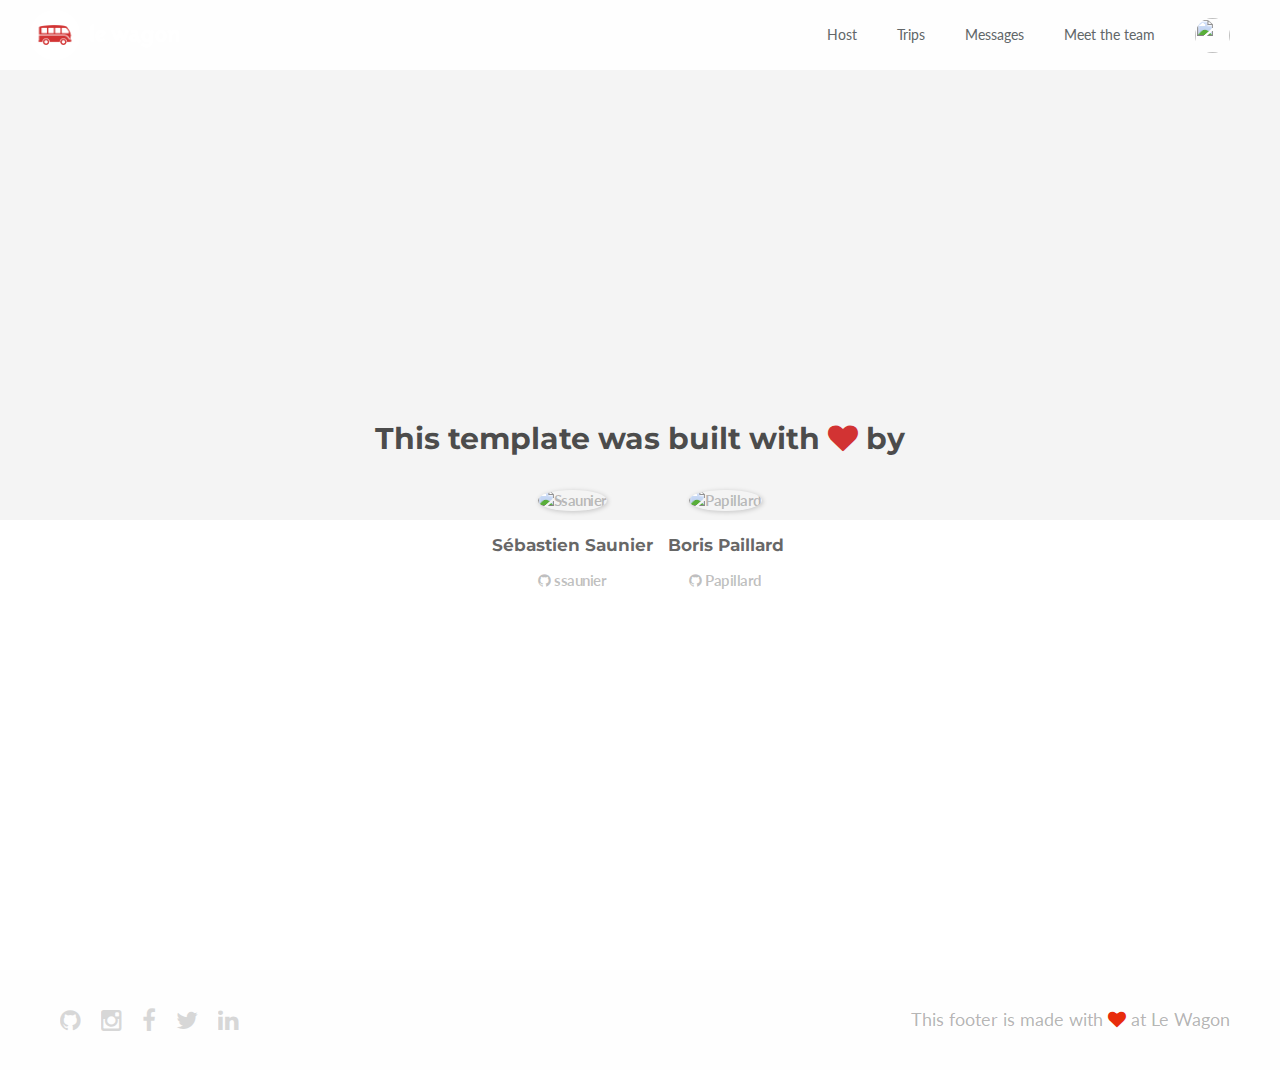
==== commit 7e26eb07: "Automated commit at 2018-07-23 14:04:11 UTC by middleman-deploy 2.0.0-alpha" ====
--- a/about.html
+++ b/about.html
@@ -7,7 +7,7 @@
           content="width=device-width, initial-scale=1, shrink-to-fit=no">
     <!-- Use the title from a page's frontmatter if it has one -->
     <title>Le Wagon - Middleman - About</title>
-    <link href="stylesheets/application-acb8696b.css" rel="stylesheet" />
+    <link href="stylesheets/application-b46b5f3c.css" rel="stylesheet" />
     <script src="javascripts/application-93de88c9.js"></script>
     <link href="images/favicon-f15af148.png" rel="icon" type="image/png" />
   </head>
--- a/stylesheets/application-b46b5f3c.css
+++ b/stylesheets/application-b46b5f3c.css
@@ -0,0 +1,8 @@
+@import url("https://fonts.googleapis.com/css?family=Lato:300,400|Montserrat:400,700");/*!
+ * Bootstrap v3.3.7 (http://getbootstrap.com)
+ * Copyright 2011-2016 Twitter, Inc.
+ * Licensed under MIT (https://github.com/twbs/bootstrap/blob/master/LICENSE)
+ *//*! normalize.css v3.0.3 | MIT License | github.com/necolas/normalize.css */html{font-family:sans-serif;-ms-text-size-adjust:100%;-webkit-text-size-adjust:100%}body{margin:0}article,aside,details,figcaption,figure,footer,header,hgroup,main,menu,nav,section,summary{display:block}audio,canvas,progress,video{display:inline-block;vertical-align:baseline}audio:not([controls]){display:none;height:0}[hidden],template{display:none}a{background-color:transparent}a:active,a:hover{outline:0}abbr[title]{border-bottom:1px dotted}b,strong{font-weight:bold}dfn{font-style:italic}h1{font-size:2em;margin:0.67em 0}mark{background:#ff0;color:#000}small{font-size:80%}sub,sup{font-size:75%;line-height:0;position:relative;vertical-align:baseline}sup{top:-0.5em}sub{bottom:-0.25em}img{border:0}svg:not(:root){overflow:hidden}figure{margin:1em 40px}hr{-webkit-box-sizing:content-box;box-sizing:content-box;height:0}pre{overflow:auto}code,kbd,pre,samp{font-family:monospace, monospace;font-size:1em}button,input,optgroup,select,textarea{color:inherit;font:inherit;margin:0}button{overflow:visible}button,select{text-transform:none}button,html input[type="button"],input[type="reset"],input[type="submit"]{-webkit-appearance:button;cursor:pointer}button[disabled],html input[disabled]{cursor:default}button::-moz-focus-inner,input::-moz-focus-inner{border:0;padding:0}input{line-height:normal}input[type="checkbox"],input[type="radio"]{-webkit-box-sizing:border-box;box-sizing:border-box;padding:0}input[type="number"]::-webkit-inner-spin-button,input[type="number"]::-webkit-outer-spin-button{height:auto}input[type="search"]{-webkit-appearance:textfield;-webkit-box-sizing:content-box;box-sizing:content-box}input[type="search"]::-webkit-search-cancel-button,input[type="search"]::-webkit-search-decoration{-webkit-appearance:none}fieldset{border:1px solid #c0c0c0;margin:0 2px;padding:0.35em 0.625em 0.75em}legend{border:0;padding:0}textarea{overflow:auto}optgroup{font-weight:bold}table{border-collapse:collapse;border-spacing:0}td,th{padding:0}/*! Source: https://github.com/h5bp/html5-boilerplate/blob/master/src/css/main.css */@media print{*,*:before,*:after{background:transparent !important;color:#000 !important;-webkit-box-shadow:none !important;box-shadow:none !important;text-shadow:none !important}a,a:visited{text-decoration:underline}a[href]:after{content:" (" attr(href) ")"}abbr[title]:after{content:" (" attr(title) ")"}a[href^="#"]:after,a[href^="javascript:"]:after{content:""}pre,blockquote{border:1px solid #999;page-break-inside:avoid}thead{display:table-header-group}tr,img{page-break-inside:avoid}img{max-width:100% !important}p,h2,h3{orphans:3;widows:3}h2,h3{page-break-after:avoid}.navbar{display:none}.btn>.caret,.dropup>.btn>.caret{border-top-color:#000 !important}.label{border:1px solid #000}.table{border-collapse:collapse !important}.table td,.table th{background-color:#fff !important}.table-bordered th,.table-bordered td{border:1px solid #ddd !important}}@font-face{font-family:'Glyphicons Halflings';src:url("../assets/bootstrap/glyphicons-halflings-regular-86b6f62b.eot");src:url("../assets/bootstrap/glyphicons-halflings-regular-86b6f62b.eot?#iefix") format("embedded-opentype"),url("../assets/bootstrap/glyphicons-halflings-regular-ca35b697.woff2") format("woff2"),url("../assets/bootstrap/glyphicons-halflings-regular-278e49a8.woff") format("woff"),url("../assets/bootstrap/glyphicons-halflings-regular-44bc1850.ttf") format("truetype"),url("../assets/bootstrap/glyphicons-halflings-regular-de51a849.svg#glyphicons_halflingsregular") format("svg")}.glyphicon{position:relative;top:1px;display:inline-block;font-family:'Glyphicons Halflings';font-style:normal;font-weight:normal;line-height:1;-webkit-font-smoothing:antialiased;-moz-osx-font-smoothing:grayscale}.glyphicon-asterisk:before{content:"\002a"}.glyphicon-plus:before{content:"\002b"}.glyphicon-euro:before,.glyphicon-eur:before{content:"\20ac"}.glyphicon-minus:before{content:"\2212"}.glyphicon-cloud:before{content:"\2601"}.glyphicon-envelope:before{content:"\2709"}.glyphicon-pencil:before{content:"\270f"}.glyphicon-glass:before{content:"\e001"}.glyphicon-music:before{content:"\e002"}.glyphicon-search:before{content:"\e003"}.glyphicon-heart:before{content:"\e005"}.glyphicon-star:before{content:"\e006"}.glyphicon-star-empty:before{content:"\e007"}.glyphicon-user:before{content:"\e008"}.glyphicon-film:before{content:"\e009"}.glyphicon-th-large:before{content:"\e010"}.glyphicon-th:before{content:"\e011"}.glyphicon-th-list:before{content:"\e012"}.glyphicon-ok:before{content:"\e013"}.glyphicon-remove:before{content:"\e014"}.glyphicon-zoom-in:before{content:"\e015"}.glyphicon-zoom-out:before{content:"\e016"}.glyphicon-off:before{content:"\e017"}.glyphicon-signal:before{content:"\e018"}.glyphicon-cog:before{content:"\e019"}.glyphicon-trash:before{content:"\e020"}.glyphicon-home:before{content:"\e021"}.glyphicon-file:before{content:"\e022"}.glyphicon-time:before{content:"\e023"}.glyphicon-road:before{content:"\e024"}.glyphicon-download-alt:before{content:"\e025"}.glyphicon-download:before{content:"\e026"}.glyphicon-upload:before{content:"\e027"}.glyphicon-inbox:before{content:"\e028"}.glyphicon-play-circle:before{content:"\e029"}.glyphicon-repeat:before{content:"\e030"}.glyphicon-refresh:before{content:"\e031"}.glyphicon-list-alt:before{content:"\e032"}.glyphicon-lock:before{content:"\e033"}.glyphicon-flag:before{content:"\e034"}.glyphicon-headphones:before{content:"\e035"}.glyphicon-volume-off:before{content:"\e036"}.glyphicon-volume-down:before{content:"\e037"}.glyphicon-volume-up:before{content:"\e038"}.glyphicon-qrcode:before{content:"\e039"}.glyphicon-barcode:before{content:"\e040"}.glyphicon-tag:before{content:"\e041"}.glyphicon-tags:before{content:"\e042"}.glyphicon-book:before{content:"\e043"}.glyphicon-bookmark:before{content:"\e044"}.glyphicon-print:before{content:"\e045"}.glyphicon-camera:before{content:"\e046"}.glyphicon-font:before{content:"\e047"}.glyphicon-bold:before{content:"\e048"}.glyphicon-italic:before{content:"\e049"}.glyphicon-text-height:before{content:"\e050"}.glyphicon-text-width:before{content:"\e051"}.glyphicon-align-left:before{content:"\e052"}.glyphicon-align-center:before{content:"\e053"}.glyphicon-align-right:before{content:"\e054"}.glyphicon-align-justify:before{content:"\e055"}.glyphicon-list:before{content:"\e056"}.glyphicon-indent-left:before{content:"\e057"}.glyphicon-indent-right:before{content:"\e058"}.glyphicon-facetime-video:before{content:"\e059"}.glyphicon-picture:before{content:"\e060"}.glyphicon-map-marker:before{content:"\e062"}.glyphicon-adjust:before{content:"\e063"}.glyphicon-tint:before{content:"\e064"}.glyphicon-edit:before{content:"\e065"}.glyphicon-share:before{content:"\e066"}.glyphicon-check:before{content:"\e067"}.glyphicon-move:before{content:"\e068"}.glyphicon-step-backward:before{content:"\e069"}.glyphicon-fast-backward:before{content:"\e070"}.glyphicon-backward:before{content:"\e071"}.glyphicon-play:before{content:"\e072"}.glyphicon-pause:before{content:"\e073"}.glyphicon-stop:before{content:"\e074"}.glyphicon-forward:before{content:"\e075"}.glyphicon-fast-forward:before{content:"\e076"}.glyphicon-step-forward:before{content:"\e077"}.glyphicon-eject:before{content:"\e078"}.glyphicon-chevron-left:before{content:"\e079"}.glyphicon-chevron-right:before{content:"\e080"}.glyphicon-plus-sign:before{content:"\e081"}.glyphicon-minus-sign:before{content:"\e082"}.glyphicon-remove-sign:before{content:"\e083"}.glyphicon-ok-sign:before{content:"\e084"}.glyphicon-question-sign:before{content:"\e085"}.glyphicon-info-sign:before{content:"\e086"}.glyphicon-screenshot:before{content:"\e087"}.glyphicon-remove-circle:before{content:"\e088"}.glyphicon-ok-circle:before{content:"\e089"}.glyphicon-ban-circle:before{content:"\e090"}.glyphicon-arrow-left:before{content:"\e091"}.glyphicon-arrow-right:before{content:"\e092"}.glyphicon-arrow-up:before{content:"\e093"}.glyphicon-arrow-down:before{content:"\e094"}.glyphicon-share-alt:before{content:"\e095"}.glyphicon-resize-full:before{content:"\e096"}.glyphicon-resize-small:before{content:"\e097"}.glyphicon-exclamation-sign:before{content:"\e101"}.glyphicon-gift:before{content:"\e102"}.glyphicon-leaf:before{content:"\e103"}.glyphicon-fire:before{content:"\e104"}.glyphicon-eye-open:before{content:"\e105"}.glyphicon-eye-close:before{content:"\e106"}.glyphicon-warning-sign:before{content:"\e107"}.glyphicon-plane:before{content:"\e108"}.glyphicon-calendar:before{content:"\e109"}.glyphicon-random:before{content:"\e110"}.glyphicon-comment:before{content:"\e111"}.glyphicon-magnet:before{content:"\e112"}.glyphicon-chevron-up:before{content:"\e113"}.glyphicon-chevron-down:before{content:"\e114"}.glyphicon-retweet:before{content:"\e115"}.glyphicon-shopping-cart:before{content:"\e116"}.glyphicon-folder-close:before{content:"\e117"}.glyphicon-folder-open:before{content:"\e118"}.glyphicon-resize-vertical:before{content:"\e119"}.glyphicon-resize-horizontal:before{content:"\e120"}.glyphicon-hdd:before{content:"\e121"}.glyphicon-bullhorn:before{content:"\e122"}.glyphicon-bell:before{content:"\e123"}.glyphicon-certificate:before{content:"\e124"}.glyphicon-thumbs-up:before{content:"\e125"}.glyphicon-thumbs-down:before{content:"\e126"}.glyphicon-hand-right:before{content:"\e127"}.glyphicon-hand-left:before{content:"\e128"}.glyphicon-hand-up:before{content:"\e129"}.glyphicon-hand-down:before{content:"\e130"}.glyphicon-circle-arrow-right:before{content:"\e131"}.glyphicon-circle-arrow-left:before{content:"\e132"}.glyphicon-circle-arrow-up:before{content:"\e133"}.glyphicon-circle-arrow-down:before{content:"\e134"}.glyphicon-globe:before{content:"\e135"}.glyphicon-wrench:before{content:"\e136"}.glyphicon-tasks:before{content:"\e137"}.glyphicon-filter:before{content:"\e138"}.glyphicon-briefcase:before{content:"\e139"}.glyphicon-fullscreen:before{content:"\e140"}.glyphicon-dashboard:before{content:"\e141"}.glyphicon-paperclip:before{content:"\e142"}.glyphicon-heart-empty:before{content:"\e143"}.glyphicon-link:before{content:"\e144"}.glyphicon-phone:before{content:"\e145"}.glyphicon-pushpin:before{content:"\e146"}.glyphicon-usd:before{content:"\e148"}.glyphicon-gbp:before{content:"\e149"}.glyphicon-sort:before{content:"\e150"}.glyphicon-sort-by-alphabet:before{content:"\e151"}.glyphicon-sort-by-alphabet-alt:before{content:"\e152"}.glyphicon-sort-by-order:before{content:"\e153"}.glyphicon-sort-by-order-alt:before{content:"\e154"}.glyphicon-sort-by-attributes:before{content:"\e155"}.glyphicon-sort-by-attributes-alt:before{content:"\e156"}.glyphicon-unchecked:before{content:"\e157"}.glyphicon-expand:before{content:"\e158"}.glyphicon-collapse-down:before{content:"\e159"}.glyphicon-collapse-up:before{content:"\e160"}.glyphicon-log-in:before{content:"\e161"}.glyphicon-flash:before{content:"\e162"}.glyphicon-log-out:before{content:"\e163"}.glyphicon-new-window:before{content:"\e164"}.glyphicon-record:before{content:"\e165"}.glyphicon-save:before{content:"\e166"}.glyphicon-open:before{content:"\e167"}.glyphicon-saved:before{content:"\e168"}.glyphicon-import:before{content:"\e169"}.glyphicon-export:before{content:"\e170"}.glyphicon-send:before{content:"\e171"}.glyphicon-floppy-disk:before{content:"\e172"}.glyphicon-floppy-saved:before{content:"\e173"}.glyphicon-floppy-remove:before{content:"\e174"}.glyphicon-floppy-save:before{content:"\e175"}.glyphicon-floppy-open:before{content:"\e176"}.glyphicon-credit-card:before{content:"\e177"}.glyphicon-transfer:before{content:"\e178"}.glyphicon-cutlery:before{content:"\e179"}.glyphicon-header:before{content:"\e180"}.glyphicon-compressed:before{content:"\e181"}.glyphicon-earphone:before{content:"\e182"}.glyphicon-phone-alt:before{content:"\e183"}.glyphicon-tower:before{content:"\e184"}.glyphicon-stats:before{content:"\e185"}.glyphicon-sd-video:before{content:"\e186"}.glyphicon-hd-video:before{content:"\e187"}.glyphicon-subtitles:before{content:"\e188"}.glyphicon-sound-stereo:before{content:"\e189"}.glyphicon-sound-dolby:before{content:"\e190"}.glyphicon-sound-5-1:before{content:"\e191"}.glyphicon-sound-6-1:before{content:"\e192"}.glyphicon-sound-7-1:before{content:"\e193"}.glyphicon-copyright-mark:before{content:"\e194"}.glyphicon-registration-mark:before{content:"\e195"}.glyphicon-cloud-download:before{content:"\e197"}.glyphicon-cloud-upload:before{content:"\e198"}.glyphicon-tree-conifer:before{content:"\e199"}.glyphicon-tree-deciduous:before{content:"\e200"}.glyphicon-cd:before{content:"\e201"}.glyphicon-save-file:before{content:"\e202"}.glyphicon-open-file:before{content:"\e203"}.glyphicon-level-up:before{content:"\e204"}.glyphicon-copy:before{content:"\e205"}.glyphicon-paste:before{content:"\e206"}.glyphicon-alert:before{content:"\e209"}.glyphicon-equalizer:before{content:"\e210"}.glyphicon-king:before{content:"\e211"}.glyphicon-queen:before{content:"\e212"}.glyphicon-pawn:before{content:"\e213"}.glyphicon-bishop:before{content:"\e214"}.glyphicon-knight:before{content:"\e215"}.glyphicon-baby-formula:before{content:"\e216"}.glyphicon-tent:before{content:"\26fa"}.glyphicon-blackboard:before{content:"\e218"}.glyphicon-bed:before{content:"\e219"}.glyphicon-apple:before{content:"\f8ff"}.glyphicon-erase:before{content:"\e221"}.glyphicon-hourglass:before{content:"\231b"}.glyphicon-lamp:before{content:"\e223"}.glyphicon-duplicate:before{content:"\e224"}.glyphicon-piggy-bank:before{content:"\e225"}.glyphicon-scissors:before{content:"\e226"}.glyphicon-bitcoin:before{content:"\e227"}.glyphicon-btc:before{content:"\e227"}.glyphicon-xbt:before{content:"\e227"}.glyphicon-yen:before{content:"\00a5"}.glyphicon-jpy:before{content:"\00a5"}.glyphicon-ruble:before{content:"\20bd"}.glyphicon-rub:before{content:"\20bd"}.glyphicon-scale:before{content:"\e230"}.glyphicon-ice-lolly:before{content:"\e231"}.glyphicon-ice-lolly-tasted:before{content:"\e232"}.glyphicon-education:before{content:"\e233"}.glyphicon-option-horizontal:before{content:"\e234"}.glyphicon-option-vertical:before{content:"\e235"}.glyphicon-menu-hamburger:before{content:"\e236"}.glyphicon-modal-window:before{content:"\e237"}.glyphicon-oil:before{content:"\e238"}.glyphicon-grain:before{content:"\e239"}.glyphicon-sunglasses:before{content:"\e240"}.glyphicon-text-size:before{content:"\e241"}.glyphicon-text-color:before{content:"\e242"}.glyphicon-text-background:before{content:"\e243"}.glyphicon-object-align-top:before{content:"\e244"}.glyphicon-object-align-bottom:before{content:"\e245"}.glyphicon-object-align-horizontal:before{content:"\e246"}.glyphicon-object-align-left:before{content:"\e247"}.glyphicon-object-align-vertical:before{content:"\e248"}.glyphicon-object-align-right:before{content:"\e249"}.glyphicon-triangle-right:before{content:"\e250"}.glyphicon-triangle-left:before{content:"\e251"}.glyphicon-triangle-bottom:before{content:"\e252"}.glyphicon-triangle-top:before{content:"\e253"}.glyphicon-console:before{content:"\e254"}.glyphicon-superscript:before{content:"\e255"}.glyphicon-subscript:before{content:"\e256"}.glyphicon-menu-left:before{content:"\e257"}.glyphicon-menu-right:before{content:"\e258"}.glyphicon-menu-down:before{content:"\e259"}.glyphicon-menu-up:before{content:"\e260"}*{-webkit-box-sizing:border-box;box-sizing:border-box}*:before,*:after{-webkit-box-sizing:border-box;box-sizing:border-box}html{font-size:10px;-webkit-tap-highlight-color:transparent}body{font-family:"Lato", "Helvetica", "sans-serif";font-size:18px;line-height:1.42857143;color:#7a7a7a;background-color:#fefefe}input,button,select,textarea{font-family:inherit;font-size:inherit;line-height:inherit}a{color:#3F67FF;text-decoration:none}a:hover,a:focus{color:#0032f2;text-decoration:underline}a:focus{outline:5px auto -webkit-focus-ring-color;outline-offset:-2px}figure{margin:0}img{vertical-align:middle}.img-responsive{display:block;max-width:100%;height:auto}.img-rounded{border-radius:2px}.img-thumbnail{padding:4px;line-height:1.42857143;background-color:#fefefe;border:1px solid #ddd;border-radius:2px;-webkit-transition:all 0.2s ease-in-out;transition:all 0.2s ease-in-out;display:inline-block;max-width:100%;height:auto}.img-circle{border-radius:50%}hr{margin-top:25px;margin-bottom:25px;border:0;border-top:1px solid white}.sr-only{position:absolute;width:1px;height:1px;margin:-1px;padding:0;overflow:hidden;clip:rect(0, 0, 0, 0);border:0}.sr-only-focusable:active,.sr-only-focusable:focus{position:static;width:auto;height:auto;margin:0;overflow:visible;clip:auto}[role="button"]{cursor:pointer}h1,h2,h3,h4,h5,h6,.h1,.h2,.h3,.h4,.h5,.h6{font-family:"Montserrat", "Helvetica", "sans-serif";font-weight:500;line-height:1.1;color:inherit}h1 small,h1 .small,h2 small,h2 .small,h3 small,h3 .small,h4 small,h4 .small,h5 small,h5 .small,h6 small,h6 .small,.h1 small,.h1 .small,.h2 small,.h2 .small,.h3 small,.h3 .small,.h4 small,.h4 .small,.h5 small,.h5 .small,.h6 small,.h6 .small{font-weight:normal;line-height:1;color:#bebebe}h1,.h1,h2,.h2,h3,.h3{margin-top:25px;margin-bottom:12.5px}h1 small,h1 .small,.h1 small,.h1 .small,h2 small,h2 .small,.h2 small,.h2 .small,h3 small,h3 .small,.h3 small,.h3 .small{font-size:65%}h4,.h4,h5,.h5,h6,.h6{margin-top:12.5px;margin-bottom:12.5px}h4 small,h4 .small,.h4 small,.h4 .small,h5 small,h5 .small,.h5 small,.h5 .small,h6 small,h6 .small,.h6 small,.h6 .small{font-size:75%}h1,.h1{font-size:46px}h2,.h2{font-size:38px}h3,.h3{font-size:31px}h4,.h4{font-size:23px}h5,.h5{font-size:18px}h6,.h6{font-size:16px}p{margin:0 0 12.5px}.lead{margin-bottom:25px;font-size:20px;font-weight:300;line-height:1.4}@media (min-width: 768px){.lead{font-size:27px}}small,.small{font-size:88%}mark,.mark{background-color:#fcf8e3;padding:.2em}.text-left{text-align:left}.text-right{text-align:right}.text-center{text-align:center}.text-justify{text-align:justify}.text-nowrap{white-space:nowrap}.text-lowercase{text-transform:lowercase}.text-uppercase,.initialism{text-transform:uppercase}.text-capitalize{text-transform:capitalize}.text-muted{color:#bebebe}.text-primary{color:#3F67FF}a.text-primary:hover,a.text-primary:focus{color:#0c3fff}.text-success{color:#3c763d}a.text-success:hover,a.text-success:focus{color:#2b542c}.text-info{color:#31708f}a.text-info:hover,a.text-info:focus{color:#245269}.text-warning{color:#8a6d3b}a.text-warning:hover,a.text-warning:focus{color:#66512c}.text-danger{color:#a94442}a.text-danger:hover,a.text-danger:focus{color:#843534}.bg-primary{color:#fff}.bg-primary{background-color:#3F67FF}a.bg-primary:hover,a.bg-primary:focus{background-color:#0c3fff}.bg-success{background-color:#dff0d8}a.bg-success:hover,a.bg-success:focus{background-color:#c1e2b3}.bg-info{background-color:#d9edf7}a.bg-info:hover,a.bg-info:focus{background-color:#afd9ee}.bg-warning{background-color:#fcf8e3}a.bg-warning:hover,a.bg-warning:focus{background-color:#f7ecb5}.bg-danger{background-color:#f2dede}a.bg-danger:hover,a.bg-danger:focus{background-color:#e4b9b9}.page-header{padding-bottom:11.5px;margin:50px 0 25px;border-bottom:1px solid white}ul,ol{margin-top:0;margin-bottom:12.5px}ul ul,ul ol,ol ul,ol ol{margin-bottom:0}.list-unstyled{padding-left:0;list-style:none}.list-inline{padding-left:0;list-style:none;margin-left:-5px}.list-inline>li{display:inline-block;padding-left:5px;padding-right:5px}dl{margin-top:0;margin-bottom:25px}dt,dd{line-height:1.42857143}dt{font-weight:bold}dd{margin-left:0}.dl-horizontal dd:before,.dl-horizontal dd:after{content:" ";display:table}.dl-horizontal dd:after{clear:both}@media (min-width: 768px){.dl-horizontal dt{float:left;width:160px;clear:left;text-align:right;overflow:hidden;text-overflow:ellipsis;white-space:nowrap}.dl-horizontal dd{margin-left:180px}}abbr[title],abbr[data-original-title]{cursor:help;border-bottom:1px dotted #bebebe}.initialism{font-size:90%}blockquote{padding:12.5px 25px;margin:0 0 25px;font-size:22.5px;border-left:5px solid white}blockquote p:last-child,blockquote ul:last-child,blockquote ol:last-child{margin-bottom:0}blockquote footer,blockquote small,blockquote .small{display:block;font-size:80%;line-height:1.42857143;color:#bebebe}blockquote footer:before,blockquote small:before,blockquote .small:before{content:'\2014 \00A0'}.blockquote-reverse,blockquote.pull-right{padding-right:15px;padding-left:0;border-right:5px solid white;border-left:0;text-align:right}.blockquote-reverse footer:before,.blockquote-reverse small:before,.blockquote-reverse .small:before,blockquote.pull-right footer:before,blockquote.pull-right small:before,blockquote.pull-right .small:before{content:''}.blockquote-reverse footer:after,.blockquote-reverse small:after,.blockquote-reverse .small:after,blockquote.pull-right footer:after,blockquote.pull-right small:after,blockquote.pull-right .small:after{content:'\00A0 \2014'}address{margin-bottom:25px;font-style:normal;line-height:1.42857143}code,kbd,pre,samp{font-family:Menlo, Monaco, Consolas, "Courier New", monospace}code{padding:2px 4px;font-size:90%;color:#c7254e;background-color:#f9f2f4;border-radius:2px}kbd{padding:2px 4px;font-size:90%;color:#fff;background-color:#333;border-radius:2px;-webkit-box-shadow:inset 0 -1px 0 rgba(0,0,0,0.25);box-shadow:inset 0 -1px 0 rgba(0,0,0,0.25)}kbd kbd{padding:0;font-size:100%;font-weight:bold;-webkit-box-shadow:none;box-shadow:none}pre{display:block;padding:12px;margin:0 0 12.5px;font-size:17px;line-height:1.42857143;word-break:break-all;word-wrap:break-word;color:#7a7a7a;background-color:#f5f5f5;border:1px solid #ccc;border-radius:2px}pre code{padding:0;font-size:inherit;color:inherit;white-space:pre-wrap;background-color:transparent;border-radius:0}.pre-scrollable{max-height:340px;overflow-y:scroll}.container{margin-right:auto;margin-left:auto;padding-left:15px;padding-right:15px}.container:before,.container:after{content:" ";display:table}.container:after{clear:both}@media (min-width: 768px){.container{width:750px}}@media (min-width: 992px){.container{width:970px}}@media (min-width: 1200px){.container{width:1170px}}.container-fluid{margin-right:auto;margin-left:auto;padding-left:15px;padding-right:15px}.container-fluid:before,.container-fluid:after{content:" ";display:table}.container-fluid:after{clear:both}.row{margin-left:-15px;margin-right:-15px}.row:before,.row:after{content:" ";display:table}.row:after{clear:both}.col-xs-1,.col-sm-1,.col-md-1,.col-lg-1,.col-xs-2,.col-sm-2,.col-md-2,.col-lg-2,.col-xs-3,.col-sm-3,.col-md-3,.col-lg-3,.col-xs-4,.col-sm-4,.col-md-4,.col-lg-4,.col-xs-5,.col-sm-5,.col-md-5,.col-lg-5,.col-xs-6,.col-sm-6,.col-md-6,.col-lg-6,.col-xs-7,.col-sm-7,.col-md-7,.col-lg-7,.col-xs-8,.col-sm-8,.col-md-8,.col-lg-8,.col-xs-9,.col-sm-9,.col-md-9,.col-lg-9,.col-xs-10,.col-sm-10,.col-md-10,.col-lg-10,.col-xs-11,.col-sm-11,.col-md-11,.col-lg-11,.col-xs-12,.col-sm-12,.col-md-12,.col-lg-12{position:relative;min-height:1px;padding-left:15px;padding-right:15px}.col-xs-1,.col-xs-2,.col-xs-3,.col-xs-4,.col-xs-5,.col-xs-6,.col-xs-7,.col-xs-8,.col-xs-9,.col-xs-10,.col-xs-11,.col-xs-12{float:left}.col-xs-1{width:8.33333333%}.col-xs-2{width:16.66666667%}.col-xs-3{width:25%}.col-xs-4{width:33.33333333%}.col-xs-5{width:41.66666667%}.col-xs-6{width:50%}.col-xs-7{width:58.33333333%}.col-xs-8{width:66.66666667%}.col-xs-9{width:75%}.col-xs-10{width:83.33333333%}.col-xs-11{width:91.66666667%}.col-xs-12{width:100%}.col-xs-pull-0{right:auto}.col-xs-pull-1{right:8.33333333%}.col-xs-pull-2{right:16.66666667%}.col-xs-pull-3{right:25%}.col-xs-pull-4{right:33.33333333%}.col-xs-pull-5{right:41.66666667%}.col-xs-pull-6{right:50%}.col-xs-pull-7{right:58.33333333%}.col-xs-pull-8{right:66.66666667%}.col-xs-pull-9{right:75%}.col-xs-pull-10{right:83.33333333%}.col-xs-pull-11{right:91.66666667%}.col-xs-pull-12{right:100%}.col-xs-push-0{left:auto}.col-xs-push-1{left:8.33333333%}.col-xs-push-2{left:16.66666667%}.col-xs-push-3{left:25%}.col-xs-push-4{left:33.33333333%}.col-xs-push-5{left:41.66666667%}.col-xs-push-6{left:50%}.col-xs-push-7{left:58.33333333%}.col-xs-push-8{left:66.66666667%}.col-xs-push-9{left:75%}.col-xs-push-10{left:83.33333333%}.col-xs-push-11{left:91.66666667%}.col-xs-push-12{left:100%}.col-xs-offset-0{margin-left:0%}.col-xs-offset-1{margin-left:8.33333333%}.col-xs-offset-2{margin-left:16.66666667%}.col-xs-offset-3{margin-left:25%}.col-xs-offset-4{margin-left:33.33333333%}.col-xs-offset-5{margin-left:41.66666667%}.col-xs-offset-6{margin-left:50%}.col-xs-offset-7{margin-left:58.33333333%}.col-xs-offset-8{margin-left:66.66666667%}.col-xs-offset-9{margin-left:75%}.col-xs-offset-10{margin-left:83.33333333%}.col-xs-offset-11{margin-left:91.66666667%}.col-xs-offset-12{margin-left:100%}@media (min-width: 768px){.col-sm-1,.col-sm-2,.col-sm-3,.col-sm-4,.col-sm-5,.col-sm-6,.col-sm-7,.col-sm-8,.col-sm-9,.col-sm-10,.col-sm-11,.col-sm-12{float:left}.col-sm-1{width:8.33333333%}.col-sm-2{width:16.66666667%}.col-sm-3{width:25%}.col-sm-4{width:33.33333333%}.col-sm-5{width:41.66666667%}.col-sm-6{width:50%}.col-sm-7{width:58.33333333%}.col-sm-8{width:66.66666667%}.col-sm-9{width:75%}.col-sm-10{width:83.33333333%}.col-sm-11{width:91.66666667%}.col-sm-12{width:100%}.col-sm-pull-0{right:auto}.col-sm-pull-1{right:8.33333333%}.col-sm-pull-2{right:16.66666667%}.col-sm-pull-3{right:25%}.col-sm-pull-4{right:33.33333333%}.col-sm-pull-5{right:41.66666667%}.col-sm-pull-6{right:50%}.col-sm-pull-7{right:58.33333333%}.col-sm-pull-8{right:66.66666667%}.col-sm-pull-9{right:75%}.col-sm-pull-10{right:83.33333333%}.col-sm-pull-11{right:91.66666667%}.col-sm-pull-12{right:100%}.col-sm-push-0{left:auto}.col-sm-push-1{left:8.33333333%}.col-sm-push-2{left:16.66666667%}.col-sm-push-3{left:25%}.col-sm-push-4{left:33.33333333%}.col-sm-push-5{left:41.66666667%}.col-sm-push-6{left:50%}.col-sm-push-7{left:58.33333333%}.col-sm-push-8{left:66.66666667%}.col-sm-push-9{left:75%}.col-sm-push-10{left:83.33333333%}.col-sm-push-11{left:91.66666667%}.col-sm-push-12{left:100%}.col-sm-offset-0{margin-left:0%}.col-sm-offset-1{margin-left:8.33333333%}.col-sm-offset-2{margin-left:16.66666667%}.col-sm-offset-3{margin-left:25%}.col-sm-offset-4{margin-left:33.33333333%}.col-sm-offset-5{margin-left:41.66666667%}.col-sm-offset-6{margin-left:50%}.col-sm-offset-7{margin-left:58.33333333%}.col-sm-offset-8{margin-left:66.66666667%}.col-sm-offset-9{margin-left:75%}.col-sm-offset-10{margin-left:83.33333333%}.col-sm-offset-11{margin-left:91.66666667%}.col-sm-offset-12{margin-left:100%}}@media (min-width: 992px){.col-md-1,.col-md-2,.col-md-3,.col-md-4,.col-md-5,.col-md-6,.col-md-7,.col-md-8,.col-md-9,.col-md-10,.col-md-11,.col-md-12{float:left}.col-md-1{width:8.33333333%}.col-md-2{width:16.66666667%}.col-md-3{width:25%}.col-md-4{width:33.33333333%}.col-md-5{width:41.66666667%}.col-md-6{width:50%}.col-md-7{width:58.33333333%}.col-md-8{width:66.66666667%}.col-md-9{width:75%}.col-md-10{width:83.33333333%}.col-md-11{width:91.66666667%}.col-md-12{width:100%}.col-md-pull-0{right:auto}.col-md-pull-1{right:8.33333333%}.col-md-pull-2{right:16.66666667%}.col-md-pull-3{right:25%}.col-md-pull-4{right:33.33333333%}.col-md-pull-5{right:41.66666667%}.col-md-pull-6{right:50%}.col-md-pull-7{right:58.33333333%}.col-md-pull-8{right:66.66666667%}.col-md-pull-9{right:75%}.col-md-pull-10{right:83.33333333%}.col-md-pull-11{right:91.66666667%}.col-md-pull-12{right:100%}.col-md-push-0{left:auto}.col-md-push-1{left:8.33333333%}.col-md-push-2{left:16.66666667%}.col-md-push-3{left:25%}.col-md-push-4{left:33.33333333%}.col-md-push-5{left:41.66666667%}.col-md-push-6{left:50%}.col-md-push-7{left:58.33333333%}.col-md-push-8{left:66.66666667%}.col-md-push-9{left:75%}.col-md-push-10{left:83.33333333%}.col-md-push-11{left:91.66666667%}.col-md-push-12{left:100%}.col-md-offset-0{margin-left:0%}.col-md-offset-1{margin-left:8.33333333%}.col-md-offset-2{margin-left:16.66666667%}.col-md-offset-3{margin-left:25%}.col-md-offset-4{margin-left:33.33333333%}.col-md-offset-5{margin-left:41.66666667%}.col-md-offset-6{margin-left:50%}.col-md-offset-7{margin-left:58.33333333%}.col-md-offset-8{margin-left:66.66666667%}.col-md-offset-9{margin-left:75%}.col-md-offset-10{margin-left:83.33333333%}.col-md-offset-11{margin-left:91.66666667%}.col-md-offset-12{margin-left:100%}}@media (min-width: 1200px){.col-lg-1,.col-lg-2,.col-lg-3,.col-lg-4,.col-lg-5,.col-lg-6,.col-lg-7,.col-lg-8,.col-lg-9,.col-lg-10,.col-lg-11,.col-lg-12{float:left}.col-lg-1{width:8.33333333%}.col-lg-2{width:16.66666667%}.col-lg-3{width:25%}.col-lg-4{width:33.33333333%}.col-lg-5{width:41.66666667%}.col-lg-6{width:50%}.col-lg-7{width:58.33333333%}.col-lg-8{width:66.66666667%}.col-lg-9{width:75%}.col-lg-10{width:83.33333333%}.col-lg-11{width:91.66666667%}.col-lg-12{width:100%}.col-lg-pull-0{right:auto}.col-lg-pull-1{right:8.33333333%}.col-lg-pull-2{right:16.66666667%}.col-lg-pull-3{right:25%}.col-lg-pull-4{right:33.33333333%}.col-lg-pull-5{right:41.66666667%}.col-lg-pull-6{right:50%}.col-lg-pull-7{right:58.33333333%}.col-lg-pull-8{right:66.66666667%}.col-lg-pull-9{right:75%}.col-lg-pull-10{right:83.33333333%}.col-lg-pull-11{right:91.66666667%}.col-lg-pull-12{right:100%}.col-lg-push-0{left:auto}.col-lg-push-1{left:8.33333333%}.col-lg-push-2{left:16.66666667%}.col-lg-push-3{left:25%}.col-lg-push-4{left:33.33333333%}.col-lg-push-5{left:41.66666667%}.col-lg-push-6{left:50%}.col-lg-push-7{left:58.33333333%}.col-lg-push-8{left:66.66666667%}.col-lg-push-9{left:75%}.col-lg-push-10{left:83.33333333%}.col-lg-push-11{left:91.66666667%}.col-lg-push-12{left:100%}.col-lg-offset-0{margin-left:0%}.col-lg-offset-1{margin-left:8.33333333%}.col-lg-offset-2{margin-left:16.66666667%}.col-lg-offset-3{margin-left:25%}.col-lg-offset-4{margin-left:33.33333333%}.col-lg-offset-5{margin-left:41.66666667%}.col-lg-offset-6{margin-left:50%}.col-lg-offset-7{margin-left:58.33333333%}.col-lg-offset-8{margin-left:66.66666667%}.col-lg-offset-9{margin-left:75%}.col-lg-offset-10{margin-left:83.33333333%}.col-lg-offset-11{margin-left:91.66666667%}.col-lg-offset-12{margin-left:100%}}table{background-color:transparent}caption{padding-top:8px;padding-bottom:8px;color:#bebebe;text-align:left}th{text-align:left}.table{width:100%;max-width:100%;margin-bottom:25px}.table>thead>tr>th,.table>thead>tr>td,.table>tbody>tr>th,.table>tbody>tr>td,.table>tfoot>tr>th,.table>tfoot>tr>td{padding:8px;line-height:1.42857143;vertical-align:top;border-top:1px solid #ddd}.table>thead>tr>th{vertical-align:bottom;border-bottom:2px solid #ddd}.table>caption+thead>tr:first-child>th,.table>caption+thead>tr:first-child>td,.table>colgroup+thead>tr:first-child>th,.table>colgroup+thead>tr:first-child>td,.table>thead:first-child>tr:first-child>th,.table>thead:first-child>tr:first-child>td{border-top:0}.table>tbody+tbody{border-top:2px solid #ddd}.table .table{background-color:#fefefe}.table-condensed>thead>tr>th,.table-condensed>thead>tr>td,.table-condensed>tbody>tr>th,.table-condensed>tbody>tr>td,.table-condensed>tfoot>tr>th,.table-condensed>tfoot>tr>td{padding:5px}.table-bordered{border:1px solid #ddd}.table-bordered>thead>tr>th,.table-bordered>thead>tr>td,.table-bordered>tbody>tr>th,.table-bordered>tbody>tr>td,.table-bordered>tfoot>tr>th,.table-bordered>tfoot>tr>td{border:1px solid #ddd}.table-bordered>thead>tr>th,.table-bordered>thead>tr>td{border-bottom-width:2px}.table-striped>tbody>tr:nth-of-type(odd){background-color:#f9f9f9}.table-hover>tbody>tr:hover{background-color:#f5f5f5}table col[class*="col-"]{position:static;float:none;display:table-column}table td[class*="col-"],table th[class*="col-"]{position:static;float:none;display:table-cell}.table>thead>tr>td.active,.table>thead>tr>th.active,.table>thead>tr.active>td,.table>thead>tr.active>th,.table>tbody>tr>td.active,.table>tbody>tr>th.active,.table>tbody>tr.active>td,.table>tbody>tr.active>th,.table>tfoot>tr>td.active,.table>tfoot>tr>th.active,.table>tfoot>tr.active>td,.table>tfoot>tr.active>th{background-color:#f5f5f5}.table-hover>tbody>tr>td.active:hover,.table-hover>tbody>tr>th.active:hover,.table-hover>tbody>tr.active:hover>td,.table-hover>tbody>tr:hover>.active,.table-hover>tbody>tr.active:hover>th{background-color:#e8e8e8}.table>thead>tr>td.success,.table>thead>tr>th.success,.table>thead>tr.success>td,.table>thead>tr.success>th,.table>tbody>tr>td.success,.table>tbody>tr>th.success,.table>tbody>tr.success>td,.table>tbody>tr.success>th,.table>tfoot>tr>td.success,.table>tfoot>tr>th.success,.table>tfoot>tr.success>td,.table>tfoot>tr.success>th{background-color:#dff0d8}.table-hover>tbody>tr>td.success:hover,.table-hover>tbody>tr>th.success:hover,.table-hover>tbody>tr.success:hover>td,.table-hover>tbody>tr:hover>.success,.table-hover>tbody>tr.success:hover>th{background-color:#d0e9c6}.table>thead>tr>td.info,.table>thead>tr>th.info,.table>thead>tr.info>td,.table>thead>tr.info>th,.table>tbody>tr>td.info,.table>tbody>tr>th.info,.table>tbody>tr.info>td,.table>tbody>tr.info>th,.table>tfoot>tr>td.info,.table>tfoot>tr>th.info,.table>tfoot>tr.info>td,.table>tfoot>tr.info>th{background-color:#d9edf7}.table-hover>tbody>tr>td.info:hover,.table-hover>tbody>tr>th.info:hover,.table-hover>tbody>tr.info:hover>td,.table-hover>tbody>tr:hover>.info,.table-hover>tbody>tr.info:hover>th{background-color:#c4e3f3}.table>thead>tr>td.warning,.table>thead>tr>th.warning,.table>thead>tr.warning>td,.table>thead>tr.warning>th,.table>tbody>tr>td.warning,.table>tbody>tr>th.warning,.table>tbody>tr.warning>td,.table>tbody>tr.warning>th,.table>tfoot>tr>td.warning,.table>tfoot>tr>th.warning,.table>tfoot>tr.warning>td,.table>tfoot>tr.warning>th{background-color:#fcf8e3}.table-hover>tbody>tr>td.warning:hover,.table-hover>tbody>tr>th.warning:hover,.table-hover>tbody>tr.warning:hover>td,.table-hover>tbody>tr:hover>.warning,.table-hover>tbody>tr.warning:hover>th{background-color:#faf2cc}.table>thead>tr>td.danger,.table>thead>tr>th.danger,.table>thead>tr.danger>td,.table>thead>tr.danger>th,.table>tbody>tr>td.danger,.table>tbody>tr>th.danger,.table>tbody>tr.danger>td,.table>tbody>tr.danger>th,.table>tfoot>tr>td.danger,.table>tfoot>tr>th.danger,.table>tfoot>tr.danger>td,.table>tfoot>tr.danger>th{background-color:#f2dede}.table-hover>tbody>tr>td.danger:hover,.table-hover>tbody>tr>th.danger:hover,.table-hover>tbody>tr.danger:hover>td,.table-hover>tbody>tr:hover>.danger,.table-hover>tbody>tr.danger:hover>th{background-color:#ebcccc}.table-responsive{overflow-x:auto;min-height:0.01%}@media screen and (max-width: 767px){.table-responsive{width:100%;margin-bottom:18.75px;overflow-y:hidden;-ms-overflow-style:-ms-autohiding-scrollbar;border:1px solid #ddd}.table-responsive>.table{margin-bottom:0}.table-responsive>.table>thead>tr>th,.table-responsive>.table>thead>tr>td,.table-responsive>.table>tbody>tr>th,.table-responsive>.table>tbody>tr>td,.table-responsive>.table>tfoot>tr>th,.table-responsive>.table>tfoot>tr>td{white-space:nowrap}.table-responsive>.table-bordered{border:0}.table-responsive>.table-bordered>thead>tr>th:first-child,.table-responsive>.table-bordered>thead>tr>td:first-child,.table-responsive>.table-bordered>tbody>tr>th:first-child,.table-responsive>.table-bordered>tbody>tr>td:first-child,.table-responsive>.table-bordered>tfoot>tr>th:first-child,.table-responsive>.table-bordered>tfoot>tr>td:first-child{border-left:0}.table-responsive>.table-bordered>thead>tr>th:last-child,.table-responsive>.table-bordered>thead>tr>td:last-child,.table-responsive>.table-bordered>tbody>tr>th:last-child,.table-responsive>.table-bordered>tbody>tr>td:last-child,.table-responsive>.table-bordered>tfoot>tr>th:last-child,.table-responsive>.table-bordered>tfoot>tr>td:last-child{border-right:0}.table-responsive>.table-bordered>tbody>tr:last-child>th,.table-responsive>.table-bordered>tbody>tr:last-child>td,.table-responsive>.table-bordered>tfoot>tr:last-child>th,.table-responsive>.table-bordered>tfoot>tr:last-child>td{border-bottom:0}}fieldset{padding:0;margin:0;border:0;min-width:0}legend{display:block;width:100%;padding:0;margin-bottom:25px;font-size:27px;line-height:inherit;color:#7a7a7a;border:0;border-bottom:1px solid #e5e5e5}label{display:inline-block;max-width:100%;margin-bottom:5px;font-weight:bold}input[type="search"]{-webkit-box-sizing:border-box;box-sizing:border-box}input[type="radio"],input[type="checkbox"]{margin:4px 0 0;margin-top:1px \9;line-height:normal}input[type="file"]{display:block}input[type="range"]{display:block;width:100%}select[multiple],select[size]{height:auto}input[type="file"]:focus,input[type="radio"]:focus,input[type="checkbox"]:focus{outline:5px auto -webkit-focus-ring-color;outline-offset:-2px}output{display:block;padding-top:7px;font-size:18px;line-height:1.42857143;color:#474747}.form-control{display:block;width:100%;height:39px;padding:6px 12px;font-size:18px;line-height:1.42857143;color:#474747;background-color:#fff;background-image:none;border:1px solid #ccc;border-radius:2px;-webkit-box-shadow:inset 0 1px 1px rgba(0,0,0,0.075);box-shadow:inset 0 1px 1px rgba(0,0,0,0.075);-webkit-transition:border-color ease-in-out 0.15s, box-shadow ease-in-out 0.15s;-webkit-transition:border-color ease-in-out 0.15s, -webkit-box-shadow ease-in-out 0.15s;transition:border-color ease-in-out 0.15s, -webkit-box-shadow ease-in-out 0.15s;transition:border-color ease-in-out 0.15s, box-shadow ease-in-out 0.15s;transition:border-color ease-in-out 0.15s, box-shadow ease-in-out 0.15s, -webkit-box-shadow ease-in-out 0.15s}.form-control:focus{border-color:#66afe9;outline:0;-webkit-box-shadow:inset 0 1px 1px rgba(0,0,0,0.075),0 0 8px rgba(102,175,233,0.6);box-shadow:inset 0 1px 1px rgba(0,0,0,0.075),0 0 8px rgba(102,175,233,0.6)}.form-control::-moz-placeholder{color:#999;opacity:1}.form-control:-ms-input-placeholder{color:#999}.form-control::-webkit-input-placeholder{color:#999}.form-control::-ms-expand{border:0;background-color:transparent}.form-control[disabled],.form-control[readonly],fieldset[disabled] .form-control{background-color:white;opacity:1}.form-control[disabled],fieldset[disabled] .form-control{cursor:not-allowed}textarea.form-control{height:auto}input[type="search"]{-webkit-appearance:none}@media screen and (-webkit-min-device-pixel-ratio: 0){input[type="date"].form-control,input[type="time"].form-control,input[type="datetime-local"].form-control,input[type="month"].form-control{line-height:39px}input[type="date"].input-sm,.input-group-sm>input[type="date"].form-control,.input-group-sm>input[type="date"].input-group-addon,.input-group-sm>.input-group-btn>input[type="date"].btn,.input-group-sm input[type="date"],input[type="time"].input-sm,.input-group-sm>input[type="time"].form-control,.input-group-sm>input[type="time"].input-group-addon,.input-group-sm>.input-group-btn>input[type="time"].btn,.input-group-sm input[type="time"],input[type="datetime-local"].input-sm,.input-group-sm>input[type="datetime-local"].form-control,.input-group-sm>input[type="datetime-local"].input-group-addon,.input-group-sm>.input-group-btn>input[type="datetime-local"].btn,.input-group-sm input[type="datetime-local"],input[type="month"].input-sm,.input-group-sm>input[type="month"].form-control,.input-group-sm>input[type="month"].input-group-addon,.input-group-sm>.input-group-btn>input[type="month"].btn,.input-group-sm input[type="month"]{line-height:36px}input[type="date"].input-lg,.input-group-lg>input[type="date"].form-control,.input-group-lg>input[type="date"].input-group-addon,.input-group-lg>.input-group-btn>input[type="date"].btn,.input-group-lg input[type="date"],input[type="time"].input-lg,.input-group-lg>input[type="time"].form-control,.input-group-lg>input[type="time"].input-group-addon,.input-group-lg>.input-group-btn>input[type="time"].btn,.input-group-lg input[type="time"],input[type="datetime-local"].input-lg,.input-group-lg>input[type="datetime-local"].form-control,.input-group-lg>input[type="datetime-local"].input-group-addon,.input-group-lg>.input-group-btn>input[type="datetime-local"].btn,.input-group-lg input[type="datetime-local"],input[type="month"].input-lg,.input-group-lg>input[type="month"].form-control,.input-group-lg>input[type="month"].input-group-addon,.input-group-lg>.input-group-btn>input[type="month"].btn,.input-group-lg input[type="month"]{line-height:53px}}.form-group{margin-bottom:15px}.radio,.checkbox{position:relative;display:block;margin-top:10px;margin-bottom:10px}.radio label,.checkbox label{min-height:25px;padding-left:20px;margin-bottom:0;font-weight:normal;cursor:pointer}.radio input[type="radio"],.radio-inline input[type="radio"],.checkbox input[type="checkbox"],.checkbox-inline input[type="checkbox"]{position:absolute;margin-left:-20px;margin-top:4px \9}.radio+.radio,.checkbox+.checkbox{margin-top:-5px}.radio-inline,.checkbox-inline{position:relative;display:inline-block;padding-left:20px;margin-bottom:0;vertical-align:middle;font-weight:normal;cursor:pointer}.radio-inline+.radio-inline,.checkbox-inline+.checkbox-inline{margin-top:0;margin-left:10px}input[type="radio"][disabled],input[type="radio"].disabled,fieldset[disabled] input[type="radio"],input[type="checkbox"][disabled],input[type="checkbox"].disabled,fieldset[disabled] input[type="checkbox"]{cursor:not-allowed}.radio-inline.disabled,fieldset[disabled] .radio-inline,.checkbox-inline.disabled,fieldset[disabled] .checkbox-inline{cursor:not-allowed}.radio.disabled label,fieldset[disabled] .radio label,.checkbox.disabled label,fieldset[disabled] .checkbox label{cursor:not-allowed}.form-control-static{padding-top:7px;padding-bottom:7px;margin-bottom:0;min-height:43px}.form-control-static.input-lg,.input-group-lg>.form-control-static.form-control,.input-group-lg>.form-control-static.input-group-addon,.input-group-lg>.input-group-btn>.form-control-static.btn,.form-control-static.input-sm,.input-group-sm>.form-control-static.form-control,.input-group-sm>.form-control-static.input-group-addon,.input-group-sm>.input-group-btn>.form-control-static.btn{padding-left:0;padding-right:0}.input-sm,.input-group-sm>.form-control,.input-group-sm>.input-group-addon,.input-group-sm>.input-group-btn>.btn{height:36px;padding:5px 10px;font-size:16px;line-height:1.5;border-radius:2px}select.input-sm,.input-group-sm>select.form-control,.input-group-sm>select.input-group-addon,.input-group-sm>.input-group-btn>select.btn{height:36px;line-height:36px}textarea.input-sm,.input-group-sm>textarea.form-control,.input-group-sm>textarea.input-group-addon,.input-group-sm>.input-group-btn>textarea.btn,select[multiple].input-sm,.input-group-sm>select[multiple].form-control,.input-group-sm>select[multiple].input-group-addon,.input-group-sm>.input-group-btn>select[multiple].btn{height:auto}.form-group-sm .form-control{height:36px;padding:5px 10px;font-size:16px;line-height:1.5;border-radius:2px}.form-group-sm select.form-control{height:36px;line-height:36px}.form-group-sm textarea.form-control,.form-group-sm select[multiple].form-control{height:auto}.form-group-sm .form-control-static{height:36px;min-height:41px;padding:6px 10px;font-size:16px;line-height:1.5}.input-lg,.input-group-lg>.form-control,.input-group-lg>.input-group-addon,.input-group-lg>.input-group-btn>.btn{height:53px;padding:10px 16px;font-size:23px;line-height:1.3333333;border-radius:2px}select.input-lg,.input-group-lg>select.form-control,.input-group-lg>select.input-group-addon,.input-group-lg>.input-group-btn>select.btn{height:53px;line-height:53px}textarea.input-lg,.input-group-lg>textarea.form-control,.input-group-lg>textarea.input-group-addon,.input-group-lg>.input-group-btn>textarea.btn,select[multiple].input-lg,.input-group-lg>select[multiple].form-control,.input-group-lg>select[multiple].input-group-addon,.input-group-lg>.input-group-btn>select[multiple].btn{height:auto}.form-group-lg .form-control{height:53px;padding:10px 16px;font-size:23px;line-height:1.3333333;border-radius:2px}.form-group-lg select.form-control{height:53px;line-height:53px}.form-group-lg textarea.form-control,.form-group-lg select[multiple].form-control{height:auto}.form-group-lg .form-control-static{height:53px;min-height:48px;padding:11px 16px;font-size:23px;line-height:1.3333333}.has-feedback{position:relative}.has-feedback .form-control{padding-right:48.75px}.form-control-feedback{position:absolute;top:0;right:0;z-index:2;display:block;width:39px;height:39px;line-height:39px;text-align:center;pointer-events:none}.input-lg+.form-control-feedback,.input-group-lg>.form-control+.form-control-feedback,.input-group-lg>.input-group-addon+.form-control-feedback,.input-group-lg>.input-group-btn>.btn+.form-control-feedback,.input-group-lg+.form-control-feedback,.form-group-lg .form-control+.form-control-feedback{width:53px;height:53px;line-height:53px}.input-sm+.form-control-feedback,.input-group-sm>.form-control+.form-control-feedback,.input-group-sm>.input-group-addon+.form-control-feedback,.input-group-sm>.input-group-btn>.btn+.form-control-feedback,.input-group-sm+.form-control-feedback,.form-group-sm .form-control+.form-control-feedback{width:36px;height:36px;line-height:36px}.has-success .help-block,.has-success .control-label,.has-success .radio,.has-success .checkbox,.has-success .radio-inline,.has-success .checkbox-inline,.has-success.radio label,.has-success.checkbox label,.has-success.radio-inline label,.has-success.checkbox-inline label{color:#3c763d}.has-success .form-control{border-color:#3c763d;-webkit-box-shadow:inset 0 1px 1px rgba(0,0,0,0.075);box-shadow:inset 0 1px 1px rgba(0,0,0,0.075)}.has-success .form-control:focus{border-color:#2b542c;-webkit-box-shadow:inset 0 1px 1px rgba(0,0,0,0.075),0 0 6px #67b168;box-shadow:inset 0 1px 1px rgba(0,0,0,0.075),0 0 6px #67b168}.has-success .input-group-addon{color:#3c763d;border-color:#3c763d;background-color:#dff0d8}.has-success .form-control-feedback{color:#3c763d}.has-warning .help-block,.has-warning .control-label,.has-warning .radio,.has-warning .checkbox,.has-warning .radio-inline,.has-warning .checkbox-inline,.has-warning.radio label,.has-warning.checkbox label,.has-warning.radio-inline label,.has-warning.checkbox-inline label{color:#8a6d3b}.has-warning .form-control{border-color:#8a6d3b;-webkit-box-shadow:inset 0 1px 1px rgba(0,0,0,0.075);box-shadow:inset 0 1px 1px rgba(0,0,0,0.075)}.has-warning .form-control:focus{border-color:#66512c;-webkit-box-shadow:inset 0 1px 1px rgba(0,0,0,0.075),0 0 6px #c0a16b;box-shadow:inset 0 1px 1px rgba(0,0,0,0.075),0 0 6px #c0a16b}.has-warning .input-group-addon{color:#8a6d3b;border-color:#8a6d3b;background-color:#fcf8e3}.has-warning .form-control-feedback{color:#8a6d3b}.has-error .help-block,.has-error .control-label,.has-error .radio,.has-error .checkbox,.has-error .radio-inline,.has-error .checkbox-inline,.has-error.radio label,.has-error.checkbox label,.has-error.radio-inline label,.has-error.checkbox-inline label{color:#a94442}.has-error .form-control{border-color:#a94442;-webkit-box-shadow:inset 0 1px 1px rgba(0,0,0,0.075);box-shadow:inset 0 1px 1px rgba(0,0,0,0.075)}.has-error .form-control:focus{border-color:#843534;-webkit-box-shadow:inset 0 1px 1px rgba(0,0,0,0.075),0 0 6px #ce8483;box-shadow:inset 0 1px 1px rgba(0,0,0,0.075),0 0 6px #ce8483}.has-error .input-group-addon{color:#a94442;border-color:#a94442;background-color:#f2dede}.has-error .form-control-feedback{color:#a94442}.has-feedback label ~ .form-control-feedback{top:30px}.has-feedback label.sr-only ~ .form-control-feedback{top:0}.help-block{display:block;margin-top:5px;margin-bottom:10px;color:#bababa}@media (min-width: 768px){.form-inline .form-group{display:inline-block;margin-bottom:0;vertical-align:middle}.form-inline .form-control{display:inline-block;width:auto;vertical-align:middle}.form-inline .form-control-static{display:inline-block}.form-inline .input-group{display:inline-table;vertical-align:middle}.form-inline .input-group .input-group-addon,.form-inline .input-group .input-group-btn,.form-inline .input-group .form-control{width:auto}.form-inline .input-group>.form-control{width:100%}.form-inline .control-label{margin-bottom:0;vertical-align:middle}.form-inline .radio,.form-inline .checkbox{display:inline-block;margin-top:0;margin-bottom:0;vertical-align:middle}.form-inline .radio label,.form-inline .checkbox label{padding-left:0}.form-inline .radio input[type="radio"],.form-inline .checkbox input[type="checkbox"]{position:relative;margin-left:0}.form-inline .has-feedback .form-control-feedback{top:0}}.form-horizontal .radio,.form-horizontal .checkbox,.form-horizontal .radio-inline,.form-horizontal .checkbox-inline{margin-top:0;margin-bottom:0;padding-top:7px}.form-horizontal .radio,.form-horizontal .checkbox{min-height:32px}.form-horizontal .form-group{margin-left:-15px;margin-right:-15px}.form-horizontal .form-group:before,.form-horizontal .form-group:after{content:" ";display:table}.form-horizontal .form-group:after{clear:both}@media (min-width: 768px){.form-horizontal .control-label{text-align:right;margin-bottom:0;padding-top:7px}}.form-horizontal .has-feedback .form-control-feedback{right:15px}@media (min-width: 768px){.form-horizontal .form-group-lg .control-label{padding-top:11px;font-size:23px}}@media (min-width: 768px){.form-horizontal .form-group-sm .control-label{padding-top:6px;font-size:16px}}.btn{display:inline-block;margin-bottom:0;font-weight:normal;text-align:center;vertical-align:middle;-ms-touch-action:manipulation;touch-action:manipulation;cursor:pointer;background-image:none;border:1px solid transparent;white-space:nowrap;padding:6px 12px;font-size:18px;line-height:1.42857143;border-radius:2px;-webkit-user-select:none;-moz-user-select:none;-ms-user-select:none;user-select:none}.btn:focus,.btn.focus,.btn:active:focus,.btn:active.focus,.btn.active:focus,.btn.active.focus{outline:5px auto -webkit-focus-ring-color;outline-offset:-2px}.btn:hover,.btn:focus,.btn.focus{color:#333;text-decoration:none}.btn:active,.btn.active{outline:0;background-image:none;-webkit-box-shadow:inset 0 3px 5px rgba(0,0,0,0.125);box-shadow:inset 0 3px 5px rgba(0,0,0,0.125)}.btn.disabled,.btn[disabled],fieldset[disabled] .btn{cursor:not-allowed;opacity:0.65;filter:alpha(opacity=65);-webkit-box-shadow:none;box-shadow:none}a.btn.disabled,fieldset[disabled] a.btn{pointer-events:none}.btn-default{color:#333;background-color:#fff;border-color:#ccc}.btn-default:focus,.btn-default.focus{color:#333;background-color:#e6e6e6;border-color:#8c8c8c}.btn-default:hover{color:#333;background-color:#e6e6e6;border-color:#adadad}.btn-default:active,.btn-default.active,.open>.btn-default.dropdown-toggle{color:#333;background-color:#e6e6e6;border-color:#adadad}.btn-default:active:hover,.btn-default:active:focus,.btn-default:active.focus,.btn-default.active:hover,.btn-default.active:focus,.btn-default.active.focus,.open>.btn-default.dropdown-toggle:hover,.open>.btn-default.dropdown-toggle:focus,.open>.btn-default.dropdown-toggle.focus{color:#333;background-color:#d4d4d4;border-color:#8c8c8c}.btn-default:active,.btn-default.active,.open>.btn-default.dropdown-toggle{background-image:none}.btn-default.disabled:hover,.btn-default.disabled:focus,.btn-default.disabled.focus,.btn-default[disabled]:hover,.btn-default[disabled]:focus,.btn-default[disabled].focus,fieldset[disabled] .btn-default:hover,fieldset[disabled] .btn-default:focus,fieldset[disabled] .btn-default.focus{background-color:#fff;border-color:#ccc}.btn-default .badge{color:#fff;background-color:#333}.btn-primary{color:#fff;background-color:#3F67FF;border-color:#2653ff}.btn-primary:focus,.btn-primary.focus{color:#fff;background-color:#0c3fff;border-color:#0022a5}.btn-primary:hover{color:#fff;background-color:#0c3fff;border-color:#0030e7}.btn-primary:active,.btn-primary.active,.open>.btn-primary.dropdown-toggle{color:#fff;background-color:#0c3fff;border-color:#0030e7}.btn-primary:active:hover,.btn-primary:active:focus,.btn-primary:active.focus,.btn-primary.active:hover,.btn-primary.active:focus,.btn-primary.active.focus,.open>.btn-primary.dropdown-toggle:hover,.open>.btn-primary.dropdown-toggle:focus,.open>.btn-primary.dropdown-toggle.focus{color:#fff;background-color:#0030e7;border-color:#0022a5}.btn-primary:active,.btn-primary.active,.open>.btn-primary.dropdown-toggle{background-image:none}.btn-primary.disabled:hover,.btn-primary.disabled:focus,.btn-primary.disabled.focus,.btn-primary[disabled]:hover,.btn-primary[disabled]:focus,.btn-primary[disabled].focus,fieldset[disabled] .btn-primary:hover,fieldset[disabled] .btn-primary:focus,fieldset[disabled] .btn-primary.focus{background-color:#3F67FF;border-color:#2653ff}.btn-primary .badge{color:#3F67FF;background-color:#fff}.btn-success{color:#fff;background-color:#4E873B;border-color:#447533}.btn-success:focus,.btn-success.focus{color:#fff;background-color:#39642b;border-color:#101d0c}.btn-success:hover{color:#fff;background-color:#39642b;border-color:#2b4b21}.btn-success:active,.btn-success.active,.open>.btn-success.dropdown-toggle{color:#fff;background-color:#39642b;border-color:#2b4b21}.btn-success:active:hover,.btn-success:active:focus,.btn-success:active.focus,.btn-success.active:hover,.btn-success.active:focus,.btn-success.active.focus,.open>.btn-success.dropdown-toggle:hover,.open>.btn-success.dropdown-toggle:focus,.open>.btn-success.dropdown-toggle.focus{color:#fff;background-color:#2b4b21;border-color:#101d0c}.btn-success:active,.btn-success.active,.open>.btn-success.dropdown-toggle{background-image:none}.btn-success.disabled:hover,.btn-success.disabled:focus,.btn-success.disabled.focus,.btn-success[disabled]:hover,.btn-success[disabled]:focus,.btn-success[disabled].focus,fieldset[disabled] .btn-success:hover,fieldset[disabled] .btn-success:focus,fieldset[disabled] .btn-success.focus{background-color:#4E873B;border-color:#447533}.btn-success .badge{color:#4E873B;background-color:#fff}.btn-info{color:#fff;background-color:#FFD60D;border-color:#f3c900}.btn-info:focus,.btn-info.focus{color:#fff;background-color:#d9b400;border-color:#736000}.btn-info:hover{color:#fff;background-color:#d9b400;border-color:#b59700}.btn-info:active,.btn-info.active,.open>.btn-info.dropdown-toggle{color:#fff;background-color:#d9b400;border-color:#b59700}.btn-info:active:hover,.btn-info:active:focus,.btn-info:active.focus,.btn-info.active:hover,.btn-info.active:focus,.btn-info.active.focus,.open>.btn-info.dropdown-toggle:hover,.open>.btn-info.dropdown-toggle:focus,.open>.btn-info.dropdown-toggle.focus{color:#fff;background-color:#b59700;border-color:#736000}.btn-info:active,.btn-info.active,.open>.btn-info.dropdown-toggle{background-image:none}.btn-info.disabled:hover,.btn-info.disabled:focus,.btn-info.disabled.focus,.btn-info[disabled]:hover,.btn-info[disabled]:focus,.btn-info[disabled].focus,fieldset[disabled] .btn-info:hover,fieldset[disabled] .btn-info:focus,fieldset[disabled] .btn-info.focus{background-color:#FFD60D;border-color:#f3c900}.btn-info .badge{color:#FFD60D;background-color:#fff}.btn-warning{color:#fff;background-color:#E8730C;border-color:#d0670b}.btn-warning:focus,.btn-warning.focus{color:#fff;background-color:#b85b09;border-color:#572b04}.btn-warning:hover{color:#fff;background-color:#b85b09;border-color:#964a08}.btn-warning:active,.btn-warning.active,.open>.btn-warning.dropdown-toggle{color:#fff;background-color:#b85b09;border-color:#964a08}.btn-warning:active:hover,.btn-warning:active:focus,.btn-warning:active.focus,.btn-warning.active:hover,.btn-warning.active:focus,.btn-warning.active.focus,.open>.btn-warning.dropdown-toggle:hover,.open>.btn-warning.dropdown-toggle:focus,.open>.btn-warning.dropdown-toggle.focus{color:#fff;background-color:#964a08;border-color:#572b04}.btn-warning:active,.btn-warning.active,.open>.btn-warning.dropdown-toggle{background-image:none}.btn-warning.disabled:hover,.btn-warning.disabled:focus,.btn-warning.disabled.focus,.btn-warning[disabled]:hover,.btn-warning[disabled]:focus,.btn-warning[disabled].focus,fieldset[disabled] .btn-warning:hover,fieldset[disabled] .btn-warning:focus,fieldset[disabled] .btn-warning.focus{background-color:#E8730C;border-color:#d0670b}.btn-warning .badge{color:#E8730C;background-color:#fff}.btn-danger{color:#fff;background-color:#E82C0C;border-color:#d0270b}.btn-danger:focus,.btn-danger.focus{color:#fff;background-color:#b82309;border-color:#571004}.btn-danger:hover{color:#fff;background-color:#b82309;border-color:#961c08}.btn-danger:active,.btn-danger.active,.open>.btn-danger.dropdown-toggle{color:#fff;background-color:#b82309;border-color:#961c08}.btn-danger:active:hover,.btn-danger:active:focus,.btn-danger:active.focus,.btn-danger.active:hover,.btn-danger.active:focus,.btn-danger.active.focus,.open>.btn-danger.dropdown-toggle:hover,.open>.btn-danger.dropdown-toggle:focus,.open>.btn-danger.dropdown-toggle.focus{color:#fff;background-color:#961c08;border-color:#571004}.btn-danger:active,.btn-danger.active,.open>.btn-danger.dropdown-toggle{background-image:none}.btn-danger.disabled:hover,.btn-danger.disabled:focus,.btn-danger.disabled.focus,.btn-danger[disabled]:hover,.btn-danger[disabled]:focus,.btn-danger[disabled].focus,fieldset[disabled] .btn-danger:hover,fieldset[disabled] .btn-danger:focus,fieldset[disabled] .btn-danger.focus{background-color:#E82C0C;border-color:#d0270b}.btn-danger .badge{color:#E82C0C;background-color:#fff}.btn-link{color:#3F67FF;font-weight:normal;border-radius:0}.btn-link,.btn-link:active,.btn-link.active,.btn-link[disabled],fieldset[disabled] .btn-link{background-color:transparent;-webkit-box-shadow:none;box-shadow:none}.btn-link,.btn-link:hover,.btn-link:focus,.btn-link:active{border-color:transparent}.btn-link:hover,.btn-link:focus{color:#0032f2;text-decoration:underline;background-color:transparent}.btn-link[disabled]:hover,.btn-link[disabled]:focus,fieldset[disabled] .btn-link:hover,fieldset[disabled] .btn-link:focus{color:#bebebe;text-decoration:none}.btn-lg,.btn-group-lg>.btn{padding:10px 16px;font-size:23px;line-height:1.3333333;border-radius:2px}.btn-sm,.btn-group-sm>.btn{padding:5px 10px;font-size:16px;line-height:1.5;border-radius:2px}.btn-xs,.btn-group-xs>.btn{padding:1px 5px;font-size:16px;line-height:1.5;border-radius:2px}.btn-block{display:block;width:100%}.btn-block+.btn-block{margin-top:5px}input[type="submit"].btn-block,input[type="reset"].btn-block,input[type="button"].btn-block{width:100%}.fade{opacity:0;-webkit-transition:opacity 0.15s linear;transition:opacity 0.15s linear}.fade.in{opacity:1}.collapse{display:none}.collapse.in{display:block}tr.collapse.in{display:table-row}tbody.collapse.in{display:table-row-group}.collapsing{position:relative;height:0;overflow:hidden;-webkit-transition-property:height, visibility;transition-property:height, visibility;-webkit-transition-duration:0.35s;transition-duration:0.35s;-webkit-transition-timing-function:ease;transition-timing-function:ease}.caret{display:inline-block;width:0;height:0;margin-left:2px;vertical-align:middle;border-top:4px dashed;border-top:4px solid \9;border-right:4px solid transparent;border-left:4px solid transparent}.dropup,.dropdown{position:relative}.dropdown-toggle:focus{outline:0}.dropdown-menu{position:absolute;top:100%;left:0;z-index:1000;display:none;float:left;min-width:160px;padding:5px 0;margin:2px 0 0;list-style:none;font-size:18px;text-align:left;background-color:#fff;border:1px solid #ccc;border:1px solid rgba(0,0,0,0.15);border-radius:2px;-webkit-box-shadow:0 6px 12px rgba(0,0,0,0.175);box-shadow:0 6px 12px rgba(0,0,0,0.175);background-clip:padding-box}.dropdown-menu.pull-right{right:0;left:auto}.dropdown-menu .divider{height:1px;margin:11.5px 0;overflow:hidden;background-color:#e5e5e5}.dropdown-menu>li>a{display:block;padding:3px 20px;clear:both;font-weight:normal;line-height:1.42857143;color:#7a7a7a;white-space:nowrap}.dropdown-menu>li>a:hover,.dropdown-menu>li>a:focus{text-decoration:none;color:#6d6d6d;background-color:#f5f5f5}.dropdown-menu>.active>a,.dropdown-menu>.active>a:hover,.dropdown-menu>.active>a:focus{color:#fff;text-decoration:none;outline:0;background-color:#3F67FF}.dropdown-menu>.disabled>a,.dropdown-menu>.disabled>a:hover,.dropdown-menu>.disabled>a:focus{color:#bebebe}.dropdown-menu>.disabled>a:hover,.dropdown-menu>.disabled>a:focus{text-decoration:none;background-color:transparent;background-image:none;filter:progid:DXImageTransform.Microsoft.gradient(enabled = false);cursor:not-allowed}.open>.dropdown-menu{display:block}.open>a{outline:0}.dropdown-menu-right{left:auto;right:0}.dropdown-menu-left{left:0;right:auto}.dropdown-header{display:block;padding:3px 20px;font-size:16px;line-height:1.42857143;color:#bebebe;white-space:nowrap}.dropdown-backdrop{position:fixed;left:0;right:0;bottom:0;top:0;z-index:990}.pull-right>.dropdown-menu{right:0;left:auto}.dropup .caret,.navbar-fixed-bottom .dropdown .caret{border-top:0;border-bottom:4px dashed;border-bottom:4px solid \9;content:""}.dropup .dropdown-menu,.navbar-fixed-bottom .dropdown .dropdown-menu{top:auto;bottom:100%;margin-bottom:2px}@media (min-width: 768px){.navbar-right .dropdown-menu{right:0;left:auto}.navbar-right .dropdown-menu-left{left:0;right:auto}}.btn-group,.btn-group-vertical{position:relative;display:inline-block;vertical-align:middle}.btn-group>.btn,.btn-group-vertical>.btn{position:relative;float:left}.btn-group>.btn:hover,.btn-group>.btn:focus,.btn-group>.btn:active,.btn-group>.btn.active,.btn-group-vertical>.btn:hover,.btn-group-vertical>.btn:focus,.btn-group-vertical>.btn:active,.btn-group-vertical>.btn.active{z-index:2}.btn-group .btn+.btn,.btn-group .btn+.btn-group,.btn-group .btn-group+.btn,.btn-group .btn-group+.btn-group{margin-left:-1px}.btn-toolbar{margin-left:-5px}.btn-toolbar:before,.btn-toolbar:after{content:" ";display:table}.btn-toolbar:after{clear:both}.btn-toolbar .btn,.btn-toolbar .btn-group,.btn-toolbar .input-group{float:left}.btn-toolbar>.btn,.btn-toolbar>.btn-group,.btn-toolbar>.input-group{margin-left:5px}.btn-group>.btn:not(:first-child):not(:last-child):not(.dropdown-toggle){border-radius:0}.btn-group>.btn:first-child{margin-left:0}.btn-group>.btn:first-child:not(:last-child):not(.dropdown-toggle){border-bottom-right-radius:0;border-top-right-radius:0}.btn-group>.btn:last-child:not(:first-child),.btn-group>.dropdown-toggle:not(:first-child){border-bottom-left-radius:0;border-top-left-radius:0}.btn-group>.btn-group{float:left}.btn-group>.btn-group:not(:first-child):not(:last-child)>.btn{border-radius:0}.btn-group>.btn-group:first-child:not(:last-child)>.btn:last-child,.btn-group>.btn-group:first-child:not(:last-child)>.dropdown-toggle{border-bottom-right-radius:0;border-top-right-radius:0}.btn-group>.btn-group:last-child:not(:first-child)>.btn:first-child{border-bottom-left-radius:0;border-top-left-radius:0}.btn-group .dropdown-toggle:active,.btn-group.open .dropdown-toggle{outline:0}.btn-group>.btn+.dropdown-toggle{padding-left:8px;padding-right:8px}.btn-group>.btn-lg+.dropdown-toggle,.btn-group-lg.btn-group>.btn+.dropdown-toggle{padding-left:12px;padding-right:12px}.btn-group.open .dropdown-toggle{-webkit-box-shadow:inset 0 3px 5px rgba(0,0,0,0.125);box-shadow:inset 0 3px 5px rgba(0,0,0,0.125)}.btn-group.open .dropdown-toggle.btn-link{-webkit-box-shadow:none;box-shadow:none}.btn .caret{margin-left:0}.btn-lg .caret,.btn-group-lg>.btn .caret{border-width:5px 5px 0;border-bottom-width:0}.dropup .btn-lg .caret,.dropup .btn-group-lg>.btn .caret{border-width:0 5px 5px}.btn-group-vertical>.btn,.btn-group-vertical>.btn-group,.btn-group-vertical>.btn-group>.btn{display:block;float:none;width:100%;max-width:100%}.btn-group-vertical>.btn-group:before,.btn-group-vertical>.btn-group:after{content:" ";display:table}.btn-group-vertical>.btn-group:after{clear:both}.btn-group-vertical>.btn-group>.btn{float:none}.btn-group-vertical>.btn+.btn,.btn-group-vertical>.btn+.btn-group,.btn-group-vertical>.btn-group+.btn,.btn-group-vertical>.btn-group+.btn-group{margin-top:-1px;margin-left:0}.btn-group-vertical>.btn:not(:first-child):not(:last-child){border-radius:0}.btn-group-vertical>.btn:first-child:not(:last-child){border-top-right-radius:2px;border-top-left-radius:2px;border-bottom-right-radius:0;border-bottom-left-radius:0}.btn-group-vertical>.btn:last-child:not(:first-child){border-top-right-radius:0;border-top-left-radius:0;border-bottom-right-radius:2px;border-bottom-left-radius:2px}.btn-group-vertical>.btn-group:not(:first-child):not(:last-child)>.btn{border-radius:0}.btn-group-vertical>.btn-group:first-child:not(:last-child)>.btn:last-child,.btn-group-vertical>.btn-group:first-child:not(:last-child)>.dropdown-toggle{border-bottom-right-radius:0;border-bottom-left-radius:0}.btn-group-vertical>.btn-group:last-child:not(:first-child)>.btn:first-child{border-top-right-radius:0;border-top-left-radius:0}.btn-group-justified{display:table;width:100%;table-layout:fixed;border-collapse:separate}.btn-group-justified>.btn,.btn-group-justified>.btn-group{float:none;display:table-cell;width:1%}.btn-group-justified>.btn-group .btn{width:100%}.btn-group-justified>.btn-group .dropdown-menu{left:auto}[data-toggle="buttons"]>.btn input[type="radio"],[data-toggle="buttons"]>.btn input[type="checkbox"],[data-toggle="buttons"]>.btn-group>.btn input[type="radio"],[data-toggle="buttons"]>.btn-group>.btn input[type="checkbox"]{position:absolute;clip:rect(0, 0, 0, 0);pointer-events:none}.input-group{position:relative;display:table;border-collapse:separate}.input-group[class*="col-"]{float:none;padding-left:0;padding-right:0}.input-group .form-control{position:relative;z-index:2;float:left;width:100%;margin-bottom:0}.input-group .form-control:focus{z-index:3}.input-group-addon,.input-group-btn,.input-group .form-control{display:table-cell}.input-group-addon:not(:first-child):not(:last-child),.input-group-btn:not(:first-child):not(:last-child),.input-group .form-control:not(:first-child):not(:last-child){border-radius:0}.input-group-addon,.input-group-btn{width:1%;white-space:nowrap;vertical-align:middle}.input-group-addon{padding:6px 12px;font-size:18px;font-weight:normal;line-height:1;color:#474747;text-align:center;background-color:white;border:1px solid #ccc;border-radius:2px}.input-group-addon.input-sm,.input-group-sm>.input-group-addon,.input-group-sm>.input-group-btn>.input-group-addon.btn{padding:5px 10px;font-size:16px;border-radius:2px}.input-group-addon.input-lg,.input-group-lg>.input-group-addon,.input-group-lg>.input-group-btn>.input-group-addon.btn{padding:10px 16px;font-size:23px;border-radius:2px}.input-group-addon input[type="radio"],.input-group-addon input[type="checkbox"]{margin-top:0}.input-group .form-control:first-child,.input-group-addon:first-child,.input-group-btn:first-child>.btn,.input-group-btn:first-child>.btn-group>.btn,.input-group-btn:first-child>.dropdown-toggle,.input-group-btn:last-child>.btn:not(:last-child):not(.dropdown-toggle),.input-group-btn:last-child>.btn-group:not(:last-child)>.btn{border-bottom-right-radius:0;border-top-right-radius:0}.input-group-addon:first-child{border-right:0}.input-group .form-control:last-child,.input-group-addon:last-child,.input-group-btn:last-child>.btn,.input-group-btn:last-child>.btn-group>.btn,.input-group-btn:last-child>.dropdown-toggle,.input-group-btn:first-child>.btn:not(:first-child),.input-group-btn:first-child>.btn-group:not(:first-child)>.btn{border-bottom-left-radius:0;border-top-left-radius:0}.input-group-addon:last-child{border-left:0}.input-group-btn{position:relative;font-size:0;white-space:nowrap}.input-group-btn>.btn{position:relative}.input-group-btn>.btn+.btn{margin-left:-1px}.input-group-btn>.btn:hover,.input-group-btn>.btn:focus,.input-group-btn>.btn:active{z-index:2}.input-group-btn:first-child>.btn,.input-group-btn:first-child>.btn-group{margin-right:-1px}.input-group-btn:last-child>.btn,.input-group-btn:last-child>.btn-group{z-index:2;margin-left:-1px}.nav{margin-bottom:0;padding-left:0;list-style:none}.nav:before,.nav:after{content:" ";display:table}.nav:after{clear:both}.nav>li{position:relative;display:block}.nav>li>a{position:relative;display:block;padding:10px 15px}.nav>li>a:hover,.nav>li>a:focus{text-decoration:none;background-color:white}.nav>li.disabled>a{color:#bebebe}.nav>li.disabled>a:hover,.nav>li.disabled>a:focus{color:#bebebe;text-decoration:none;background-color:transparent;cursor:not-allowed}.nav .open>a,.nav .open>a:hover,.nav .open>a:focus{background-color:white;border-color:#3F67FF}.nav .nav-divider{height:1px;margin:11.5px 0;overflow:hidden;background-color:#e5e5e5}.nav>li>a>img{max-width:none}.nav-tabs{border-bottom:1px solid #ddd}.nav-tabs>li{float:left;margin-bottom:-1px}.nav-tabs>li>a{margin-right:2px;line-height:1.42857143;border:1px solid transparent;border-radius:2px 2px 0 0}.nav-tabs>li>a:hover{border-color:white white #ddd}.nav-tabs>li.active>a,.nav-tabs>li.active>a:hover,.nav-tabs>li.active>a:focus{color:#474747;background-color:#fefefe;border:1px solid #ddd;border-bottom-color:transparent;cursor:default}.nav-pills>li{float:left}.nav-pills>li>a{border-radius:2px}.nav-pills>li+li{margin-left:2px}.nav-pills>li.active>a,.nav-pills>li.active>a:hover,.nav-pills>li.active>a:focus{color:#fff;background-color:#3F67FF}.nav-stacked>li{float:none}.nav-stacked>li+li{margin-top:2px;margin-left:0}.nav-justified,.nav-tabs.nav-justified{width:100%}.nav-justified>li,.nav-tabs.nav-justified>li{float:none}.nav-justified>li>a,.nav-tabs.nav-justified>li>a{text-align:center;margin-bottom:5px}.nav-justified>.dropdown .dropdown-menu{top:auto;left:auto}@media (min-width: 768px){.nav-justified>li,.nav-tabs.nav-justified>li{display:table-cell;width:1%}.nav-justified>li>a,.nav-tabs.nav-justified>li>a{margin-bottom:0}}.nav-tabs-justified,.nav-tabs.nav-justified{border-bottom:0}.nav-tabs-justified>li>a,.nav-tabs.nav-justified>li>a{margin-right:0;border-radius:2px}.nav-tabs-justified>.active>a,.nav-tabs.nav-justified>.active>a,.nav-tabs-justified>.active>a:hover,.nav-tabs.nav-justified>.active>a:hover,.nav-tabs-justified>.active>a:focus,.nav-tabs.nav-justified>.active>a:focus{border:1px solid #ddd}@media (min-width: 768px){.nav-tabs-justified>li>a,.nav-tabs.nav-justified>li>a{border-bottom:1px solid #ddd;border-radius:2px 2px 0 0}.nav-tabs-justified>.active>a,.nav-tabs.nav-justified>.active>a,.nav-tabs-justified>.active>a:hover,.nav-tabs.nav-justified>.active>a:hover,.nav-tabs-justified>.active>a:focus,.nav-tabs.nav-justified>.active>a:focus{border-bottom-color:#fefefe}}.tab-content>.tab-pane{display:none}.tab-content>.active{display:block}.nav-tabs .dropdown-menu{margin-top:-1px;border-top-right-radius:0;border-top-left-radius:0}.navbar{position:relative;min-height:50px;margin-bottom:25px;border:1px solid transparent}.navbar:before,.navbar:after{content:" ";display:table}.navbar:after{clear:both}@media (min-width: 768px){.navbar{border-radius:2px}}.navbar-header:before,.navbar-header:after{content:" ";display:table}.navbar-header:after{clear:both}@media (min-width: 768px){.navbar-header{float:left}}.navbar-collapse{overflow-x:visible;padding-right:15px;padding-left:15px;border-top:1px solid transparent;-webkit-box-shadow:inset 0 1px 0 rgba(255,255,255,0.1);box-shadow:inset 0 1px 0 rgba(255,255,255,0.1);-webkit-overflow-scrolling:touch}.navbar-collapse:before,.navbar-collapse:after{content:" ";display:table}.navbar-collapse:after{clear:both}.navbar-collapse.in{overflow-y:auto}@media (min-width: 768px){.navbar-collapse{width:auto;border-top:0;-webkit-box-shadow:none;box-shadow:none}.navbar-collapse.collapse{display:block !important;height:auto !important;padding-bottom:0;overflow:visible !important}.navbar-collapse.in{overflow-y:visible}.navbar-fixed-top .navbar-collapse,.navbar-static-top .navbar-collapse,.navbar-fixed-bottom .navbar-collapse{padding-left:0;padding-right:0}}.navbar-fixed-top .navbar-collapse,.navbar-fixed-bottom .navbar-collapse{max-height:340px}@media (max-device-width: 480px) and (orientation: landscape){.navbar-fixed-top .navbar-collapse,.navbar-fixed-bottom .navbar-collapse{max-height:200px}}.container>.navbar-header,.container>.navbar-collapse,.container-fluid>.navbar-header,.container-fluid>.navbar-collapse{margin-right:-15px;margin-left:-15px}@media (min-width: 768px){.container>.navbar-header,.container>.navbar-collapse,.container-fluid>.navbar-header,.container-fluid>.navbar-collapse{margin-right:0;margin-left:0}}.navbar-static-top{z-index:1000;border-width:0 0 1px}@media (min-width: 768px){.navbar-static-top{border-radius:0}}.navbar-fixed-top,.navbar-fixed-bottom{position:fixed;right:0;left:0;z-index:1030}@media (min-width: 768px){.navbar-fixed-top,.navbar-fixed-bottom{border-radius:0}}.navbar-fixed-top{top:0;border-width:0 0 1px}.navbar-fixed-bottom{bottom:0;margin-bottom:0;border-width:1px 0 0}.navbar-brand{float:left;padding:12.5px 15px;font-size:23px;line-height:25px;height:50px}.navbar-brand:hover,.navbar-brand:focus{text-decoration:none}.navbar-brand>img{display:block}@media (min-width: 768px){.navbar>.container .navbar-brand,.navbar>.container-fluid .navbar-brand{margin-left:-15px}}.navbar-toggle{position:relative;float:right;margin-right:15px;padding:9px 10px;margin-top:8px;margin-bottom:8px;background-color:transparent;background-image:none;border:1px solid transparent;border-radius:2px}.navbar-toggle:focus{outline:0}.navbar-toggle .icon-bar{display:block;width:22px;height:2px;border-radius:1px}.navbar-toggle .icon-bar+.icon-bar{margin-top:4px}@media (min-width: 768px){.navbar-toggle{display:none}}.navbar-nav{margin:6.25px -15px}.navbar-nav>li>a{padding-top:10px;padding-bottom:10px;line-height:25px}@media (max-width: 767px){.navbar-nav .open .dropdown-menu{position:static;float:none;width:auto;margin-top:0;background-color:transparent;border:0;-webkit-box-shadow:none;box-shadow:none}.navbar-nav .open .dropdown-menu>li>a,.navbar-nav .open .dropdown-menu .dropdown-header{padding:5px 15px 5px 25px}.navbar-nav .open .dropdown-menu>li>a{line-height:25px}.navbar-nav .open .dropdown-menu>li>a:hover,.navbar-nav .open .dropdown-menu>li>a:focus{background-image:none}}@media (min-width: 768px){.navbar-nav{float:left;margin:0}.navbar-nav>li{float:left}.navbar-nav>li>a{padding-top:12.5px;padding-bottom:12.5px}}.navbar-form{margin-left:-15px;margin-right:-15px;padding:10px 15px;border-top:1px solid transparent;border-bottom:1px solid transparent;-webkit-box-shadow:inset 0 1px 0 rgba(255,255,255,0.1),0 1px 0 rgba(255,255,255,0.1);box-shadow:inset 0 1px 0 rgba(255,255,255,0.1),0 1px 0 rgba(255,255,255,0.1);margin-top:5.5px;margin-bottom:5.5px}@media (min-width: 768px){.navbar-form .form-group{display:inline-block;margin-bottom:0;vertical-align:middle}.navbar-form .form-control{display:inline-block;width:auto;vertical-align:middle}.navbar-form .form-control-static{display:inline-block}.navbar-form .input-group{display:inline-table;vertical-align:middle}.navbar-form .input-group .input-group-addon,.navbar-form .input-group .input-group-btn,.navbar-form .input-group .form-control{width:auto}.navbar-form .input-group>.form-control{width:100%}.navbar-form .control-label{margin-bottom:0;vertical-align:middle}.navbar-form .radio,.navbar-form .checkbox{display:inline-block;margin-top:0;margin-bottom:0;vertical-align:middle}.navbar-form .radio label,.navbar-form .checkbox label{padding-left:0}.navbar-form .radio input[type="radio"],.navbar-form .checkbox input[type="checkbox"]{position:relative;margin-left:0}.navbar-form .has-feedback .form-control-feedback{top:0}}@media (max-width: 767px){.navbar-form .form-group{margin-bottom:5px}.navbar-form .form-group:last-child{margin-bottom:0}}@media (min-width: 768px){.navbar-form{width:auto;border:0;margin-left:0;margin-right:0;padding-top:0;padding-bottom:0;-webkit-box-shadow:none;box-shadow:none}}.navbar-nav>li>.dropdown-menu{margin-top:0;border-top-right-radius:0;border-top-left-radius:0}.navbar-fixed-bottom .navbar-nav>li>.dropdown-menu{margin-bottom:0;border-top-right-radius:2px;border-top-left-radius:2px;border-bottom-right-radius:0;border-bottom-left-radius:0}.navbar-btn{margin-top:5.5px;margin-bottom:5.5px}.navbar-btn.btn-sm,.btn-group-sm>.navbar-btn.btn{margin-top:7px;margin-bottom:7px}.navbar-btn.btn-xs,.btn-group-xs>.navbar-btn.btn{margin-top:14px;margin-bottom:14px}.navbar-text{margin-top:12.5px;margin-bottom:12.5px}@media (min-width: 768px){.navbar-text{float:left;margin-left:15px;margin-right:15px}}@media (min-width: 768px){.navbar-left{float:left !important}.navbar-right{float:right !important;margin-right:-15px}.navbar-right ~ .navbar-right{margin-right:0}}.navbar-default{background-color:#f8f8f8;border-color:#e7e7e7}.navbar-default .navbar-brand{color:#777}.navbar-default .navbar-brand:hover,.navbar-default .navbar-brand:focus{color:#5e5e5e;background-color:transparent}.navbar-default .navbar-text{color:#777}.navbar-default .navbar-nav>li>a{color:#777}.navbar-default .navbar-nav>li>a:hover,.navbar-default .navbar-nav>li>a:focus{color:#333;background-color:transparent}.navbar-default .navbar-nav>.active>a,.navbar-default .navbar-nav>.active>a:hover,.navbar-default .navbar-nav>.active>a:focus{color:#555;background-color:#e7e7e7}.navbar-default .navbar-nav>.disabled>a,.navbar-default .navbar-nav>.disabled>a:hover,.navbar-default .navbar-nav>.disabled>a:focus{color:#ccc;background-color:transparent}.navbar-default .navbar-toggle{border-color:#ddd}.navbar-default .navbar-toggle:hover,.navbar-default .navbar-toggle:focus{background-color:#ddd}.navbar-default .navbar-toggle .icon-bar{background-color:#888}.navbar-default .navbar-collapse,.navbar-default .navbar-form{border-color:#e7e7e7}.navbar-default .navbar-nav>.open>a,.navbar-default .navbar-nav>.open>a:hover,.navbar-default .navbar-nav>.open>a:focus{background-color:#e7e7e7;color:#555}@media (max-width: 767px){.navbar-default .navbar-nav .open .dropdown-menu>li>a{color:#777}.navbar-default .navbar-nav .open .dropdown-menu>li>a:hover,.navbar-default .navbar-nav .open .dropdown-menu>li>a:focus{color:#333;background-color:transparent}.navbar-default .navbar-nav .open .dropdown-menu>.active>a,.navbar-default .navbar-nav .open .dropdown-menu>.active>a:hover,.navbar-default .navbar-nav .open .dropdown-menu>.active>a:focus{color:#555;background-color:#e7e7e7}.navbar-default .navbar-nav .open .dropdown-menu>.disabled>a,.navbar-default .navbar-nav .open .dropdown-menu>.disabled>a:hover,.navbar-default .navbar-nav .open .dropdown-menu>.disabled>a:focus{color:#ccc;background-color:transparent}}.navbar-default .navbar-link{color:#777}.navbar-default .navbar-link:hover{color:#333}.navbar-default .btn-link{color:#777}.navbar-default .btn-link:hover,.navbar-default .btn-link:focus{color:#333}.navbar-default .btn-link[disabled]:hover,.navbar-default .btn-link[disabled]:focus,fieldset[disabled] .navbar-default .btn-link:hover,fieldset[disabled] .navbar-default .btn-link:focus{color:#ccc}.navbar-inverse{background-color:#222;border-color:#090909}.navbar-inverse .navbar-brand{color:#e4e4e4}.navbar-inverse .navbar-brand:hover,.navbar-inverse .navbar-brand:focus{color:#fff;background-color:transparent}.navbar-inverse .navbar-text{color:#e4e4e4}.navbar-inverse .navbar-nav>li>a{color:#e4e4e4}.navbar-inverse .navbar-nav>li>a:hover,.navbar-inverse .navbar-nav>li>a:focus{color:#fff;background-color:transparent}.navbar-inverse .navbar-nav>.active>a,.navbar-inverse .navbar-nav>.active>a:hover,.navbar-inverse .navbar-nav>.active>a:focus{color:#fff;background-color:#090909}.navbar-inverse .navbar-nav>.disabled>a,.navbar-inverse .navbar-nav>.disabled>a:hover,.navbar-inverse .navbar-nav>.disabled>a:focus{color:#444;background-color:transparent}.navbar-inverse .navbar-toggle{border-color:#333}.navbar-inverse .navbar-toggle:hover,.navbar-inverse .navbar-toggle:focus{background-color:#333}.navbar-inverse .navbar-toggle .icon-bar{background-color:#fff}.navbar-inverse .navbar-collapse,.navbar-inverse .navbar-form{border-color:#101010}.navbar-inverse .navbar-nav>.open>a,.navbar-inverse .navbar-nav>.open>a:hover,.navbar-inverse .navbar-nav>.open>a:focus{background-color:#090909;color:#fff}@media (max-width: 767px){.navbar-inverse .navbar-nav .open .dropdown-menu>.dropdown-header{border-color:#090909}.navbar-inverse .navbar-nav .open .dropdown-menu .divider{background-color:#090909}.navbar-inverse .navbar-nav .open .dropdown-menu>li>a{color:#e4e4e4}.navbar-inverse .navbar-nav .open .dropdown-menu>li>a:hover,.navbar-inverse .navbar-nav .open .dropdown-menu>li>a:focus{color:#fff;background-color:transparent}.navbar-inverse .navbar-nav .open .dropdown-menu>.active>a,.navbar-inverse .navbar-nav .open .dropdown-menu>.active>a:hover,.navbar-inverse .navbar-nav .open .dropdown-menu>.active>a:focus{color:#fff;background-color:#090909}.navbar-inverse .navbar-nav .open .dropdown-menu>.disabled>a,.navbar-inverse .navbar-nav .open .dropdown-menu>.disabled>a:hover,.navbar-inverse .navbar-nav .open .dropdown-menu>.disabled>a:focus{color:#444;background-color:transparent}}.navbar-inverse .navbar-link{color:#e4e4e4}.navbar-inverse .navbar-link:hover{color:#fff}.navbar-inverse .btn-link{color:#e4e4e4}.navbar-inverse .btn-link:hover,.navbar-inverse .btn-link:focus{color:#fff}.navbar-inverse .btn-link[disabled]:hover,.navbar-inverse .btn-link[disabled]:focus,fieldset[disabled] .navbar-inverse .btn-link:hover,fieldset[disabled] .navbar-inverse .btn-link:focus{color:#444}.breadcrumb{padding:8px 15px;margin-bottom:25px;list-style:none;background-color:#f5f5f5;border-radius:2px}.breadcrumb>li{display:inline-block}.breadcrumb>li+li:before{content:"/ ";padding:0 5px;color:#ccc}.breadcrumb>.active{color:#bebebe}.pagination{display:inline-block;padding-left:0;margin:25px 0;border-radius:2px}.pagination>li{display:inline}.pagination>li>a,.pagination>li>span{position:relative;float:left;padding:6px 12px;line-height:1.42857143;text-decoration:none;color:#3F67FF;background-color:#fff;border:1px solid #ddd;margin-left:-1px}.pagination>li:first-child>a,.pagination>li:first-child>span{margin-left:0;border-bottom-left-radius:2px;border-top-left-radius:2px}.pagination>li:last-child>a,.pagination>li:last-child>span{border-bottom-right-radius:2px;border-top-right-radius:2px}.pagination>li>a:hover,.pagination>li>a:focus,.pagination>li>span:hover,.pagination>li>span:focus{z-index:2;color:#0032f2;background-color:white;border-color:#ddd}.pagination>.active>a,.pagination>.active>a:hover,.pagination>.active>a:focus,.pagination>.active>span,.pagination>.active>span:hover,.pagination>.active>span:focus{z-index:3;color:#fff;background-color:#3F67FF;border-color:#3F67FF;cursor:default}.pagination>.disabled>span,.pagination>.disabled>span:hover,.pagination>.disabled>span:focus,.pagination>.disabled>a,.pagination>.disabled>a:hover,.pagination>.disabled>a:focus{color:#bebebe;background-color:#fff;border-color:#ddd;cursor:not-allowed}.pagination-lg>li>a,.pagination-lg>li>span{padding:10px 16px;font-size:23px;line-height:1.3333333}.pagination-lg>li:first-child>a,.pagination-lg>li:first-child>span{border-bottom-left-radius:2px;border-top-left-radius:2px}.pagination-lg>li:last-child>a,.pagination-lg>li:last-child>span{border-bottom-right-radius:2px;border-top-right-radius:2px}.pagination-sm>li>a,.pagination-sm>li>span{padding:5px 10px;font-size:16px;line-height:1.5}.pagination-sm>li:first-child>a,.pagination-sm>li:first-child>span{border-bottom-left-radius:2px;border-top-left-radius:2px}.pagination-sm>li:last-child>a,.pagination-sm>li:last-child>span{border-bottom-right-radius:2px;border-top-right-radius:2px}.pager{padding-left:0;margin:25px 0;list-style:none;text-align:center}.pager:before,.pager:after{content:" ";display:table}.pager:after{clear:both}.pager li{display:inline}.pager li>a,.pager li>span{display:inline-block;padding:5px 14px;background-color:#fff;border:1px solid #ddd;border-radius:15px}.pager li>a:hover,.pager li>a:focus{text-decoration:none;background-color:white}.pager .next>a,.pager .next>span{float:right}.pager .previous>a,.pager .previous>span{float:left}.pager .disabled>a,.pager .disabled>a:hover,.pager .disabled>a:focus,.pager .disabled>span{color:#bebebe;background-color:#fff;cursor:not-allowed}.label{display:inline;padding:.2em .6em .3em;font-size:75%;font-weight:bold;line-height:1;color:#fff;text-align:center;white-space:nowrap;vertical-align:baseline;border-radius:.25em}.label:empty{display:none}.btn .label{position:relative;top:-1px}a.label:hover,a.label:focus{color:#fff;text-decoration:none;cursor:pointer}.label-default{background-color:#bebebe}.label-default[href]:hover,.label-default[href]:focus{background-color:#a5a5a5}.label-primary{background-color:#3F67FF}.label-primary[href]:hover,.label-primary[href]:focus{background-color:#0c3fff}.label-success{background-color:#4E873B}.label-success[href]:hover,.label-success[href]:focus{background-color:#39642b}.label-info{background-color:#FFD60D}.label-info[href]:hover,.label-info[href]:focus{background-color:#d9b400}.label-warning{background-color:#E8730C}.label-warning[href]:hover,.label-warning[href]:focus{background-color:#b85b09}.label-danger{background-color:#E82C0C}.label-danger[href]:hover,.label-danger[href]:focus{background-color:#b82309}.badge{display:inline-block;min-width:10px;padding:3px 7px;font-size:16px;font-weight:bold;color:#fff;line-height:1;vertical-align:middle;white-space:nowrap;text-align:center;background-color:#bebebe;border-radius:10px}.badge:empty{display:none}.btn .badge{position:relative;top:-1px}.btn-xs .badge,.btn-group-xs>.btn .badge,.btn-group-xs>.btn .badge{top:0;padding:1px 5px}.list-group-item.active>.badge,.nav-pills>.active>a>.badge{color:#3F67FF;background-color:#fff}.list-group-item>.badge{float:right}.list-group-item>.badge+.badge{margin-right:5px}.nav-pills>li>a>.badge{margin-left:3px}a.badge:hover,a.badge:focus{color:#fff;text-decoration:none;cursor:pointer}.jumbotron{padding-top:30px;padding-bottom:30px;margin-bottom:30px;color:inherit;background-color:white}.jumbotron h1,.jumbotron .h1{color:inherit}.jumbotron p{margin-bottom:15px;font-size:27px;font-weight:200}.jumbotron>hr{border-top-color:#e6e6e6}.container .jumbotron,.container-fluid .jumbotron{border-radius:2px;padding-left:15px;padding-right:15px}.jumbotron .container{max-width:100%}@media screen and (min-width: 768px){.jumbotron{padding-top:48px;padding-bottom:48px}.container .jumbotron,.container-fluid .jumbotron{padding-left:60px;padding-right:60px}.jumbotron h1,.jumbotron .h1{font-size:81px}}.thumbnail{display:block;padding:4px;margin-bottom:25px;line-height:1.42857143;background-color:#fefefe;border:1px solid #ddd;border-radius:2px;-webkit-transition:border 0.2s ease-in-out;transition:border 0.2s ease-in-out}.thumbnail>img,.thumbnail a>img{display:block;max-width:100%;height:auto;margin-left:auto;margin-right:auto}.thumbnail .caption{padding:9px;color:#7a7a7a}a.thumbnail:hover,a.thumbnail:focus,a.thumbnail.active{border-color:#3F67FF}.alert{padding:15px;margin-bottom:25px;border:1px solid transparent;border-radius:2px}.alert h4{margin-top:0;color:inherit}.alert .alert-link{font-weight:bold}.alert>p,.alert>ul{margin-bottom:0}.alert>p+p{margin-top:5px}.alert-dismissable,.alert-dismissible{padding-right:35px}.alert-dismissable .close,.alert-dismissible .close{position:relative;top:-2px;right:-21px;color:inherit}.alert-success{background-color:#dff0d8;border-color:#d6e9c6;color:#3c763d}.alert-success hr{border-top-color:#c9e2b3}.alert-success .alert-link{color:#2b542c}.alert-info{background-color:#d9edf7;border-color:#bce8f1;color:#31708f}.alert-info hr{border-top-color:#a6e1ec}.alert-info .alert-link{color:#245269}.alert-warning{background-color:#fcf8e3;border-color:#faebcc;color:#8a6d3b}.alert-warning hr{border-top-color:#f7e1b5}.alert-warning .alert-link{color:#66512c}.alert-danger{background-color:#f2dede;border-color:#ebccd1;color:#a94442}.alert-danger hr{border-top-color:#e4b9c0}.alert-danger .alert-link{color:#843534}@-webkit-keyframes progress-bar-stripes{from{background-position:40px 0}to{background-position:0 0}}@keyframes progress-bar-stripes{from{background-position:40px 0}to{background-position:0 0}}.progress{overflow:hidden;height:25px;margin-bottom:25px;background-color:#f5f5f5;border-radius:2px;-webkit-box-shadow:inset 0 1px 2px rgba(0,0,0,0.1);box-shadow:inset 0 1px 2px rgba(0,0,0,0.1)}.progress-bar{float:left;width:0%;height:100%;font-size:16px;line-height:25px;color:#fff;text-align:center;background-color:#3F67FF;-webkit-box-shadow:inset 0 -1px 0 rgba(0,0,0,0.15);box-shadow:inset 0 -1px 0 rgba(0,0,0,0.15);-webkit-transition:width 0.6s ease;transition:width 0.6s ease}.progress-striped .progress-bar,.progress-bar-striped{background-image:linear-gradient(45deg, rgba(255,255,255,0.15) 25%, transparent 25%, transparent 50%, rgba(255,255,255,0.15) 50%, rgba(255,255,255,0.15) 75%, transparent 75%, transparent);background-size:40px 40px}.progress.active .progress-bar,.progress-bar.active{-webkit-animation:progress-bar-stripes 2s linear infinite;animation:progress-bar-stripes 2s linear infinite}.progress-bar-success{background-color:#4E873B}.progress-striped .progress-bar-success{background-image:linear-gradient(45deg, rgba(255,255,255,0.15) 25%, transparent 25%, transparent 50%, rgba(255,255,255,0.15) 50%, rgba(255,255,255,0.15) 75%, transparent 75%, transparent)}.progress-bar-info{background-color:#FFD60D}.progress-striped .progress-bar-info{background-image:linear-gradient(45deg, rgba(255,255,255,0.15) 25%, transparent 25%, transparent 50%, rgba(255,255,255,0.15) 50%, rgba(255,255,255,0.15) 75%, transparent 75%, transparent)}.progress-bar-warning{background-color:#E8730C}.progress-striped .progress-bar-warning{background-image:linear-gradient(45deg, rgba(255,255,255,0.15) 25%, transparent 25%, transparent 50%, rgba(255,255,255,0.15) 50%, rgba(255,255,255,0.15) 75%, transparent 75%, transparent)}.progress-bar-danger{background-color:#E82C0C}.progress-striped .progress-bar-danger{background-image:linear-gradient(45deg, rgba(255,255,255,0.15) 25%, transparent 25%, transparent 50%, rgba(255,255,255,0.15) 50%, rgba(255,255,255,0.15) 75%, transparent 75%, transparent)}.media{margin-top:15px}.media:first-child{margin-top:0}.media,.media-body{zoom:1;overflow:hidden}.media-body{width:10000px}.media-object{display:block}.media-object.img-thumbnail{max-width:none}.media-right,.media>.pull-right{padding-left:10px}.media-left,.media>.pull-left{padding-right:10px}.media-left,.media-right,.media-body{display:table-cell;vertical-align:top}.media-middle{vertical-align:middle}.media-bottom{vertical-align:bottom}.media-heading{margin-top:0;margin-bottom:5px}.media-list{padding-left:0;list-style:none}.list-group{margin-bottom:20px;padding-left:0}.list-group-item{position:relative;display:block;padding:10px 15px;margin-bottom:-1px;background-color:#fff;border:1px solid #ddd}.list-group-item:first-child{border-top-right-radius:2px;border-top-left-radius:2px}.list-group-item:last-child{margin-bottom:0;border-bottom-right-radius:2px;border-bottom-left-radius:2px}a.list-group-item,button.list-group-item{color:#555}a.list-group-item .list-group-item-heading,button.list-group-item .list-group-item-heading{color:#333}a.list-group-item:hover,a.list-group-item:focus,button.list-group-item:hover,button.list-group-item:focus{text-decoration:none;color:#555;background-color:#f5f5f5}button.list-group-item{width:100%;text-align:left}.list-group-item.disabled,.list-group-item.disabled:hover,.list-group-item.disabled:focus{background-color:white;color:#bebebe;cursor:not-allowed}.list-group-item.disabled .list-group-item-heading,.list-group-item.disabled:hover .list-group-item-heading,.list-group-item.disabled:focus .list-group-item-heading{color:inherit}.list-group-item.disabled .list-group-item-text,.list-group-item.disabled:hover .list-group-item-text,.list-group-item.disabled:focus .list-group-item-text{color:#bebebe}.list-group-item.active,.list-group-item.active:hover,.list-group-item.active:focus{z-index:2;color:#fff;background-color:#3F67FF;border-color:#3F67FF}.list-group-item.active .list-group-item-heading,.list-group-item.active .list-group-item-heading>small,.list-group-item.active .list-group-item-heading>.small,.list-group-item.active:hover .list-group-item-heading,.list-group-item.active:hover .list-group-item-heading>small,.list-group-item.active:hover .list-group-item-heading>.small,.list-group-item.active:focus .list-group-item-heading,.list-group-item.active:focus .list-group-item-heading>small,.list-group-item.active:focus .list-group-item-heading>.small{color:inherit}.list-group-item.active .list-group-item-text,.list-group-item.active:hover .list-group-item-text,.list-group-item.active:focus .list-group-item-text{color:white}.list-group-item-success{color:#3c763d;background-color:#dff0d8}a.list-group-item-success,button.list-group-item-success{color:#3c763d}a.list-group-item-success .list-group-item-heading,button.list-group-item-success .list-group-item-heading{color:inherit}a.list-group-item-success:hover,a.list-group-item-success:focus,button.list-group-item-success:hover,button.list-group-item-success:focus{color:#3c763d;background-color:#d0e9c6}a.list-group-item-success.active,a.list-group-item-success.active:hover,a.list-group-item-success.active:focus,button.list-group-item-success.active,button.list-group-item-success.active:hover,button.list-group-item-success.active:focus{color:#fff;background-color:#3c763d;border-color:#3c763d}.list-group-item-info{color:#31708f;background-color:#d9edf7}a.list-group-item-info,button.list-group-item-info{color:#31708f}a.list-group-item-info .list-group-item-heading,button.list-group-item-info .list-group-item-heading{color:inherit}a.list-group-item-info:hover,a.list-group-item-info:focus,button.list-group-item-info:hover,button.list-group-item-info:focus{color:#31708f;background-color:#c4e3f3}a.list-group-item-info.active,a.list-group-item-info.active:hover,a.list-group-item-info.active:focus,button.list-group-item-info.active,button.list-group-item-info.active:hover,button.list-group-item-info.active:focus{color:#fff;background-color:#31708f;border-color:#31708f}.list-group-item-warning{color:#8a6d3b;background-color:#fcf8e3}a.list-group-item-warning,button.list-group-item-warning{color:#8a6d3b}a.list-group-item-warning .list-group-item-heading,button.list-group-item-warning .list-group-item-heading{color:inherit}a.list-group-item-warning:hover,a.list-group-item-warning:focus,button.list-group-item-warning:hover,button.list-group-item-warning:focus{color:#8a6d3b;background-color:#faf2cc}a.list-group-item-warning.active,a.list-group-item-warning.active:hover,a.list-group-item-warning.active:focus,button.list-group-item-warning.active,button.list-group-item-warning.active:hover,button.list-group-item-warning.active:focus{color:#fff;background-color:#8a6d3b;border-color:#8a6d3b}.list-group-item-danger{color:#a94442;background-color:#f2dede}a.list-group-item-danger,button.list-group-item-danger{color:#a94442}a.list-group-item-danger .list-group-item-heading,button.list-group-item-danger .list-group-item-heading{color:inherit}a.list-group-item-danger:hover,a.list-group-item-danger:focus,button.list-group-item-danger:hover,button.list-group-item-danger:focus{color:#a94442;background-color:#ebcccc}a.list-group-item-danger.active,a.list-group-item-danger.active:hover,a.list-group-item-danger.active:focus,button.list-group-item-danger.active,button.list-group-item-danger.active:hover,button.list-group-item-danger.active:focus{color:#fff;background-color:#a94442;border-color:#a94442}.list-group-item-heading{margin-top:0;margin-bottom:5px}.list-group-item-text{margin-bottom:0;line-height:1.3}.panel{margin-bottom:25px;background-color:#fff;border:1px solid transparent;border-radius:2px;-webkit-box-shadow:0 1px 1px rgba(0,0,0,0.05);box-shadow:0 1px 1px rgba(0,0,0,0.05)}.panel-body{padding:15px}.panel-body:before,.panel-body:after{content:" ";display:table}.panel-body:after{clear:both}.panel-heading{padding:10px 15px;border-bottom:1px solid transparent;border-top-right-radius:1px;border-top-left-radius:1px}.panel-heading>.dropdown .dropdown-toggle{color:inherit}.panel-title{margin-top:0;margin-bottom:0;font-size:21px;color:inherit}.panel-title>a,.panel-title>small,.panel-title>.small,.panel-title>small>a,.panel-title>.small>a{color:inherit}.panel-footer{padding:10px 15px;background-color:#f5f5f5;border-top:1px solid #ddd;border-bottom-right-radius:1px;border-bottom-left-radius:1px}.panel>.list-group,.panel>.panel-collapse>.list-group{margin-bottom:0}.panel>.list-group .list-group-item,.panel>.panel-collapse>.list-group .list-group-item{border-width:1px 0;border-radius:0}.panel>.list-group:first-child .list-group-item:first-child,.panel>.panel-collapse>.list-group:first-child .list-group-item:first-child{border-top:0;border-top-right-radius:1px;border-top-left-radius:1px}.panel>.list-group:last-child .list-group-item:last-child,.panel>.panel-collapse>.list-group:last-child .list-group-item:last-child{border-bottom:0;border-bottom-right-radius:1px;border-bottom-left-radius:1px}.panel>.panel-heading+.panel-collapse>.list-group .list-group-item:first-child{border-top-right-radius:0;border-top-left-radius:0}.panel-heading+.list-group .list-group-item:first-child{border-top-width:0}.list-group+.panel-footer{border-top-width:0}.panel>.table,.panel>.table-responsive>.table,.panel>.panel-collapse>.table{margin-bottom:0}.panel>.table caption,.panel>.table-responsive>.table caption,.panel>.panel-collapse>.table caption{padding-left:15px;padding-right:15px}.panel>.table:first-child,.panel>.table-responsive:first-child>.table:first-child{border-top-right-radius:1px;border-top-left-radius:1px}.panel>.table:first-child>thead:first-child>tr:first-child,.panel>.table:first-child>tbody:first-child>tr:first-child,.panel>.table-responsive:first-child>.table:first-child>thead:first-child>tr:first-child,.panel>.table-responsive:first-child>.table:first-child>tbody:first-child>tr:first-child{border-top-left-radius:1px;border-top-right-radius:1px}.panel>.table:first-child>thead:first-child>tr:first-child td:first-child,.panel>.table:first-child>thead:first-child>tr:first-child th:first-child,.panel>.table:first-child>tbody:first-child>tr:first-child td:first-child,.panel>.table:first-child>tbody:first-child>tr:first-child th:first-child,.panel>.table-responsive:first-child>.table:first-child>thead:first-child>tr:first-child td:first-child,.panel>.table-responsive:first-child>.table:first-child>thead:first-child>tr:first-child th:first-child,.panel>.table-responsive:first-child>.table:first-child>tbody:first-child>tr:first-child td:first-child,.panel>.table-responsive:first-child>.table:first-child>tbody:first-child>tr:first-child th:first-child{border-top-left-radius:1px}.panel>.table:first-child>thead:first-child>tr:first-child td:last-child,.panel>.table:first-child>thead:first-child>tr:first-child th:last-child,.panel>.table:first-child>tbody:first-child>tr:first-child td:last-child,.panel>.table:first-child>tbody:first-child>tr:first-child th:last-child,.panel>.table-responsive:first-child>.table:first-child>thead:first-child>tr:first-child td:last-child,.panel>.table-responsive:first-child>.table:first-child>thead:first-child>tr:first-child th:last-child,.panel>.table-responsive:first-child>.table:first-child>tbody:first-child>tr:first-child td:last-child,.panel>.table-responsive:first-child>.table:first-child>tbody:first-child>tr:first-child th:last-child{border-top-right-radius:1px}.panel>.table:last-child,.panel>.table-responsive:last-child>.table:last-child{border-bottom-right-radius:1px;border-bottom-left-radius:1px}.panel>.table:last-child>tbody:last-child>tr:last-child,.panel>.table:last-child>tfoot:last-child>tr:last-child,.panel>.table-responsive:last-child>.table:last-child>tbody:last-child>tr:last-child,.panel>.table-responsive:last-child>.table:last-child>tfoot:last-child>tr:last-child{border-bottom-left-radius:1px;border-bottom-right-radius:1px}.panel>.table:last-child>tbody:last-child>tr:last-child td:first-child,.panel>.table:last-child>tbody:last-child>tr:last-child th:first-child,.panel>.table:last-child>tfoot:last-child>tr:last-child td:first-child,.panel>.table:last-child>tfoot:last-child>tr:last-child th:first-child,.panel>.table-responsive:last-child>.table:last-child>tbody:last-child>tr:last-child td:first-child,.panel>.table-responsive:last-child>.table:last-child>tbody:last-child>tr:last-child th:first-child,.panel>.table-responsive:last-child>.table:last-child>tfoot:last-child>tr:last-child td:first-child,.panel>.table-responsive:last-child>.table:last-child>tfoot:last-child>tr:last-child th:first-child{border-bottom-left-radius:1px}.panel>.table:last-child>tbody:last-child>tr:last-child td:last-child,.panel>.table:last-child>tbody:last-child>tr:last-child th:last-child,.panel>.table:last-child>tfoot:last-child>tr:last-child td:last-child,.panel>.table:last-child>tfoot:last-child>tr:last-child th:last-child,.panel>.table-responsive:last-child>.table:last-child>tbody:last-child>tr:last-child td:last-child,.panel>.table-responsive:last-child>.table:last-child>tbody:last-child>tr:last-child th:last-child,.panel>.table-responsive:last-child>.table:last-child>tfoot:last-child>tr:last-child td:last-child,.panel>.table-responsive:last-child>.table:last-child>tfoot:last-child>tr:last-child th:last-child{border-bottom-right-radius:1px}.panel>.panel-body+.table,.panel>.panel-body+.table-responsive,.panel>.table+.panel-body,.panel>.table-responsive+.panel-body{border-top:1px solid #ddd}.panel>.table>tbody:first-child>tr:first-child th,.panel>.table>tbody:first-child>tr:first-child td{border-top:0}.panel>.table-bordered,.panel>.table-responsive>.table-bordered{border:0}.panel>.table-bordered>thead>tr>th:first-child,.panel>.table-bordered>thead>tr>td:first-child,.panel>.table-bordered>tbody>tr>th:first-child,.panel>.table-bordered>tbody>tr>td:first-child,.panel>.table-bordered>tfoot>tr>th:first-child,.panel>.table-bordered>tfoot>tr>td:first-child,.panel>.table-responsive>.table-bordered>thead>tr>th:first-child,.panel>.table-responsive>.table-bordered>thead>tr>td:first-child,.panel>.table-responsive>.table-bordered>tbody>tr>th:first-child,.panel>.table-responsive>.table-bordered>tbody>tr>td:first-child,.panel>.table-responsive>.table-bordered>tfoot>tr>th:first-child,.panel>.table-responsive>.table-bordered>tfoot>tr>td:first-child{border-left:0}.panel>.table-bordered>thead>tr>th:last-child,.panel>.table-bordered>thead>tr>td:last-child,.panel>.table-bordered>tbody>tr>th:last-child,.panel>.table-bordered>tbody>tr>td:last-child,.panel>.table-bordered>tfoot>tr>th:last-child,.panel>.table-bordered>tfoot>tr>td:last-child,.panel>.table-responsive>.table-bordered>thead>tr>th:last-child,.panel>.table-responsive>.table-bordered>thead>tr>td:last-child,.panel>.table-responsive>.table-bordered>tbody>tr>th:last-child,.panel>.table-responsive>.table-bordered>tbody>tr>td:last-child,.panel>.table-responsive>.table-bordered>tfoot>tr>th:last-child,.panel>.table-responsive>.table-bordered>tfoot>tr>td:last-child{border-right:0}.panel>.table-bordered>thead>tr:first-child>td,.panel>.table-bordered>thead>tr:first-child>th,.panel>.table-bordered>tbody>tr:first-child>td,.panel>.table-bordered>tbody>tr:first-child>th,.panel>.table-responsive>.table-bordered>thead>tr:first-child>td,.panel>.table-responsive>.table-bordered>thead>tr:first-child>th,.panel>.table-responsive>.table-bordered>tbody>tr:first-child>td,.panel>.table-responsive>.table-bordered>tbody>tr:first-child>th{border-bottom:0}.panel>.table-bordered>tbody>tr:last-child>td,.panel>.table-bordered>tbody>tr:last-child>th,.panel>.table-bordered>tfoot>tr:last-child>td,.panel>.table-bordered>tfoot>tr:last-child>th,.panel>.table-responsive>.table-bordered>tbody>tr:last-child>td,.panel>.table-responsive>.table-bordered>tbody>tr:last-child>th,.panel>.table-responsive>.table-bordered>tfoot>tr:last-child>td,.panel>.table-responsive>.table-bordered>tfoot>tr:last-child>th{border-bottom:0}.panel>.table-responsive{border:0;margin-bottom:0}.panel-group{margin-bottom:25px}.panel-group .panel{margin-bottom:0;border-radius:2px}.panel-group .panel+.panel{margin-top:5px}.panel-group .panel-heading{border-bottom:0}.panel-group .panel-heading+.panel-collapse>.panel-body,.panel-group .panel-heading+.panel-collapse>.list-group{border-top:1px solid #ddd}.panel-group .panel-footer{border-top:0}.panel-group .panel-footer+.panel-collapse .panel-body{border-bottom:1px solid #ddd}.panel-default{border-color:#ddd}.panel-default>.panel-heading{color:#7a7a7a;background-color:#f5f5f5;border-color:#ddd}.panel-default>.panel-heading+.panel-collapse>.panel-body{border-top-color:#ddd}.panel-default>.panel-heading .badge{color:#f5f5f5;background-color:#7a7a7a}.panel-default>.panel-footer+.panel-collapse>.panel-body{border-bottom-color:#ddd}.panel-primary{border-color:#3F67FF}.panel-primary>.panel-heading{color:#fff;background-color:#3F67FF;border-color:#3F67FF}.panel-primary>.panel-heading+.panel-collapse>.panel-body{border-top-color:#3F67FF}.panel-primary>.panel-heading .badge{color:#3F67FF;background-color:#fff}.panel-primary>.panel-footer+.panel-collapse>.panel-body{border-bottom-color:#3F67FF}.panel-success{border-color:#d6e9c6}.panel-success>.panel-heading{color:#3c763d;background-color:#dff0d8;border-color:#d6e9c6}.panel-success>.panel-heading+.panel-collapse>.panel-body{border-top-color:#d6e9c6}.panel-success>.panel-heading .badge{color:#dff0d8;background-color:#3c763d}.panel-success>.panel-footer+.panel-collapse>.panel-body{border-bottom-color:#d6e9c6}.panel-info{border-color:#bce8f1}.panel-info>.panel-heading{color:#31708f;background-color:#d9edf7;border-color:#bce8f1}.panel-info>.panel-heading+.panel-collapse>.panel-body{border-top-color:#bce8f1}.panel-info>.panel-heading .badge{color:#d9edf7;background-color:#31708f}.panel-info>.panel-footer+.panel-collapse>.panel-body{border-bottom-color:#bce8f1}.panel-warning{border-color:#faebcc}.panel-warning>.panel-heading{color:#8a6d3b;background-color:#fcf8e3;border-color:#faebcc}.panel-warning>.panel-heading+.panel-collapse>.panel-body{border-top-color:#faebcc}.panel-warning>.panel-heading .badge{color:#fcf8e3;background-color:#8a6d3b}.panel-warning>.panel-footer+.panel-collapse>.panel-body{border-bottom-color:#faebcc}.panel-danger{border-color:#ebccd1}.panel-danger>.panel-heading{color:#a94442;background-color:#f2dede;border-color:#ebccd1}.panel-danger>.panel-heading+.panel-collapse>.panel-body{border-top-color:#ebccd1}.panel-danger>.panel-heading .badge{color:#f2dede;background-color:#a94442}.panel-danger>.panel-footer+.panel-collapse>.panel-body{border-bottom-color:#ebccd1}.embed-responsive{position:relative;display:block;height:0;padding:0;overflow:hidden}.embed-responsive .embed-responsive-item,.embed-responsive iframe,.embed-responsive embed,.embed-responsive object,.embed-responsive video{position:absolute;top:0;left:0;bottom:0;height:100%;width:100%;border:0}.embed-responsive-16by9{padding-bottom:56.25%}.embed-responsive-4by3{padding-bottom:75%}.well{min-height:20px;padding:19px;margin-bottom:20px;background-color:#f5f5f5;border:1px solid #e3e3e3;border-radius:2px;-webkit-box-shadow:inset 0 1px 1px rgba(0,0,0,0.05);box-shadow:inset 0 1px 1px rgba(0,0,0,0.05)}.well blockquote{border-color:#ddd;border-color:rgba(0,0,0,0.15)}.well-lg{padding:24px;border-radius:2px}.well-sm{padding:9px;border-radius:2px}.close{float:right;font-size:27px;font-weight:bold;line-height:1;color:#000;text-shadow:0 1px 0 #fff;opacity:0.2;filter:alpha(opacity=20)}.close:hover,.close:focus{color:#000;text-decoration:none;cursor:pointer;opacity:0.5;filter:alpha(opacity=50)}button.close{padding:0;cursor:pointer;background:transparent;border:0;-webkit-appearance:none}.modal-open{overflow:hidden}.modal{display:none;overflow:hidden;position:fixed;top:0;right:0;bottom:0;left:0;z-index:1050;-webkit-overflow-scrolling:touch;outline:0}.modal.fade .modal-dialog{-webkit-transform:translate(0, -25%);transform:translate(0, -25%);-webkit-transition:-webkit-transform 0.3s ease-out;transition:-webkit-transform 0.3s ease-out;transition:transform 0.3s ease-out;transition:transform 0.3s ease-out, -webkit-transform 0.3s ease-out}.modal.in .modal-dialog{-webkit-transform:translate(0, 0);transform:translate(0, 0)}.modal-open .modal{overflow-x:hidden;overflow-y:auto}.modal-dialog{position:relative;width:auto;margin:10px}.modal-content{position:relative;background-color:#fff;border:1px solid #999;border:1px solid rgba(0,0,0,0.2);border-radius:2px;-webkit-box-shadow:0 3px 9px rgba(0,0,0,0.5);box-shadow:0 3px 9px rgba(0,0,0,0.5);background-clip:padding-box;outline:0}.modal-backdrop{position:fixed;top:0;right:0;bottom:0;left:0;z-index:1040;background-color:#000}.modal-backdrop.fade{opacity:0;filter:alpha(opacity=0)}.modal-backdrop.in{opacity:0.5;filter:alpha(opacity=50)}.modal-header{padding:15px;border-bottom:1px solid #e5e5e5}.modal-header:before,.modal-header:after{content:" ";display:table}.modal-header:after{clear:both}.modal-header .close{margin-top:-2px}.modal-title{margin:0;line-height:1.42857143}.modal-body{position:relative;padding:15px}.modal-footer{padding:15px;text-align:right;border-top:1px solid #e5e5e5}.modal-footer:before,.modal-footer:after{content:" ";display:table}.modal-footer:after{clear:both}.modal-footer .btn+.btn{margin-left:5px;margin-bottom:0}.modal-footer .btn-group .btn+.btn{margin-left:-1px}.modal-footer .btn-block+.btn-block{margin-left:0}.modal-scrollbar-measure{position:absolute;top:-9999px;width:50px;height:50px;overflow:scroll}@media (min-width: 768px){.modal-dialog{width:600px;margin:30px auto}.modal-content{-webkit-box-shadow:0 5px 15px rgba(0,0,0,0.5);box-shadow:0 5px 15px rgba(0,0,0,0.5)}.modal-sm{width:300px}}@media (min-width: 992px){.modal-lg{width:900px}}.tooltip{position:absolute;z-index:1070;display:block;font-family:"Lato", "Helvetica", "sans-serif";font-style:normal;font-weight:normal;letter-spacing:normal;line-break:auto;line-height:1.42857143;text-align:left;text-align:start;text-decoration:none;text-shadow:none;text-transform:none;white-space:normal;word-break:normal;word-spacing:normal;word-wrap:normal;font-size:16px;opacity:0;filter:alpha(opacity=0)}.tooltip.in{opacity:0.9;filter:alpha(opacity=90)}.tooltip.top{margin-top:-3px;padding:5px 0}.tooltip.right{margin-left:3px;padding:0 5px}.tooltip.bottom{margin-top:3px;padding:5px 0}.tooltip.left{margin-left:-3px;padding:0 5px}.tooltip-inner{max-width:200px;padding:3px 8px;color:#fff;text-align:center;background-color:#000;border-radius:2px}.tooltip-arrow{position:absolute;width:0;height:0;border-color:transparent;border-style:solid}.tooltip.top .tooltip-arrow{bottom:0;left:50%;margin-left:-5px;border-width:5px 5px 0;border-top-color:#000}.tooltip.top-left .tooltip-arrow{bottom:0;right:5px;margin-bottom:-5px;border-width:5px 5px 0;border-top-color:#000}.tooltip.top-right .tooltip-arrow{bottom:0;left:5px;margin-bottom:-5px;border-width:5px 5px 0;border-top-color:#000}.tooltip.right .tooltip-arrow{top:50%;left:0;margin-top:-5px;border-width:5px 5px 5px 0;border-right-color:#000}.tooltip.left .tooltip-arrow{top:50%;right:0;margin-top:-5px;border-width:5px 0 5px 5px;border-left-color:#000}.tooltip.bottom .tooltip-arrow{top:0;left:50%;margin-left:-5px;border-width:0 5px 5px;border-bottom-color:#000}.tooltip.bottom-left .tooltip-arrow{top:0;right:5px;margin-top:-5px;border-width:0 5px 5px;border-bottom-color:#000}.tooltip.bottom-right .tooltip-arrow{top:0;left:5px;margin-top:-5px;border-width:0 5px 5px;border-bottom-color:#000}.popover{position:absolute;top:0;left:0;z-index:1060;display:none;max-width:276px;padding:1px;font-family:"Lato", "Helvetica", "sans-serif";font-style:normal;font-weight:normal;letter-spacing:normal;line-break:auto;line-height:1.42857143;text-align:left;text-align:start;text-decoration:none;text-shadow:none;text-transform:none;white-space:normal;word-break:normal;word-spacing:normal;word-wrap:normal;font-size:18px;background-color:#fff;background-clip:padding-box;border:1px solid #ccc;border:1px solid rgba(0,0,0,0.2);border-radius:2px;-webkit-box-shadow:0 5px 10px rgba(0,0,0,0.2);box-shadow:0 5px 10px rgba(0,0,0,0.2)}.popover.top{margin-top:-10px}.popover.right{margin-left:10px}.popover.bottom{margin-top:10px}.popover.left{margin-left:-10px}.popover-title{margin:0;padding:8px 14px;font-size:18px;background-color:#f7f7f7;border-bottom:1px solid #ebebeb;border-radius:1px 1px 0 0}.popover-content{padding:9px 14px}.popover>.arrow,.popover>.arrow:after{position:absolute;display:block;width:0;height:0;border-color:transparent;border-style:solid}.popover>.arrow{border-width:11px}.popover>.arrow:after{border-width:10px;content:""}.popover.top>.arrow{left:50%;margin-left:-11px;border-bottom-width:0;border-top-color:#999999;border-top-color:rgba(0,0,0,0.25);bottom:-11px}.popover.top>.arrow:after{content:" ";bottom:1px;margin-left:-10px;border-bottom-width:0;border-top-color:#fff}.popover.right>.arrow{top:50%;left:-11px;margin-top:-11px;border-left-width:0;border-right-color:#999999;border-right-color:rgba(0,0,0,0.25)}.popover.right>.arrow:after{content:" ";left:1px;bottom:-10px;border-left-width:0;border-right-color:#fff}.popover.bottom>.arrow{left:50%;margin-left:-11px;border-top-width:0;border-bottom-color:#999999;border-bottom-color:rgba(0,0,0,0.25);top:-11px}.popover.bottom>.arrow:after{content:" ";top:1px;margin-left:-10px;border-top-width:0;border-bottom-color:#fff}.popover.left>.arrow{top:50%;right:-11px;margin-top:-11px;border-right-width:0;border-left-color:#999999;border-left-color:rgba(0,0,0,0.25)}.popover.left>.arrow:after{content:" ";right:1px;border-right-width:0;border-left-color:#fff;bottom:-10px}.carousel{position:relative}.carousel-inner{position:relative;overflow:hidden;width:100%}.carousel-inner>.item{display:none;position:relative;-webkit-transition:0.6s ease-in-out left;transition:0.6s ease-in-out left}.carousel-inner>.item>img,.carousel-inner>.item>a>img{display:block;max-width:100%;height:auto;line-height:1}@media all and (transform-3d), (-webkit-transform-3d){.carousel-inner>.item{-webkit-transition:-webkit-transform 0.6s ease-in-out;transition:-webkit-transform 0.6s ease-in-out;transition:transform 0.6s ease-in-out;transition:transform 0.6s ease-in-out, -webkit-transform 0.6s ease-in-out;-webkit-backface-visibility:hidden;backface-visibility:hidden;-webkit-perspective:1000px;perspective:1000px}.carousel-inner>.item.next,.carousel-inner>.item.active.right{-webkit-transform:translate3d(100%, 0, 0);transform:translate3d(100%, 0, 0);left:0}.carousel-inner>.item.prev,.carousel-inner>.item.active.left{-webkit-transform:translate3d(-100%, 0, 0);transform:translate3d(-100%, 0, 0);left:0}.carousel-inner>.item.next.left,.carousel-inner>.item.prev.right,.carousel-inner>.item.active{-webkit-transform:translate3d(0, 0, 0);transform:translate3d(0, 0, 0);left:0}}.carousel-inner>.active,.carousel-inner>.next,.carousel-inner>.prev{display:block}.carousel-inner>.active{left:0}.carousel-inner>.next,.carousel-inner>.prev{position:absolute;top:0;width:100%}.carousel-inner>.next{left:100%}.carousel-inner>.prev{left:-100%}.carousel-inner>.next.left,.carousel-inner>.prev.right{left:0}.carousel-inner>.active.left{left:-100%}.carousel-inner>.active.right{left:100%}.carousel-control{position:absolute;top:0;left:0;bottom:0;width:15%;opacity:0.5;filter:alpha(opacity=50);font-size:20px;color:#fff;text-align:center;text-shadow:0 1px 2px rgba(0,0,0,0.6);background-color:transparent}.carousel-control.left{background-image:-webkit-gradient(linear, left top, right top, from(rgba(0,0,0,0.5)), to(rgba(0,0,0,0.0001)));background-image:linear-gradient(to right, rgba(0,0,0,0.5) 0%, rgba(0,0,0,0.0001) 100%);background-repeat:repeat-x;filter:progid:DXImageTransform.Microsoft.gradient(startColorstr='#80000000', endColorstr='#00000000', GradientType=1)}.carousel-control.right{left:auto;right:0;background-image:-webkit-gradient(linear, left top, right top, from(rgba(0,0,0,0.0001)), to(rgba(0,0,0,0.5)));background-image:linear-gradient(to right, rgba(0,0,0,0.0001) 0%, rgba(0,0,0,0.5) 100%);background-repeat:repeat-x;filter:progid:DXImageTransform.Microsoft.gradient(startColorstr='#00000000', endColorstr='#80000000', GradientType=1)}.carousel-control:hover,.carousel-control:focus{outline:0;color:#fff;text-decoration:none;opacity:0.9;filter:alpha(opacity=90)}.carousel-control .icon-prev,.carousel-control .icon-next,.carousel-control .glyphicon-chevron-left,.carousel-control .glyphicon-chevron-right{position:absolute;top:50%;margin-top:-10px;z-index:5;display:inline-block}.carousel-control .icon-prev,.carousel-control .glyphicon-chevron-left{left:50%;margin-left:-10px}.carousel-control .icon-next,.carousel-control .glyphicon-chevron-right{right:50%;margin-right:-10px}.carousel-control .icon-prev,.carousel-control .icon-next{width:20px;height:20px;line-height:1;font-family:serif}.carousel-control .icon-prev:before{content:'\2039'}.carousel-control .icon-next:before{content:'\203a'}.carousel-indicators{position:absolute;bottom:10px;left:50%;z-index:15;width:60%;margin-left:-30%;padding-left:0;list-style:none;text-align:center}.carousel-indicators li{display:inline-block;width:10px;height:10px;margin:1px;text-indent:-999px;border:1px solid #fff;border-radius:10px;cursor:pointer;background-color:#000 \9;background-color:transparent}.carousel-indicators .active{margin:0;width:12px;height:12px;background-color:#fff}.carousel-caption{position:absolute;left:15%;right:15%;bottom:20px;z-index:10;padding-top:20px;padding-bottom:20px;color:#fff;text-align:center;text-shadow:0 1px 2px rgba(0,0,0,0.6)}.carousel-caption .btn{text-shadow:none}@media screen and (min-width: 768px){.carousel-control .glyphicon-chevron-left,.carousel-control .glyphicon-chevron-right,.carousel-control .icon-prev,.carousel-control .icon-next{width:30px;height:30px;margin-top:-10px;font-size:30px}.carousel-control .glyphicon-chevron-left,.carousel-control .icon-prev{margin-left:-10px}.carousel-control .glyphicon-chevron-right,.carousel-control .icon-next{margin-right:-10px}.carousel-caption{left:20%;right:20%;padding-bottom:30px}.carousel-indicators{bottom:20px}}.clearfix:before,.clearfix:after{content:" ";display:table}.clearfix:after{clear:both}.center-block{display:block;margin-left:auto;margin-right:auto}.pull-right{float:right !important}.pull-left{float:left !important}.hide{display:none !important}.show{display:block !important}.invisible{visibility:hidden}.text-hide{font:0/0 a;color:transparent;text-shadow:none;background-color:transparent;border:0}.hidden{display:none !important}.affix{position:fixed}@-ms-viewport{width:device-width}.visible-xs{display:none !important}.visible-sm{display:none !important}.visible-md{display:none !important}.visible-lg{display:none !important}.visible-xs-block,.visible-xs-inline,.visible-xs-inline-block,.visible-sm-block,.visible-sm-inline,.visible-sm-inline-block,.visible-md-block,.visible-md-inline,.visible-md-inline-block,.visible-lg-block,.visible-lg-inline,.visible-lg-inline-block{display:none !important}@media (max-width: 767px){.visible-xs{display:block !important}table.visible-xs{display:table !important}tr.visible-xs{display:table-row !important}th.visible-xs,td.visible-xs{display:table-cell !important}}@media (max-width: 767px){.visible-xs-block{display:block !important}}@media (max-width: 767px){.visible-xs-inline{display:inline !important}}@media (max-width: 767px){.visible-xs-inline-block{display:inline-block !important}}@media (min-width: 768px) and (max-width: 991px){.visible-sm{display:block !important}table.visible-sm{display:table !important}tr.visible-sm{display:table-row !important}th.visible-sm,td.visible-sm{display:table-cell !important}}@media (min-width: 768px) and (max-width: 991px){.visible-sm-block{display:block !important}}@media (min-width: 768px) and (max-width: 991px){.visible-sm-inline{display:inline !important}}@media (min-width: 768px) and (max-width: 991px){.visible-sm-inline-block{display:inline-block !important}}@media (min-width: 992px) and (max-width: 1199px){.visible-md{display:block !important}table.visible-md{display:table !important}tr.visible-md{display:table-row !important}th.visible-md,td.visible-md{display:table-cell !important}}@media (min-width: 992px) and (max-width: 1199px){.visible-md-block{display:block !important}}@media (min-width: 992px) and (max-width: 1199px){.visible-md-inline{display:inline !important}}@media (min-width: 992px) and (max-width: 1199px){.visible-md-inline-block{display:inline-block !important}}@media (min-width: 1200px){.visible-lg{display:block !important}table.visible-lg{display:table !important}tr.visible-lg{display:table-row !important}th.visible-lg,td.visible-lg{display:table-cell !important}}@media (min-width: 1200px){.visible-lg-block{display:block !important}}@media (min-width: 1200px){.visible-lg-inline{display:inline !important}}@media (min-width: 1200px){.visible-lg-inline-block{display:inline-block !important}}@media (max-width: 767px){.hidden-xs{display:none !important}}@media (min-width: 768px) and (max-width: 991px){.hidden-sm{display:none !important}}@media (min-width: 992px) and (max-width: 1199px){.hidden-md{display:none !important}}@media (min-width: 1200px){.hidden-lg{display:none !important}}.visible-print{display:none !important}@media print{.visible-print{display:block !important}table.visible-print{display:table !important}tr.visible-print{display:table-row !important}th.visible-print,td.visible-print{display:table-cell !important}}.visible-print-block{display:none !important}@media print{.visible-print-block{display:block !important}}.visible-print-inline{display:none !important}@media print{.visible-print-inline{display:inline !important}}.visible-print-inline-block{display:none !important}@media print{.visible-print-inline-block{display:inline-block !important}}@media print{.hidden-print{display:none !important}}/*!
+ *  Font Awesome 4.2.0 by @davegandy - http://fontawesome.io - @fontawesome
+ *  License - http://fontawesome.io/license (Font: SIL OFL 1.1, CSS: MIT License)
+ */@font-face{font-family:'FontAwesome';src:url(../assets/fontawesome-webfont-01839790.eot?v=4.2.0);src:url(../assets/fontawesome-webfont-01839790.eot?#iefix&v=4.2.0) format("embedded-opentype"),url(../assets/fontawesome-webfont-7d65e022.woff?v=4.2.0) format("woff"),url(../assets/fontawesome-webfont-6225ccc4.ttf?v=4.2.0) format("truetype"),url(../assets/fontawesome-webfont-cd980eab.svg?v=4.2.0#fontawesomeregular) format("svg");font-weight:normal;font-style:normal}.fa{display:inline-block;font:normal normal normal 14px/1 FontAwesome;font-size:inherit;text-rendering:auto;-webkit-font-smoothing:antialiased;-moz-osx-font-smoothing:grayscale}.fa-lg{font-size:1.33333333em;line-height:0.75em;vertical-align:-15%}.fa-2x{font-size:2em}.fa-3x{font-size:3em}.fa-4x{font-size:4em}.fa-5x{font-size:5em}.fa-fw{width:1.28571429em;text-align:center}.fa-ul{padding-left:0;margin-left:2.14285714em;list-style-type:none}.fa-ul>li{position:relative}.fa-li{position:absolute;left:-2.14285714em;width:2.14285714em;top:0.14285714em;text-align:center}.fa-li.fa-lg{left:-1.85714286em}.fa-border{padding:.2em .25em .15em;border:solid 0.08em #eee;border-radius:.1em}.pull-right{float:right}.pull-left{float:left}.fa.pull-left{margin-right:.3em}.fa.pull-right{margin-left:.3em}.fa-spin{-webkit-animation:fa-spin 2s infinite linear;animation:fa-spin 2s infinite linear}@-webkit-keyframes fa-spin{0%{-webkit-transform:rotate(0deg);transform:rotate(0deg)}100%{-webkit-transform:rotate(359deg);transform:rotate(359deg)}}@keyframes fa-spin{0%{-webkit-transform:rotate(0deg);transform:rotate(0deg)}100%{-webkit-transform:rotate(359deg);transform:rotate(359deg)}}.fa-rotate-90{filter:progid:DXImageTransform.Microsoft.BasicImage(rotation=1);-webkit-transform:rotate(90deg);transform:rotate(90deg)}.fa-rotate-180{filter:progid:DXImageTransform.Microsoft.BasicImage(rotation=2);-webkit-transform:rotate(180deg);transform:rotate(180deg)}.fa-rotate-270{filter:progid:DXImageTransform.Microsoft.BasicImage(rotation=3);-webkit-transform:rotate(270deg);transform:rotate(270deg)}.fa-flip-horizontal{filter:progid:DXImageTransform.Microsoft.BasicImage(rotation=0);-webkit-transform:scale(-1, 1);transform:scale(-1, 1)}.fa-flip-vertical{filter:progid:DXImageTransform.Microsoft.BasicImage(rotation=2);-webkit-transform:scale(1, -1);transform:scale(1, -1)}:root .fa-rotate-90,:root .fa-rotate-180,:root .fa-rotate-270,:root .fa-flip-horizontal,:root .fa-flip-vertical{-webkit-filter:none;filter:none}.fa-stack{position:relative;display:inline-block;width:2em;height:2em;line-height:2em;vertical-align:middle}.fa-stack-1x,.fa-stack-2x{position:absolute;left:0;width:100%;text-align:center}.fa-stack-1x{line-height:inherit}.fa-stack-2x{font-size:2em}.fa-inverse{color:#fff}.fa-glass:before{content:""}.fa-music:before{content:""}.fa-search:before{content:""}.fa-envelope-o:before{content:""}.fa-heart:before{content:""}.fa-star:before{content:""}.fa-star-o:before{content:""}.fa-user:before{content:""}.fa-film:before{content:""}.fa-th-large:before{content:""}.fa-th:before{content:""}.fa-th-list:before{content:""}.fa-check:before{content:""}.fa-remove:before,.fa-close:before,.fa-times:before{content:""}.fa-search-plus:before{content:""}.fa-search-minus:before{content:""}.fa-power-off:before{content:""}.fa-signal:before{content:""}.fa-gear:before,.fa-cog:before{content:""}.fa-trash-o:before{content:""}.fa-home:before{content:""}.fa-file-o:before{content:""}.fa-clock-o:before{content:""}.fa-road:before{content:""}.fa-download:before{content:""}.fa-arrow-circle-o-down:before{content:""}.fa-arrow-circle-o-up:before{content:""}.fa-inbox:before{content:""}.fa-play-circle-o:before{content:""}.fa-rotate-right:before,.fa-repeat:before{content:""}.fa-refresh:before{content:""}.fa-list-alt:before{content:""}.fa-lock:before{content:""}.fa-flag:before{content:""}.fa-headphones:before{content:""}.fa-volume-off:before{content:""}.fa-volume-down:before{content:""}.fa-volume-up:before{content:""}.fa-qrcode:before{content:""}.fa-barcode:before{content:""}.fa-tag:before{content:""}.fa-tags:before{content:""}.fa-book:before{content:""}.fa-bookmark:before{content:""}.fa-print:before{content:""}.fa-camera:before{content:""}.fa-font:before{content:""}.fa-bold:before{content:""}.fa-italic:before{content:""}.fa-text-height:before{content:""}.fa-text-width:before{content:""}.fa-align-left:before{content:""}.fa-align-center:before{content:""}.fa-align-right:before{content:""}.fa-align-justify:before{content:""}.fa-list:before{content:""}.fa-dedent:before,.fa-outdent:before{content:""}.fa-indent:before{content:""}.fa-video-camera:before{content:""}.fa-photo:before,.fa-image:before,.fa-picture-o:before{content:""}.fa-pencil:before{content:""}.fa-map-marker:before{content:""}.fa-adjust:before{content:""}.fa-tint:before{content:""}.fa-edit:before,.fa-pencil-square-o:before{content:""}.fa-share-square-o:before{content:""}.fa-check-square-o:before{content:""}.fa-arrows:before{content:""}.fa-step-backward:before{content:""}.fa-fast-backward:before{content:""}.fa-backward:before{content:""}.fa-play:before{content:""}.fa-pause:before{content:""}.fa-stop:before{content:""}.fa-forward:before{content:""}.fa-fast-forward:before{content:""}.fa-step-forward:before{content:""}.fa-eject:before{content:""}.fa-chevron-left:before{content:""}.fa-chevron-right:before{content:""}.fa-plus-circle:before{content:""}.fa-minus-circle:before{content:""}.fa-times-circle:before{content:""}.fa-check-circle:before{content:""}.fa-question-circle:before{content:""}.fa-info-circle:before{content:""}.fa-crosshairs:before{content:""}.fa-times-circle-o:before{content:""}.fa-check-circle-o:before{content:""}.fa-ban:before{content:""}.fa-arrow-left:before{content:""}.fa-arrow-right:before{content:""}.fa-arrow-up:before{content:""}.fa-arrow-down:before{content:""}.fa-mail-forward:before,.fa-share:before{content:""}.fa-expand:before{content:""}.fa-compress:before{content:""}.fa-plus:before{content:""}.fa-minus:before{content:""}.fa-asterisk:before{content:""}.fa-exclamation-circle:before{content:""}.fa-gift:before{content:""}.fa-leaf:before{content:""}.fa-fire:before{content:""}.fa-eye:before{content:""}.fa-eye-slash:before{content:""}.fa-warning:before,.fa-exclamation-triangle:before{content:""}.fa-plane:before{content:""}.fa-calendar:before{content:""}.fa-random:before{content:""}.fa-comment:before{content:""}.fa-magnet:before{content:""}.fa-chevron-up:before{content:""}.fa-chevron-down:before{content:""}.fa-retweet:before{content:""}.fa-shopping-cart:before{content:""}.fa-folder:before{content:""}.fa-folder-open:before{content:""}.fa-arrows-v:before{content:""}.fa-arrows-h:before{content:""}.fa-bar-chart-o:before,.fa-bar-chart:before{content:""}.fa-twitter-square:before{content:""}.fa-facebook-square:before{content:""}.fa-camera-retro:before{content:""}.fa-key:before{content:""}.fa-gears:before,.fa-cogs:before{content:""}.fa-comments:before{content:""}.fa-thumbs-o-up:before{content:""}.fa-thumbs-o-down:before{content:""}.fa-star-half:before{content:""}.fa-heart-o:before{content:""}.fa-sign-out:before{content:""}.fa-linkedin-square:before{content:""}.fa-thumb-tack:before{content:""}.fa-external-link:before{content:""}.fa-sign-in:before{content:""}.fa-trophy:before{content:""}.fa-github-square:before{content:""}.fa-upload:before{content:""}.fa-lemon-o:before{content:""}.fa-phone:before{content:""}.fa-square-o:before{content:""}.fa-bookmark-o:before{content:""}.fa-phone-square:before{content:""}.fa-twitter:before{content:""}.fa-facebook:before{content:""}.fa-github:before{content:""}.fa-unlock:before{content:""}.fa-credit-card:before{content:""}.fa-rss:before{content:""}.fa-hdd-o:before{content:""}.fa-bullhorn:before{content:""}.fa-bell:before{content:""}.fa-certificate:before{content:""}.fa-hand-o-right:before{content:""}.fa-hand-o-left:before{content:""}.fa-hand-o-up:before{content:""}.fa-hand-o-down:before{content:""}.fa-arrow-circle-left:before{content:""}.fa-arrow-circle-right:before{content:""}.fa-arrow-circle-up:before{content:""}.fa-arrow-circle-down:before{content:""}.fa-globe:before{content:""}.fa-wrench:before{content:""}.fa-tasks:before{content:""}.fa-filter:before{content:""}.fa-briefcase:before{content:""}.fa-arrows-alt:before{content:""}.fa-group:before,.fa-users:before{content:""}.fa-chain:before,.fa-link:before{content:""}.fa-cloud:before{content:""}.fa-flask:before{content:""}.fa-cut:before,.fa-scissors:before{content:""}.fa-copy:before,.fa-files-o:before{content:""}.fa-paperclip:before{content:""}.fa-save:before,.fa-floppy-o:before{content:""}.fa-square:before{content:""}.fa-navicon:before,.fa-reorder:before,.fa-bars:before{content:""}.fa-list-ul:before{content:""}.fa-list-ol:before{content:""}.fa-strikethrough:before{content:""}.fa-underline:before{content:""}.fa-table:before{content:""}.fa-magic:before{content:""}.fa-truck:before{content:""}.fa-pinterest:before{content:""}.fa-pinterest-square:before{content:""}.fa-google-plus-square:before{content:""}.fa-google-plus:before{content:""}.fa-money:before{content:""}.fa-caret-down:before{content:""}.fa-caret-up:before{content:""}.fa-caret-left:before{content:""}.fa-caret-right:before{content:""}.fa-columns:before{content:""}.fa-unsorted:before,.fa-sort:before{content:""}.fa-sort-down:before,.fa-sort-desc:before{content:""}.fa-sort-up:before,.fa-sort-asc:before{content:""}.fa-envelope:before{content:""}.fa-linkedin:before{content:""}.fa-rotate-left:before,.fa-undo:before{content:""}.fa-legal:before,.fa-gavel:before{content:""}.fa-dashboard:before,.fa-tachometer:before{content:""}.fa-comment-o:before{content:""}.fa-comments-o:before{content:""}.fa-flash:before,.fa-bolt:before{content:""}.fa-sitemap:before{content:""}.fa-umbrella:before{content:""}.fa-paste:before,.fa-clipboard:before{content:""}.fa-lightbulb-o:before{content:""}.fa-exchange:before{content:""}.fa-cloud-download:before{content:""}.fa-cloud-upload:before{content:""}.fa-user-md:before{content:""}.fa-stethoscope:before{content:""}.fa-suitcase:before{content:""}.fa-bell-o:before{content:""}.fa-coffee:before{content:""}.fa-cutlery:before{content:""}.fa-file-text-o:before{content:""}.fa-building-o:before{content:""}.fa-hospital-o:before{content:""}.fa-ambulance:before{content:""}.fa-medkit:before{content:""}.fa-fighter-jet:before{content:""}.fa-beer:before{content:""}.fa-h-square:before{content:""}.fa-plus-square:before{content:""}.fa-angle-double-left:before{content:""}.fa-angle-double-right:before{content:""}.fa-angle-double-up:before{content:""}.fa-angle-double-down:before{content:""}.fa-angle-left:before{content:""}.fa-angle-right:before{content:""}.fa-angle-up:before{content:""}.fa-angle-down:before{content:""}.fa-desktop:before{content:""}.fa-laptop:before{content:""}.fa-tablet:before{content:""}.fa-mobile-phone:before,.fa-mobile:before{content:""}.fa-circle-o:before{content:""}.fa-quote-left:before{content:""}.fa-quote-right:before{content:""}.fa-spinner:before{content:""}.fa-circle:before{content:""}.fa-mail-reply:before,.fa-reply:before{content:""}.fa-github-alt:before{content:""}.fa-folder-o:before{content:""}.fa-folder-open-o:before{content:""}.fa-smile-o:before{content:""}.fa-frown-o:before{content:""}.fa-meh-o:before{content:""}.fa-gamepad:before{content:""}.fa-keyboard-o:before{content:""}.fa-flag-o:before{content:""}.fa-flag-checkered:before{content:""}.fa-terminal:before{content:""}.fa-code:before{content:""}.fa-mail-reply-all:before,.fa-reply-all:before{content:""}.fa-star-half-empty:before,.fa-star-half-full:before,.fa-star-half-o:before{content:""}.fa-location-arrow:before{content:""}.fa-crop:before{content:""}.fa-code-fork:before{content:""}.fa-unlink:before,.fa-chain-broken:before{content:""}.fa-question:before{content:""}.fa-info:before{content:""}.fa-exclamation:before{content:""}.fa-superscript:before{content:""}.fa-subscript:before{content:""}.fa-eraser:before{content:""}.fa-puzzle-piece:before{content:""}.fa-microphone:before{content:""}.fa-microphone-slash:before{content:""}.fa-shield:before{content:""}.fa-calendar-o:before{content:""}.fa-fire-extinguisher:before{content:""}.fa-rocket:before{content:""}.fa-maxcdn:before{content:""}.fa-chevron-circle-left:before{content:""}.fa-chevron-circle-right:before{content:""}.fa-chevron-circle-up:before{content:""}.fa-chevron-circle-down:before{content:""}.fa-html5:before{content:""}.fa-css3:before{content:""}.fa-anchor:before{content:""}.fa-unlock-alt:before{content:""}.fa-bullseye:before{content:""}.fa-ellipsis-h:before{content:""}.fa-ellipsis-v:before{content:""}.fa-rss-square:before{content:""}.fa-play-circle:before{content:""}.fa-ticket:before{content:""}.fa-minus-square:before{content:""}.fa-minus-square-o:before{content:""}.fa-level-up:before{content:""}.fa-level-down:before{content:""}.fa-check-square:before{content:""}.fa-pencil-square:before{content:""}.fa-external-link-square:before{content:""}.fa-share-square:before{content:""}.fa-compass:before{content:""}.fa-toggle-down:before,.fa-caret-square-o-down:before{content:""}.fa-toggle-up:before,.fa-caret-square-o-up:before{content:""}.fa-toggle-right:before,.fa-caret-square-o-right:before{content:""}.fa-euro:before,.fa-eur:before{content:""}.fa-gbp:before{content:""}.fa-dollar:before,.fa-usd:before{content:""}.fa-rupee:before,.fa-inr:before{content:""}.fa-cny:before,.fa-rmb:before,.fa-yen:before,.fa-jpy:before{content:""}.fa-ruble:before,.fa-rouble:before,.fa-rub:before{content:""}.fa-won:before,.fa-krw:before{content:""}.fa-bitcoin:before,.fa-btc:before{content:""}.fa-file:before{content:""}.fa-file-text:before{content:""}.fa-sort-alpha-asc:before{content:""}.fa-sort-alpha-desc:before{content:""}.fa-sort-amount-asc:before{content:""}.fa-sort-amount-desc:before{content:""}.fa-sort-numeric-asc:before{content:""}.fa-sort-numeric-desc:before{content:""}.fa-thumbs-up:before{content:""}.fa-thumbs-down:before{content:""}.fa-youtube-square:before{content:""}.fa-youtube:before{content:""}.fa-xing:before{content:""}.fa-xing-square:before{content:""}.fa-youtube-play:before{content:""}.fa-dropbox:before{content:""}.fa-stack-overflow:before{content:""}.fa-instagram:before{content:""}.fa-flickr:before{content:""}.fa-adn:before{content:""}.fa-bitbucket:before{content:""}.fa-bitbucket-square:before{content:""}.fa-tumblr:before{content:""}.fa-tumblr-square:before{content:""}.fa-long-arrow-down:before{content:""}.fa-long-arrow-up:before{content:""}.fa-long-arrow-left:before{content:""}.fa-long-arrow-right:before{content:""}.fa-apple:before{content:""}.fa-windows:before{content:""}.fa-android:before{content:""}.fa-linux:before{content:""}.fa-dribbble:before{content:""}.fa-skype:before{content:""}.fa-foursquare:before{content:""}.fa-trello:before{content:""}.fa-female:before{content:""}.fa-male:before{content:""}.fa-gittip:before{content:""}.fa-sun-o:before{content:""}.fa-moon-o:before{content:""}.fa-archive:before{content:""}.fa-bug:before{content:""}.fa-vk:before{content:""}.fa-weibo:before{content:""}.fa-renren:before{content:""}.fa-pagelines:before{content:""}.fa-stack-exchange:before{content:""}.fa-arrow-circle-o-right:before{content:""}.fa-arrow-circle-o-left:before{content:""}.fa-toggle-left:before,.fa-caret-square-o-left:before{content:""}.fa-dot-circle-o:before{content:""}.fa-wheelchair:before{content:""}.fa-vimeo-square:before{content:""}.fa-turkish-lira:before,.fa-try:before{content:""}.fa-plus-square-o:before{content:""}.fa-space-shuttle:before{content:""}.fa-slack:before{content:""}.fa-envelope-square:before{content:""}.fa-wordpress:before{content:""}.fa-openid:before{content:""}.fa-institution:before,.fa-bank:before,.fa-university:before{content:""}.fa-mortar-board:before,.fa-graduation-cap:before{content:""}.fa-yahoo:before{content:""}.fa-google:before{content:""}.fa-reddit:before{content:""}.fa-reddit-square:before{content:""}.fa-stumbleupon-circle:before{content:""}.fa-stumbleupon:before{content:""}.fa-delicious:before{content:""}.fa-digg:before{content:""}.fa-pied-piper:before{content:""}.fa-pied-piper-alt:before{content:""}.fa-drupal:before{content:""}.fa-joomla:before{content:""}.fa-language:before{content:""}.fa-fax:before{content:""}.fa-building:before{content:""}.fa-child:before{content:""}.fa-paw:before{content:""}.fa-spoon:before{content:""}.fa-cube:before{content:""}.fa-cubes:before{content:""}.fa-behance:before{content:""}.fa-behance-square:before{content:""}.fa-steam:before{content:""}.fa-steam-square:before{content:""}.fa-recycle:before{content:""}.fa-automobile:before,.fa-car:before{content:""}.fa-cab:before,.fa-taxi:before{content:""}.fa-tree:before{content:""}.fa-spotify:before{content:""}.fa-deviantart:before{content:""}.fa-soundcloud:before{content:""}.fa-database:before{content:""}.fa-file-pdf-o:before{content:""}.fa-file-word-o:before{content:""}.fa-file-excel-o:before{content:""}.fa-file-powerpoint-o:before{content:""}.fa-file-photo-o:before,.fa-file-picture-o:before,.fa-file-image-o:before{content:""}.fa-file-zip-o:before,.fa-file-archive-o:before{content:""}.fa-file-sound-o:before,.fa-file-audio-o:before{content:""}.fa-file-movie-o:before,.fa-file-video-o:before{content:""}.fa-file-code-o:before{content:""}.fa-vine:before{content:""}.fa-codepen:before{content:""}.fa-jsfiddle:before{content:""}.fa-life-bouy:before,.fa-life-buoy:before,.fa-life-saver:before,.fa-support:before,.fa-life-ring:before{content:""}.fa-circle-o-notch:before{content:""}.fa-ra:before,.fa-rebel:before{content:""}.fa-ge:before,.fa-empire:before{content:""}.fa-git-square:before{content:""}.fa-git:before{content:""}.fa-hacker-news:before{content:""}.fa-tencent-weibo:before{content:""}.fa-qq:before{content:""}.fa-wechat:before,.fa-weixin:before{content:""}.fa-send:before,.fa-paper-plane:before{content:""}.fa-send-o:before,.fa-paper-plane-o:before{content:""}.fa-history:before{content:""}.fa-circle-thin:before{content:""}.fa-header:before{content:""}.fa-paragraph:before{content:""}.fa-sliders:before{content:""}.fa-share-alt:before{content:""}.fa-share-alt-square:before{content:""}.fa-bomb:before{content:""}.fa-soccer-ball-o:before,.fa-futbol-o:before{content:""}.fa-tty:before{content:""}.fa-binoculars:before{content:""}.fa-plug:before{content:""}.fa-slideshare:before{content:""}.fa-twitch:before{content:""}.fa-yelp:before{content:""}.fa-newspaper-o:before{content:""}.fa-wifi:before{content:""}.fa-calculator:before{content:""}.fa-paypal:before{content:""}.fa-google-wallet:before{content:""}.fa-cc-visa:before{content:""}.fa-cc-mastercard:before{content:""}.fa-cc-discover:before{content:""}.fa-cc-amex:before{content:""}.fa-cc-paypal:before{content:""}.fa-cc-stripe:before{content:""}.fa-bell-slash:before{content:""}.fa-bell-slash-o:before{content:""}.fa-trash:before{content:""}.fa-copyright:before{content:""}.fa-at:before{content:""}.fa-eyedropper:before{content:""}.fa-paint-brush:before{content:""}.fa-birthday-cake:before{content:""}.fa-area-chart:before{content:""}.fa-pie-chart:before{content:""}.fa-line-chart:before{content:""}.fa-lastfm:before{content:""}.fa-lastfm-square:before{content:""}.fa-toggle-off:before{content:""}.fa-toggle-on:before{content:""}.fa-bicycle:before{content:""}.fa-bus:before{content:""}.fa-ioxhost:before{content:""}.fa-angellist:before{content:""}.fa-cc:before{content:""}.fa-shekel:before,.fa-sheqel:before,.fa-ils:before{content:""}.fa-meanpath:before{content:""}.alert{margin:0;text-align:center;color:white}.alert-info{background:#4E873B}.alert-warning{background:#E82C0C}.navbar-wagon{-webkit-box-shadow:0 1px 5px 0 rgba(0,0,0,0.07),0 1px 0 0 rgba(0,0,0,0.03);box-shadow:0 1px 5px 0 rgba(0,0,0,0.07),0 1px 0 0 rgba(0,0,0,0.03);background:#fefefe;-webkit-transition:all 0.3s ease;transition:all 0.3s ease;height:70px;padding:0px 30px;display:-webkit-box;display:-ms-flexbox;display:flex;-webkit-box-align:center;-ms-flex-align:center;align-items:center;-webkit-box-pack:justify;-ms-flex-pack:justify;justify-content:space-between}.navbar-wagon .avatar{height:35px;width:35px;border-radius:50%}.navbar-wagon-brand img{height:50px}.navbar-wagon-right{display:-webkit-box;display:-ms-flexbox;display:flex;-webkit-box-align:center;-ms-flex-align:center;align-items:center;-webkit-box-pack:justify;-ms-flex-pack:justify;justify-content:space-between}.navbar-wagon-item{cursor:pointer;padding:0 20px}.navbar-wagon-link{color:#616668;font-size:14px}.navbar-wagon-link:hover{color:#da552f;text-decoration:none}.navbar-wagon-dropdown-menu{margin-top:15px;-webkit-box-shadow:1px 1px 4px #474747;box-shadow:1px 1px 4px #474747;border-color:#474747}.navbar-wagon-dropdown-menu li>a{-webkit-transition:color 0.3s ease;transition:color 0.3s ease;font-weight:lighter !important;color:#474747 !important;font-size:15px !important;line-height:22px !important;padding:10px 20px}.navbar-wagon-dropdown-menu li>a:hover{background:transparent !important;color:black !important}.navbar-wagon-dropdown-menu:before{content:' ';height:10px;width:10px;position:absolute;right:10px;top:-6px;background-color:white;-webkit-transform:rotate(45deg);transform:rotate(45deg);border-left:1px solid #E6E6E6;border-top:1px solid #E6E6E6}.footer{background:#fefefe;display:-webkit-box;display:-ms-flexbox;display:flex;-webkit-box-align:center;-ms-flex-align:center;align-items:center;-webkit-box-pack:justify;-ms-flex-pack:justify;justify-content:space-between;height:100px;padding:0px 50px;color:rgba(0,0,0,0.3)}.footer .fa-heart{color:#E82C0C}.footer-links{display:-webkit-box;display:-ms-flexbox;display:flex;-webkit-box-align:center;-ms-flex-align:center;align-items:center}.footer-links a{color:black;opacity:0.15;text-decoration:none;font-size:24px;padding:0px 10px}.footer-links a:hover{opacity:1}.banner{color:white;text-align:center;height:100vh;background-size:cover !important;display:-webkit-box;display:-ms-flexbox;display:flex;-webkit-box-align:center;-ms-flex-align:center;align-items:center;-webkit-box-pack:center;-ms-flex-pack:center;justify-content:center}.banner h1{font-size:50px;font-weight:bold;text-shadow:0px 1px rgba(0,0,0,0.2)}.banner p{font-size:25px;font-weight:lighter;color:#ADACAD;opacity:0.6;margin-bottom:30px}.card{height:175px;text-shadow:0 1px 3px rgba(0,0,0,0.6);background-size:cover !important;background-position:center;color:white;position:relative}.card-user{position:absolute;right:10px;top:10px;width:40px;border-radius:50%}.card-category{position:absolute;top:10px;left:10px;font-size:15px;text-transform:uppercase}.card-description{position:absolute;bottom:10px;left:10px}.card-description h2{font-size:24px}.card-description p{font-size:14px;opacity:0.7;font-weight:lighter}.card-link{position:absolute;top:0;bottom:0;right:0;width:100%;z-index:2;background:black;opacity:0}.card-link:hover{opacity:0.1}#home{background-color:#D23333;color:white;height:100vh;display:-webkit-box;display:-ms-flexbox;display:flex;-webkit-box-align:center;-ms-flex-align:center;align-items:center;-ms-flex-pack:distribute;justify-content:space-around;text-align:center}#home p{margin-top:1.5em}#home a{color:rgba(0,0,0,0.4);font-weight:bold;font-size:16px}#about{height:100vh;display:-webkit-box;display:-ms-flexbox;display:flex;-webkit-box-align:center;-ms-flex-align:center;align-items:center;-ms-flex-pack:distribute;justify-content:space-around;text-align:center;background-image:-webkit-gradient(linear, left bottom, left top, color-stop(50%, #fff), color-stop(50%, #F4F4F4));background-image:linear-gradient(0deg, #fff 50%, #F4F4F4 50%)}#about img{width:150px;-webkit-box-shadow:1px 1px 5px rgba(0,0,0,0.2);box-shadow:1px 1px 5px rgba(0,0,0,0.2)}#about h1{font-size:30px;font-weight:bolder;margin-bottom:30px;margin-top:0px;color:rgba(0,0,0,0.7)}#about h2{font-size:17px;font-weight:bold;color:rgba(0,0,0,0.6)}#about a{color:rgba(0,0,0,0.25);font-weight:bold;letter-spacing:-0.5px;font-size:15px}#about .fa-heart{color:#D23333}